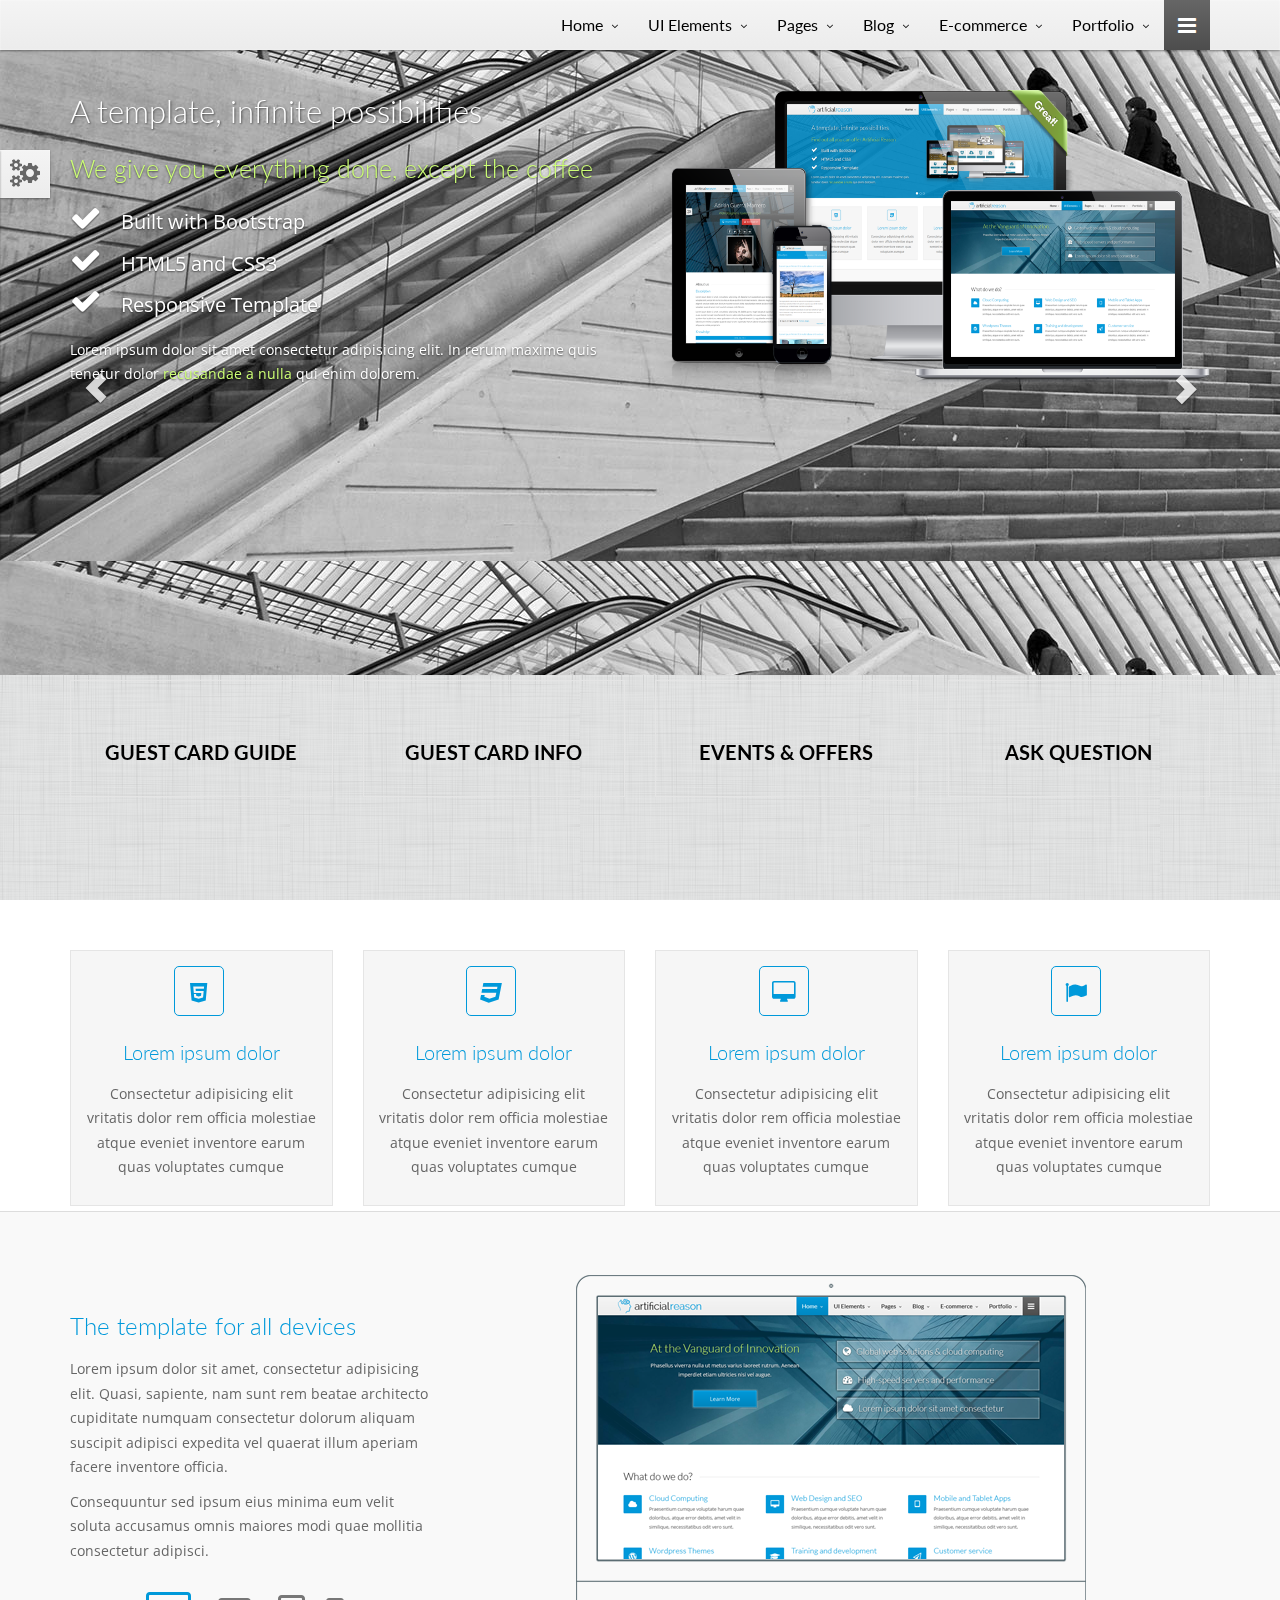
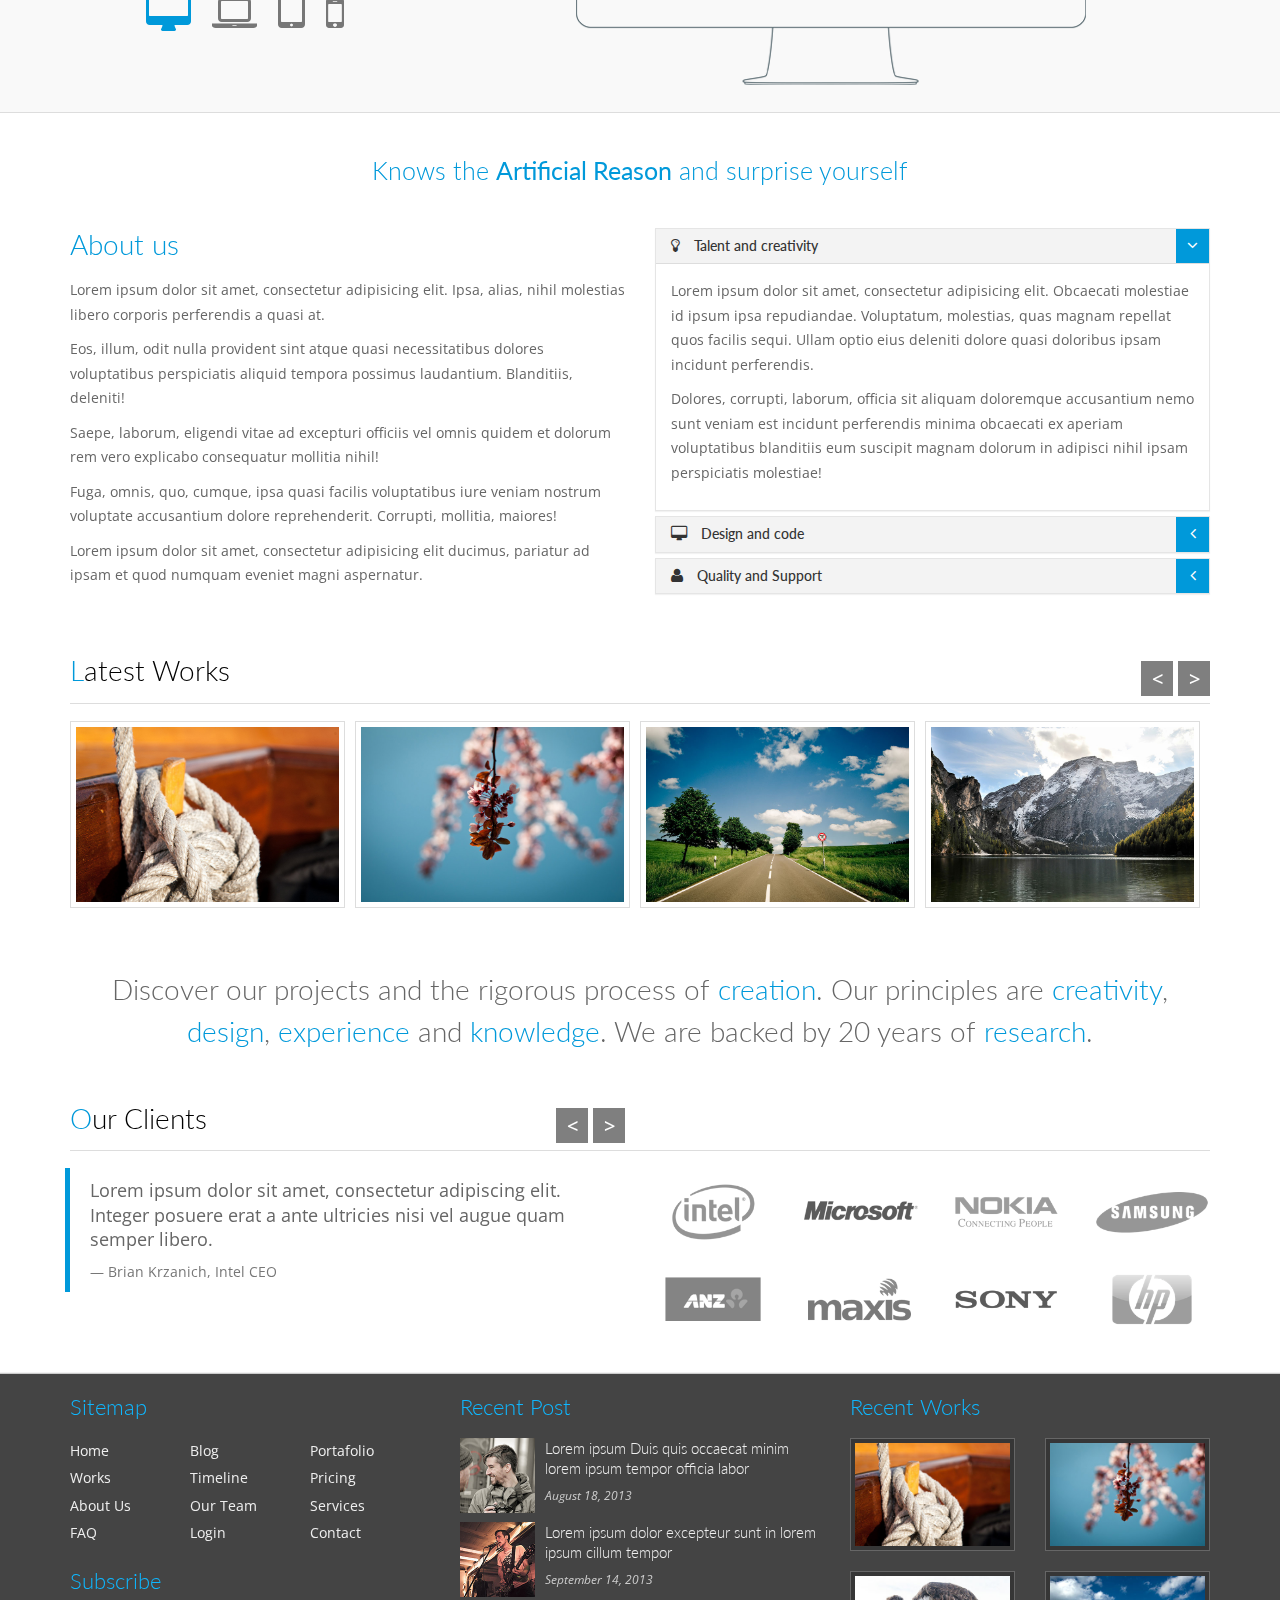
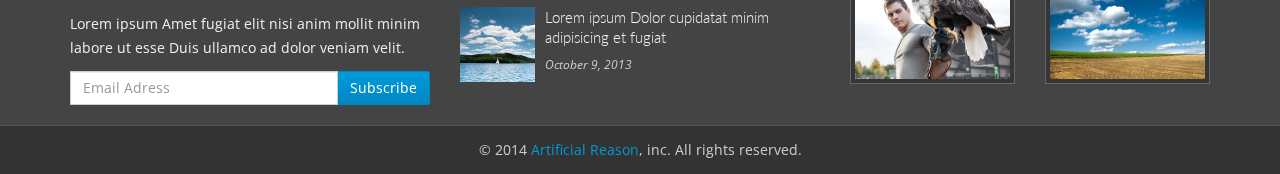
==== GC-selfin/web/index.html @ f117ae14 "index" ====
<!DOCTYPE html>
<html lang="en">

<head>
    <meta charset="UTF-8">
    <meta name="viewport" content="width=device-width, initial-scale=1">
    <meta name="viewport" content="width=device-width, initial-scale=1.0, minimum-scale=1.0, maximum-scale=1.0, user-scalable=no">

    <title>Guest Card</title>

    <link rel="shortcut icon" href="img/favicon.png">

    <meta name="description" content="">

    <!-- CSS -->
    <link href="css/preload.css" rel="stylesheet" media="screen">
    <link href="css/bootstrap.min.css" rel="stylesheet" media="screen">
    <link href="css/yamm.css" rel="stylesheet" media="screen">
    <link href="css/bootstrap-switch.min.css" rel="stylesheet" media="screen">
    <link href="css/font-awesome.min.css" rel="stylesheet" media="screen">
    <link href="css/animate.min.css" rel="stylesheet" media="screen">
    <link href="css/slidebars.css" rel="stylesheet" media="screen">
    <link href="css/lightbox.css" rel="stylesheet" media="screen">
    <link href="css/jquery.bxslider.css" rel="stylesheet">
    <link href="css/syntaxhighlighter/shCore.css" rel="stylesheet" media="screen">

    <link href="css/style-blue.css" rel="stylesheet" media="screen" title="default">
    <link href="css/width-full.css" rel="stylesheet" media="screen" title="default">

    <link href="css/buttons.css" rel="stylesheet" media="screen">
    <style>
    html, body, .boxed, #sb-site
    {
        padding: 0;
        margin: 0;
        height: 100%;
    }
    .rotate{
    -webkit-transition-duration: 0.8s;
    -moz-transition-duration: 0.8s;
    -o-transition-duration: 0.8s;
    transition-duration: 0.8s;
     
    -webkit-transition-property: -webkit-transform;
    -moz-transition-property: -moz-transform;
    -o-transition-property: -o-transform;
    transition-property: transform;
     
    overflow:hidden;
 
    }  
 
    .rotate.hovered,.rotate:hover
    {
        -webkit-transform:rotate(360deg);
        -moz-transform:rotate(360deg);
        -o-transform:rotate(360deg);
    }  
    #c{
    -webkit-transition-duration: 0.8s;
    -moz-transition-duration: 0.8s;
    -o-transition-duration: 0.8s;
    transition-duration: 0.8s;
     
    -webkit-transition-property: -webkit-transform;
    -moz-transition-property: -moz-transform;
    -o-transition-property: -o-transform;
    transition-property: transform;
     
    overflow:hidden;
    
 
    }  
    #a:hover #c
{
    -webkit-transform:rotate(180deg);
    -moz-transform:rotate(180deg);
    -o-transform:rotate(180deg);
}  

    #g{
    -webkit-transition-duration: 0.8s;
    -moz-transition-duration: 0.8s;
    -o-transition-duration: 0.8s;
    transition-duration: 0.8s;
     
    -webkit-transition-property: -webkit-transform;
    -moz-transition-property: -moz-transform;
    -o-transition-property: -o-transform;
    transition-property: transform;
     
    overflow:hidden;
    
    transition: 0.8s;
 
    }  
    #a:hover #g
    {
    -webkit-transform:rotate(360deg);
    -moz-transform:rotate(360deg);
    -o-transform:rotate(360deg);
    padding-right: 3px;
    }  
    </style>

    <!-- HTML5 shim and Respond.js IE8 support of HTML5 elementmedia queries -->
    <!--[if lt IE 9]>
        <script src="js/html5shiv.min.js"></script>
        <script src="js/respond.min.js"></script>
    <![endif]-->
</head>

<body>
<!-- Preloader -->
<div id="preloader">
    <div id="status">&nbsp;</div>
</div>



<div id="theme-options" class="hidden-xs">
    <div id="body-options">
        <div id="color-options">
            <h2 class="no-margin-top">Color Selector</h2>
            <a href="javascript:void(0);" rel="style-blue.css" class="color-box color-blue">blue</a>
            <a href="javascript:void(0);" rel="style-blue2.css" class="color-box color-blue2">blue2</a>
            <a href="javascript:void(0);" rel="style-blue3.css" class="color-box color-blue3">blue3</a>
            <a href="javascript:void(0);" rel="style-blue4.css" class="color-box color-blue4">blue4</a>
            <a href="javascript:void(0);" rel="style-blue5.css" class="color-box color-blue5">blue5</a>
            <a href="javascript:void(0);" rel="style-green.css" class="color-box color-green">green</a>
            <a href="javascript:void(0);" rel="style-green2.css" class="color-box color-green2">green2</a>
            <a href="javascript:void(0);" rel="style-green3.css" class="color-box color-green3">green3</a>
            <a href="javascript:void(0);" rel="style-green4.css" class="color-box color-green4">green4</a>
            <a href="javascript:void(0);" rel="style-green5.css" class="color-box color-green5">green5</a>
            <a href="javascript:void(0);" rel="style-red.css" class="color-box color-red">red</a>
            <a href="javascript:void(0);" rel="style-red2.css" class="color-box color-red2">red2</a>
            <a href="javascript:void(0);" rel="style-red3.css" class="color-box color-red3">red3</a>
            <a href="javascript:void(0);" rel="style-fuchsia.css" class="color-box color-fuchsia">fuchsia</a>
            <a href="javascript:void(0);" rel="style-pink.css" class="color-box color-pink">pink</a>
            <a href="javascript:void(0);" rel="style-yellow.css" class="color-box color-yellow">yellow</a>
            <a href="javascript:void(0);" rel="style-yellow2.css" class="color-box color-yellow2">yellow2</a>
            <a href="javascript:void(0);" rel="style-orange.css" class="color-box color-orange">orange</a>
            <a href="javascript:void(0);" rel="style-orange2.css" class="color-box color-orange2">orange2</a>
            <a href="javascript:void(0);" rel="style-orange3.css" class="color-box color-orange3">orange3</a>
            <a href="javascript:void(0);" rel="style-violet.css" class="color-box color-violet">violet</a>
            <a href="javascript:void(0);" rel="style-violet2.css" class="color-box color-violet2">violet2</a>
            <a href="javascript:void(0);" rel="style-violet3.css" class="color-box color-violet3">violet3</a>
            <a href="javascript:void(0);" rel="style-gray.css" class="color-box color-gray">gray</a>
            <a href="javascript:void(0);" rel="style-aqua.css" class="color-box color-aqua">aqua</a>
        </div>
        <div id="header-options">
            <h2>Header Style</h2>
            <div class="btn-group">
                <a href="configurator.html" class="btn btn-block btn-primary btn-ar">Go to the headers selector</a>
            </div>
        </div>
        <div id="width-options">
            <h2>Container Selector</h2>
            <div class="btn-group">
                <form>
                    <input type="checkbox" name="full-width-checkbox" data-label-width="80" data-label-text="Full Width" checked> 
                </form>
            </div>
        </div>
    </div>
    <div id="icon-options">
        <i class="fa fa-gears fa-2x fa-flip-horizontal"></i>
    </div>
</div>

<div id="sb-site">
<div class="boxed">


<nav class="navbar navbar-static-top navbar-default" role="navigation" id="header" style="position: fixed; width: 100%;">
    <div class="container">
        <!-- Brand and toggle get grouped for better mobile display -->
        <div class="navbar-header">
            <button type="button" class="navbar-toggle" data-toggle="collapse" data-target="#bs-example-navbar-collapse-1">
                <span class="sr-only">Toggle navigation</span>
                <i class="fa fa-bars"></i>
            </button>
            <a id="a" class="active" href="index.html"><img id="g" src="img/g.png" alt="" style="height: 27px; margin-top: 12px;"/><img id="c" src="img/C.png" alt="" style="height: 27px; margin-top: 12px; margin-left: -1px;"/><img id="text" src="img/logo-GCtext.png" alt="" style="margin-top: 12px; margin-left: 5px;"/></a>
        </div> <!-- navbar-header -->

        <!-- Collect the nav links, forms, and other content for toggling -->
        <div class="pull-right">
            <a href="javascript:void(0);" class="sb-icon-navbar sb-toggle-right"><i class="fa fa-bars"></i></a>
        </div>
        <div class="collapse navbar-collapse" id="bs-example-navbar-collapse-1">
            <ul class="nav navbar-nav navbar-right">
                <li class="dropdown">
                    <a href="javascript:void(0);" class="dropdown-toggle" data-toggle="dropdown">Home</a>
                     <ul class="dropdown-menu dropdown-menu-left">
                        <li><a href="index.html" class="active">Option 1: Default</a></li>
                        <li><a href="home_services.html">Option 2: Services</a></li>
                        <li><a href="home_full.html">Option 3: Full Intro</a></li>
                        <li><a href="home_only_full.html">Option 4: Only Full Intro</a></li>
                        <li><a href="home_news.html">Option 5: News</a></li>
                        <li><a href="home_profile.html">Option 6: Professional Profile</a></li>
                        <li><a href="home_plan.html">Option 7: Subscribe <span class="label label-success pull-right">New</span></a></li>
                        <li role="presentation" class="dropdown-header">Header Options</li>
                        <li><a href="configurator.html">Configurator<span class="label label-success pull-right">New</span></a></li>
                    </ul>
                </li>
                <li class="dropdown">
                    <a href="javascript:void(0);" class="dropdown-toggle" data-toggle="dropdown">UI Elements</a>
                     <ul class="dropdown-menu dropdown-menu-left">
                        <li class="dropdown-submenu">
                                <a href="javascript:void(0);" class="has_children">CSS</a>
                                <ul class="dropdown-menu dropdown-menu-left">
                                <li><a href="css_typography.html">Typography</a></li>
                                <li><a href="css_headers.html">Headers</a></li>
                                <li><a href="css_dividers.html">Dividers</a></li>
                                <li><a href="css_blockquotes.html">Blockquotes</a></li>
                                <li><a href="css_forms.html">Forms</a></li>
                                <li><a href="css_tables.html">Tables</a></li>
                            </ul>
                        </li>
                        <li class="dropdown-submenu">
                                <a href="javascript:void(0);" class="has_children">Buttons</a>
                                <ul class="dropdown-menu dropdown-menu-left">
                                <li><a href="btn_basic_buttons.html">Basic Buttons</a></li>
                                <li><a href="btn_library_buttons.html">Buttons Library</a></li>
                                <li><a href="btn_social_buttons.html">Social Buttons</a></li>
                            </ul>
                        </li>
                        <li class="dropdown-submenu">
                                <a href="javascript:void(0);" class="has_children">Icons</a>
                                <ul class="dropdown-menu dropdown-menu-left">
                                <li><a href="icons_artificial_reason.html">Artificial Reason Icons</a></li>
                                <li><a href="icons_glyph.html">Glyphicons Icons</a></li>
                                <li><a href="icons_awesome.html">Font Awesome</a></li>
                                <li><a href="icons_social.html">Social Icons</a></li>
                            </ul>
                        </li>
                        <li class="dropdown-submenu">
                                <a href="javascript:void(0);" class="has_children">Components</a>
                                <ul class="dropdown-menu dropdown-menu-left">
                                <li><a href="components_dropdowns.html">Components Dropdowns</a></li>
                                <li><a href="components_panels.html">Panels</a></li>
                                <li><a href="components_lists.html">Lists</a></li>
                                <li><a href="components_paginations.html">Paginations</a></li>
                                <li><a href="components_labels_badges.html">Labels and Badges</a></li>
                                <li><a href="components_alerts_wells.html">Alerts and Wells</a></li>
                                <li><a href="components_thumbnails.html">Thumbnails</a></li>
                                <li><a href="components_modals.html">Modals</a></li>
                                <li><a href="components_progress_bars.html">Progress Bars</a></li>
                                <li><a href="components_tooltip_popover.html">Tooltip &amp; Popover</a></li>
                            </ul>
                        </li>
                        <li><a href="collapses_tabs.html">Collapses &amp; Tabs</a></li>
                        <li><a href="components_vertical_tabs.html">Vertical Tabs <span class="label label-success pull-right">New</span></a></li>
                        <li><a href="components_switch.html">Switch Controls <span class="label label-success pull-right">New</span></a></li>
                        <li><a href="content_box.html">Contents Box</a></li>
                        <li><a href="carousels.html">Carousels</a></li>
                        <li><a href="charts.html">Charts &amp; CountDowns</a></li>
                    </ul>
                </li>
                <li class="dropdown">
                    <a href="javascript:void(0);" class="dropdown-toggle" data-toggle="dropdown">Pages</a>
                     <ul class="dropdown-menu dropdown-menu-left">
                        <li class="dropdown-submenu">
                                <a href="javascript:void(0);" class="has_children">About us &amp; Team</a>
                                <ul class="dropdown-menu dropdown-menu-left">
                                <li><a href="page_about.html">About us Option 1</a></li>
                                <li><a href="page_about2.html">About us Option 2</a></li>
                                <li><a href="page_about3.html">About us &amp; Team</a></li>
                                <li class="divider"></li>                                        
                                <li><a href="page_team.html">Our Team Option 1</a></li>
                                <li><a href="page_team2.html">Our Team Option 2</a></li>
                            </ul>
                        </li>
                        <li class="dropdown-submenu">
                                <a href="javascript:void(0);" class="has_children">Form</a>
                                <ul class="dropdown-menu dropdown-menu-left">
                                <li><a href="page_contact.html">Contact Option 1</a></li>
                                <li><a href="page_contact2.html">Contact Option 2</a></li>
                                <li class="divider"></li>                                        
                                <li><a href="page_login.html">Login Integrated</a></li>
                                <li><a href="page_login_full.html">Login Full Page</a></li>
                                <li class="divider"></li>                                        
                                <li><a href="page_login_register.html">Login and Register</a></li>
                                <li><a href="page_register.html">Register Option 1</a></li>
                            </ul>
                        </li>
                        <li class="dropdown-submenu">
                                <a href="javascript:void(0);" class="has_children">Profiles</a>
                                <ul class="dropdown-menu dropdown-menu-left">
                                <li><a href="page_profile.html">User Profile Option 1</a></li>
                                <li><a href="page_profile2.html">User Profile Option 2</a></li>
                            </ul>
                        </li>
                        <li class="dropdown-submenu">
                                <a href="javascript:void(0);" class="has_children">Error</a>
                                <ul class="dropdown-menu dropdown-menu-left">
                                <li><a href="page_404.html">Error 404 Full Page</a></li>
                                <li><a href="page_404_2.html">Error 404 Integrated</a></li>
                                <li><a href="page_500.html">Error 500 Full Page</a></li>
                                <li><a href="page_500_2.html">Error 500 Integrated</a></li>
                            </ul>
                        </li>
                        <li class="dropdown-submenu">
                                <a href="javascript:void(0);" class="has_children">Bussiness &amp; Products</a>
                                <ul class="dropdown-menu dropdown-menu-left">
                                <li><a href="page_testimonial.html">Testimonials</a></li>
                                <li><a href="page_clients.html">Our Clients</a></li>
                                <li><a href="page_product.html">Products</a></li>
                                <li><a href="page_services.html">Services</a></li>
                            </ul>
                        </li>
                        <li class="dropdown-submenu">
                                <a href="javascript:void(0);" class="has_children">Pricing</a>
                                <ul class="dropdown-menu dropdown-menu-left">
                                <li><a href="page_pricing.html">Pricing Box</a></li>
                                <li><a href="page_pricing-mega.html">Pricing Mega Table</a></li>
                            </ul>
                        </li>
                        <li class="dropdown-submenu">
                                <a href="javascript:void(0);" class="has_children">FAQ &amp; Support</a>
                                <ul class="dropdown-menu dropdown-menu-left">
                                <li><a href="page_support.html">Support Center</a></li>
                                <li><a href="page_faq.html">FAQ Option 1</a></li>
                                <li><a href="page_faq2.html">FAQ Option 2</a></li>
                            </ul>
                        </li>
                        <li class="dropdown-submenu">
                                <a href="javascript:void(0);" class="has_children">Coming Soon</a>
                                <ul class="dropdown-menu dropdown-menu-left">
                                <li><a href="page_coming.html">Coming Soon Option 1</a></li>
                                <li><a href="page_coming2.html">Coming Soon Option 2</a></li>
                            </ul>
                        </li>
                        <li class="dropdown-submenu">
                                <a href="javascript:void(0);" class="has_children">Timeline</a>
                                <ul class="dropdown-menu dropdown-menu-left">
                                <li><a href="page_timeline_left.html">Timeline Left</a></li>
                                <li><a href="page_timeline.html">Timeline Center</a></li>
                            </ul>
                        </li>
                    </ul>
                </li>
                <li class="dropdown">
                    <a href="javascript:void(0);" class="dropdown-toggle" data-toggle="dropdown">Blog</a>
                     <ul class="dropdown-menu dropdown-menu-left">
                        <li><a href="blog.html">Blog Right Sidebar</a></li>
                        <li><a href="blog_left.html">Blog Left Sidebar</a></li>
                        <li><a href="blog_full.html">Blog Full</a></li>
                        <li><a href="blog2.html">Other Option</a></li>
                        <li class="divider"></li>
                        <li><a href="single.html">Blog Item</a></li>
                        <li><a href="single_full.html">Blog Item Full</a></li>
                    </ul>
                </li>
                <li class="dropdown">
                    <a href="javascript:void(0);" class="dropdown-toggle" data-toggle="dropdown">E-commerce</a>
                     <ul class="dropdown-menu dropdown-menu-left">
                        <li><a href="e-commerce_home.html">E-commerce Home</a></li>
                        <li><a href="e-commerce.html">E-commerce Filters</a></li>
                        <li><a href="e-commerce_product.html">Product</a></li>
                        <li><a href="e-commerce_cart.html">Cart</a></li>
                    </ul>
                </li>
                <li class="dropdown">
                    <a href="javascript:void(0);" class="dropdown-toggle" data-toggle="dropdown">Portfolio</a>
                     <ul class="dropdown-menu dropdown-menu-left">
                        <li><a href="portfolio_sidebar.html">Portfolio sidebar filters</a></li>
                        <li><a href="portfolio_topbar.html">Portfolio topbar filters</a></li>
                        <li><a href="portfolio_caption_hover.html">Portfolio with captions</a></li>
                        <li class="divider"></li>
                        <li><a href="portfolio_item.html">Portfolio item</a></li>
                        <li><a href="portfolio_item_devices.html">Portfolio item device</a></li>
                    </ul>
                </li>
             </ul>
        </div><!-- navbar-collapse -->
    </div><!-- container -->
</nav>


<section class="carousel-section" style="height: 75%; margin-bottom: 0px;">
    <div class="container" style="position: absolute; width: 100%; margin: 0px; padding: 0px; margin-top: 50px;">
    <video autoplay  poster="https://s3-us-west-2.amazonaws.com/s.cdpn.io/4273/polina.jpg" id="bgvid" loop style="width: 100%; z-index: 0;">
      <!-- WCAG general accessibility recommendation is that media such as background video play through only once. Loop turned on for the purposes of illustration; if removed, the end of the video will fade in the same way created by pressing the "Pause" button  -->
    <source src="//demosthenes.info/assets/videos/polina.webm" type="video/webm">
    <source src="//demosthenes.info/assets/videos/polina.mp4" type="video/mp4">
    </video>
    </div>
    <div id="carousel-example-generic" class="carousel carousel-razon slide" data-ride="carousel" data-interval="5000" style="height: 100%; background: none;">
        <!-- Indicators -->
        <ol class="carousel-indicators">
            <li data-target="#carousel-example-generic" data-slide-to="0" class="active"></li>
            <li data-target="#carousel-example-generic" data-slide-to="1"></li>
            <li data-target="#carousel-example-generic" data-slide-to="2"></li>
        </ol>

        <!-- Wrapper for slides -->
        <div class="carousel-inner" style="height: 100%; margin-top: 50px;">
            <div class="item active">
                <div class="container" style="height: 100%;">
                    <div class="row">
                        <div class="col-md-6 col-sm-7">
                            <div class="carousel-caption">
                                <div class="carousel-text">
                                   <h1 class="animated fadeInDownBig animation-delay-7 carousel-title">A template, infinite possibilities</h1>
                                   <h2 class="animated fadeInDownBig animation-delay-5  crousel-subtitle">We give you everything done, except the coffee</h2>
                                   <ul class="list-unstyled carousel-list">
                                       <li class="animated bounceInLeft animation-delay-11"><i class="fa fa-check"></i>Built with Bootstrap</li>
                                       <li class="animated bounceInLeft animation-delay-13"><i class="fa fa-check"></i>HTML5 and CSS3</li>
                                       <li class="animated bounceInLeft animation-delay-15"><i class="fa fa-check"></i>Responsive Template</li>
                                   </ul>
                                   <p class="animated fadeInUpBig animation-delay-17">Lorem ipsum dolor sit amet consectetur adipisicing elit. In rerum maxime quis tenetur dolor <span>recusandae a nulla</span> qui enim dolorem.</p>
                               </div>
                            </div>
                        </div>
                        <div class="col-md-6 col-sm-5 hidden-xs carousel-img-wrap">
                            <div class="carousel-img">
                                <img src="img/demo/pre.png" class="img-responsive animated bounceInUp animation-delay-3" alt="Image" style="height: 80%;">
                            </div>
                        </div>
                    </div>
                </div>
            </div>
            <div class="item">
                <div class="container">
                    <div class="row">
                        <div class="col-md-6 col-sm-8">
                            <div class="carousel-caption">
                                <div class="carousel-text">
                                   <h1 class="animated fadeInDownBig animation-delay-7 carousel-title">Customization extremes</h1>
                                   <h2 class="animated fadeInDownBig animation-delay-5  crousel-subtitle">Configure your own template in few easy steps</h2>
                                   <ul class="list-unstyled carousel-list">
                                       <li class="animated bounceInLeft animation-delay-11"><i class="fa fa-check"></i>25 default colors</li>
                                       <li class="animated bounceInLeft animation-delay-13"><i class="fa fa-check"></i>Variables less for all colors</li>
                                       <li class="animated bounceInLeft animation-delay-15"><i class="fa fa-check"></i>Full width and boxed mode</li>
                                   </ul>
                                   <p class="animated fadeInUpBig animation-delay-17">Lorem ipsum dolor sit amet consectetur adipisicing elit. In rerum maxime quis tenetur dolor <span>recusandae a nulla</span> qui enim dolorem.</p>
                               </div>
                            </div>
                        </div>
                        <div class="col-md-6 col-sm-4 hidden-xs carousel-img-wrap">
                            <div class="carousel-img">
                                <img src="img/demo/pre2.png" class="img-responsive animated bounceInUp animation-delay-3" alt="Image">
                            </div>
                        </div>
                    </div>
                </div>
            </div>
            <div class="item">
                <div class="container">
                    <div class="row">
                        <div class="col-lg-6 col-md-7 col-sm-9">
                            <div class="carousel-caption">
                                <div class="carousel-text">
                                   <h1 class="animated fadeInDownBig animation-delay-7 carousel-title">Templates for almost everything</h1>
                                   <h2 class="animated fadeInDownBig animation-delay-5  crousel-subtitle">Artificial Reason include over 80 HTML templates</h2>
                                   <ul class="list-unstyled carousel-list">
                                       <li class="animated bounceInLeft animation-delay-11"><i class="fa fa-check"></i>84 HTML Templates</li>
                                       <li class="animated bounceInLeft animation-delay-13"><i class="fa fa-check"></i>More than 50 components</li>
                                       <li class="animated bounceInLeft animation-delay-15"><i class="fa fa-check"></i>Extra CSS classes</li>
                                   </ul>
                                   <p class="animated fadeInUpBig animation-delay-17">Lorem ipsum dolor sit amet consectetur adipisicing elit. In rerum maxime quis tenetur dolor <span>recusandae a nulla</span> qui enim dolorem.</p>
                               </div>
                            </div>
                        </div>
                        <div class="col-lg-6 col-md-5 col-sm-3 hidden-xs carousel-img-wrap">
                            <div class="carousel-img">
                                <img src="img/demo/pre3.png" class="img-responsive animated bounceInUp animation-delay-3" alt="Image">
                            </div>
                        </div>
                    </div>
                </div>
            </div>
        </div>

        <!-- Controls -->
        <a class="left carousel-control" href="#carousel-example-generic" data-slide="prev">
            <span class="glyphicon glyphicon-chevron-left"></span>
        </a>
        <a class="right carousel-control" href="#carousel-example-generic" data-slide="next">
            <span class="glyphicon glyphicon-chevron-right"></span>
        </a>
    </div>
</section> <!-- carousel -->

<section class="margin-bottom" style="min-height: 25%; padding: 5px; position: relative; background-image: url(img/back.png); margin-bottom: 0px;">
    <div class="container" style="height: 100%;">
        <div class="row" style="height: 100%;">
            <a id="move1" href="#guide">
            <div class="col-md-3 col-sm-6" style="height: 100%;">
                <div class="content-box box-default animated fadeInUp animation-delay-10" style="height: 100%; background: none;">
                    <span><img src="img/guide.png" alt=""/></span>
                    <h4 class="content-box-title" style="color: black;"><b>GUEST CARD GUIDE</b></h4>
                </div>
            </div>
            </a>
            <a id="move2" href="#guide">
            <div class="col-md-3 col-sm-6" style="height: 100%;">
                <div class="content-box box-default animated fadeInUp animation-delay-10" style="height: 100%; background: none;">
                    <span><img src="img/info.png" alt=""/></span>
                    <h4 class="content-box-title" style="color: black;"><b>GUEST CARD INFO</b></h4>
                </div>
            </div>
            </a>
            <a id="move3" href="#guide">
            <div class="col-md-3 col-sm-6" style="height: 100%;">
                <div class="content-box box-default animated fadeInUp animation-delay-10" style="height: 100%; background: none;">
                    <span><img src="img/events.png" alt=""/></span>
                    <h4 class="content-box-title" style="color: black;"><b>EVENTS & OFFERS</b></h4>
                </div>
            </div>
            </a>
            <a id="move4" href="#guide">
            <div class="col-md-3 col-sm-6" style="height: 100%;">
                <div class="content-box box-default animated fadeInUp animation-delay-10" style="height: 100%; background: none;">
                    <span><img src="img/ask.png" alt=""/></span>
                    <h4 class="content-box-title" style="color: black;"><b>ASK QUESTION</b></h4>
                </div>
            </div>
            </a>

        </div>
    </div>
</section>



<section id="guide" class="margin-bottom" style="position: relative; background-color: white; margin-bottom: 0px; padding-top: 50px;">
    <div class="container">
        <div class="row">
            <div class="col-md-3 col-sm-6">
                <div class="content-box box-default animated fadeInUp animation-delay-10">
                    <span class="icon-ar icon-ar-lg icon-ar-round icon-ar-inverse"><i class="fa fa-html5"></i></span>
                    <h4 class="content-box-title">Lorem ipsum dolor</h4>
                    <p>Consectetur adipisicing elit vritatis dolor rem officia molestiae atque eveniet inventore earum quas voluptates cumque</p>
                </div>
            </div>
            <div class="col-md-3 col-sm-6">
                <div class="content-box box-default animated fadeInUp animation-delay-14">
                    <span class="icon-ar icon-ar-lg icon-ar-round icon-ar-inverse"><i class="fa fa-css3"></i></span>
                    <h4 class="content-box-title">Lorem ipsum dolor</h4>
                    <p>Consectetur adipisicing elit vritatis dolor rem officia molestiae atque eveniet inventore earum quas voluptates cumque</p>
                </div>
            </div>
            <div class="col-md-3 col-sm-6">
                <div class="content-box box-default animated fadeInUp animation-delay-16">
                    <span class="icon-ar icon-ar-lg icon-ar-round icon-ar-inverse"><i class="fa fa-desktop"></i></span>
                    <h4 class="content-box-title">Lorem ipsum dolor</h4>
                    <p>Consectetur adipisicing elit vritatis dolor rem officia molestiae atque eveniet inventore earum quas voluptates cumque</p>
                </div>
            </div>
            <div class="col-md-3 col-sm-6">
                <div class="content-box box-default animated fadeInUp animation-delay-12">
                    <span class="icon-ar icon-ar-lg icon-ar-round icon-ar-inverse"><i class="fa fa-flag"></i></span>
                    <h4 class="content-box-title">Lorem ipsum dolor</h4>
                    <p>Consectetur adipisicing elit vritatis dolor rem officia molestiae atque eveniet inventore earum quas voluptates cumque</p>
                </div>
            </div>
        </div>
    </div>
</section>

<section class="section-lines">
    <div class="container">
        <div class="row">
            <div class="col-md-4">
                <div class="home-devices">
                    <h3>The template for all devices</h3>
                    <p>Lorem ipsum dolor sit amet, consectetur adipisicing elit. Quasi, sapiente, nam sunt rem beatae architecto cupiditate numquam consectetur dolorum aliquam suscipit adipisci expedita vel quaerat illum aperiam facere inventore officia.</p>
                    <p>Consequuntur sed ipsum eius minima eum velit soluta accusamus omnis maiores modi quae mollitia consectetur adipisci.</p>
                    <ul class="icon-devices">
                        <li class="active"><a href="#desktop" data-toggle="tab"><i class="fa fa-desktop"></i></a></li>
                        <li><a href="#laptop" data-toggle="tab"><i class="fa fa-laptop"></i></a></li>
                        <li><a href="#tablet" data-toggle="tab"><i class="fa fa-tablet"></i></a></li>
                        <li><a href="#mobile" data-toggle="tab"><i class="fa fa-mobile"></i></a></li>
                    </ul>

                </div>
            </div>
            <div class="col-md-8">
                <div class="tab-content">
                    <div class="tab-pane active" id="desktop">
                        <img src="img/demo/mac.png" alt="" class="img-responsive">
                    </div>
                    <div class="tab-pane" id="laptop">
                        <img src="img/demo/macpro.png" alt="" class="img-responsive">
                    </div>
                    <div class="tab-pane" id="tablet">
                        <img src="img/demo/ipad.png" alt="" class="img-responsive">
                    </div>
                    <div class="tab-pane" id="mobile">
                        <img src="img/demo/iphone.png" alt="" class="img-responsive">
                    </div>
                </div>
            </div>
        </div>
    </div>
</section>

<div class="container">
    <section class="margin-bottom">
        <p class="lead lead-lg text-center primary-color margin-bottom">Knows the <strong>Artificial Reason</strong> and surprise yourself</p>
       <div class="row">
            <div class="col-md-6">
                <h2 class="no-margin-top">About us</h2>
                <p>Lorem ipsum dolor sit amet, consectetur adipisicing elit. Ipsa, alias, nihil molestias libero corporis perferendis a quasi at.</p>
                <p>Eos, illum, odit nulla provident sint atque quasi necessitatibus dolores voluptatibus perspiciatis aliquid tempora possimus laudantium. Blanditiis, deleniti!</p>
                <p>Saepe, laborum, eligendi vitae ad excepturi officiis vel omnis quidem et dolorum rem vero explicabo consequatur mollitia nihil!</p>
                <p>Fuga, omnis, quo, cumque, ipsa quasi facilis voluptatibus iure veniam nostrum voluptate accusantium dolore reprehenderit. Corrupti, mollitia, maiores!</p>
                <p>Lorem ipsum dolor sit amet, consectetur adipisicing elit ducimus, pariatur ad ipsam et quod numquam eveniet magni aspernatur.</p>

            </div>
            <div class="col-md-6">
                <div class="panel-group" id="accordion">
                  <div class="panel panel-default">
                    <div class="panel-heading panel-heading-link">
                        <a data-toggle="collapse" data-parent="#accordion" href="#collapseOne">
                          <i class="fa fa-lightbulb-o"></i> Talent and creativity
                        </a>
                    </div>
                    <div id="collapseOne" class="panel-collapse collapse in">
                      <div class="panel-body">
                        <p>Lorem ipsum dolor sit amet, consectetur adipisicing elit. Obcaecati molestiae id ipsum ipsa repudiandae. Voluptatum, molestias, quas magnam repellat quos facilis sequi. Ullam optio eius deleniti dolore quasi doloribus ipsam incidunt perferendis.</p>
                        <p>Dolores, corrupti, laborum, officia sit aliquam doloremque accusantium nemo sunt veniam est incidunt perferendis minima obcaecati ex aperiam voluptatibus blanditiis eum suscipit magnam dolorum in adipisci nihil ipsam perspiciatis molestiae!</p>
                      </div>
                    </div>
                  </div>
                  <div class="panel panel-default">
                    <div class="panel-heading panel-heading-link">
                        <a data-toggle="collapse" data-parent="#accordion" href="#collapseTwo" class="collapsed">
                          <i class="fa fa-desktop"></i> Design and code
                        </a>
                    </div>
                    <div id="collapseTwo" class="panel-collapse collapse">
                      <div class="panel-body">
                        <p>Lorem ipsum dolor sit amet, consectetur adipisicing elit. Suscipit dignissimos inventore cupiditate expedita saepe enim nobis nostrum? Laborum, laudantium, maiores, cupiditate, perspiciatis at ad accusamus corporis sed ipsam et velit!</p>
                        <p>Incidunt, harum itaque voluptatum asperiores recusandae explicabo maiores. Alias, quos, ex impedit at error id laborum fugit architecto qui beatae molestiae dolorum rem veritatis quia aliquam totam accusamus perferendis. Nulla!</p>
                      </div>
                    </div>
                  </div>
                  <div class="panel panel-default">
                    <div class="panel-heading panel-heading-link">
                        <a data-toggle="collapse" data-parent="#accordion" href="#collapseThree" class="collapsed">
                          <i class="fa fa-user"></i> Quality and Support
                        </a>
                    </div>
                    <div id="collapseThree" class="panel-collapse collapse">
                      <div class="panel-body">
                        <p>Lorem ipsum dolor sit amet, consectetur adipisicing elit. Mollitia, rerum unde doloribus accusamus pariatur non expedita quibusdam velit totam obcaecati. Consequatur, deserunt, asperiores quam nisi earum voluptates animi labore tempore!</p>
                        <p>Dolorum, aliquam, totam labore saepe error a eum culpa assumenda sint laudantium ipsa iure ullam et dicta nesciunt repellendus optio voluptatibus reprehenderit odit officia fugiat necessitatibus recusandae architecto ad neque?</p>
                      </div>
                    </div>
                  </div>
                </div>
            </div>


       </div>
   </section>

   <section class="margin-bottom">
       <h2 class="section-title">Latest Works</h2>
       <div class="bxslider-controls">
            <span id="bx-prev4"></span>
            <span id="bx-next4"></span>
        </div>
        <ul class="bxslider" id="latest-works">
          <li>
            <div class="img-caption-ar">
                <img src="img/demo/w1.jpg" class="img-responsive" alt="Image">
                <div class="caption-ar">
                    <div class="caption-content">
                        <a href="#" class="animated fadeInDown"><i class="fa fa-search"></i>More info</a>
                        <h4 class="caption-title">Title Caption</h4>
                    </div>
                </div>
            </div>
        </li>
        <li>
            <div class="img-caption-ar">
                <img src="img/demo/w2.jpg" class="img-responsive" alt="Image">
                <div class="caption-ar">
                    <div class="caption-content">
                        <a href="#" class="animated fadeInDown"><i class="fa fa-search"></i>More info</a>
                        <h4 class="caption-title">Title Caption</h4>
                    </div>
                </div>
            </div>
          </li>
          <li>
            <div class="img-caption-ar">
                <img src="img/demo/w3.jpg" class="img-responsive" alt="Image">
                <div class="caption-ar">
                    <div class="caption-content">
                        <a href="#" class="animated fadeInDown"><i class="fa fa-search"></i>More info</a>
                        <h4 class="caption-title">Title Caption</h4>
                    </div>
                </div>
            </div>
        </li>
        <li>
            <div class="img-caption-ar">
                <img src="img/demo/w4.jpg" class="img-responsive" alt="Image">
                <div class="caption-ar">
                    <div class="caption-content">
                        <a href="#" class="animated fadeInDown"><i class="fa fa-search"></i>More info</a>
                        <h4 class="caption-title">Title Caption</h4>
                    </div>
                </div>
            </div>
          </li>
          <li>
            <div class="img-caption-ar">
                <img src="img/demo/w5.jpg" class="img-responsive" alt="Image">
                <div class="caption-ar">
                    <div class="caption-content">
                        <a href="#" class="animated fadeInDown"><i class="fa fa-search"></i>More info</a>
                        <h4 class="caption-title">Title Caption</h4>
                    </div>
                </div>
            </div>
        </li>
        <li>
            <div class="img-caption-ar">
                <img src="img/demo/w6.jpg" class="img-responsive" alt="Image">
                <div class="caption-ar">
                    <div class="caption-content">
                        <a href="#" class="animated fadeInDown"><i class="fa fa-search"></i>More info</a>
                        <h4 class="caption-title">Title Caption</h4>
                    </div>
                </div>
            </div>
          </li>
          <li>
            <div class="img-caption-ar">
                <img src="img/demo/w7.jpg" class="img-responsive" alt="Image">
                <div class="caption-ar">
                    <div class="caption-content">
                        <a href="#" class="animated fadeInDown"><i class="fa fa-search"></i>More info</a>
                        <h4 class="caption-title">Title Caption</h4>
                    </div>
                </div>
            </div>
        </li>
        <li>
            <div class="img-caption-ar">
                <img src="img/demo/w8.jpg" class="img-responsive" alt="Image">
                <div class="caption-ar">
                    <div class="caption-content">
                        <a href="#" class="animated fadeInDown"><i class="fa fa-search"></i>More info</a>
                        <h4 class="caption-title">Title Caption</h4>
                    </div>
                </div>
            </div>
          </li>
          <li>
            <div class="img-caption-ar">
                <img src="img/demo/w9.jpg" class="img-responsive" alt="Image">
                <div class="caption-ar">
                    <div class="caption-content">
                        <a href="#" class="animated fadeInDown"><i class="fa fa-search"></i>More info</a>
                        <h4 class="caption-title">Title Caption</h4>
                    </div>
                </div>
            </div>
        </li>
        <li>
            <div class="img-caption-ar">
                <img src="img/demo/w10.jpg" class="img-responsive" alt="Image">
                <div class="caption-ar">
                    <div class="caption-content">
                        <a href="#" class="animated fadeInDown"><i class="fa fa-search"></i>More info</a>
                        <h4 class="caption-title">Title Caption</h4>
                    </div>
                </div>
            </div>
          </li>
          <li>
            <div class="img-caption-ar">
                <img src="img/demo/w11.jpg" class="img-responsive" alt="Image">
                <div class="caption-ar">
                    <div class="caption-content">
                        <a href="#" class="animated fadeInDown"><i class="fa fa-search"></i>More info</a>
                        <h4 class="caption-title">Title Caption</h4>
                    </div>
                </div>
            </div>
        </li>
        <li>
            <div class="img-caption-ar">
                <img src="img/demo/w12.jpg" class="img-responsive" alt="Image">
                <div class="caption-ar">
                    <div class="caption-content">
                        <a href="#" class="animated fadeInDown"><i class="fa fa-search"></i>More info</a>
                        <h4 class="caption-title">Title Caption</h4>
                    </div>
                </div>
            </div>
          </li>
        </ul>
   </section>

   <section>
       <p class="slogan text-center">Discover our projects and the rigorous process of <span>creation</span>. Our principles are <span>creativity</span>, <span>design</span>, <span>experience</span> and <span>knowledge</span>. We are backed by 20 years of <span>research</span>.</p>
        <h2 class="section-title">Our Clients</h2>
        <div class="row">
            <div class="col-md-6">
                <div class="bxslider-controls">
                     <span id="bx-prev5"></span>
                     <span id="bx-next5"></span>
                 </div>
                 <ul class="bxslider" id="home-block">
                    <li>
                        <blockquote class="blockquote-color">
                            <p>Lorem ipsum dolor sit amet, consectetur adipiscing elit. Integer posuere erat a ante ultricies nisi vel augue quam semper libero.</p>
                            <footer>Brian Krzanich, Intel CEO</footer>
                        </blockquote>
                    </li>
                    <li>
                        <blockquote class="blockquote-color">
                            <p>Lorem ipsum dolor sit amet, consectetur adipiscing elit. Integer posuere erat a ante ultricies nisi vel augue quam semper libero.</p>
                            <footer>Brian Krzanich, Intel CEO</footer>
                        </blockquote>
                    </li>
                    <li>
                        <blockquote class="blockquote-color">
                            <p>Dolore totam at ea reiciendis suscipit a tempore cum nisi aspernatur nisi alias posuere erat a ante posuere erat a ante ultricies ultricies nisi vel augue quam semper conse erat quuntur.</p>
                            <footer>Sheldon Cooper, Physical Quantum</footer>
                        </blockquote>
                    </li>
                    <li>
                        <blockquote class="blockquote-color">
                            <p>Lorem ipsum dolor sit amet, consectetur adipiscing elit. Integer posuere erat a ante ultricies nisi vel augue quam semper libero.</p>
                            <footer>Brian Krzanich, Intel CEO</footer>
                        </blockquote>
                    </li>
                </ul>
            </div>
            <div class="col-md-6">
                <div class="row">
                    <div class="col-md-3 col-sm-3 col-xs-6"><img src="img/demo/intel.png" alt="" class="img-responsive"></div>
                    <div class="col-md-3 col-sm-3 col-xs-6"><img src="img/demo/microsoft.png" alt="" class="img-responsive"></div>
                    <div class="col-md-3 col-sm-3 col-xs-6"><img src="img/demo/nokia.png" alt="" class="img-responsive"></div>
                    <div class="col-md-3 col-sm-3 col-xs-6"><img src="img/demo/samsung.png" alt="" class="img-responsive"></div>
                </div>
                <div class="row">
                    <div class="col-md-3 col-sm-3 col-xs-6"><img src="img/demo/anz.png" alt="" class="img-responsive"></div>
                    <div class="col-md-3 col-sm-3 col-xs-6"><img src="img/demo/maxis.png" alt="" class="img-responsive"></div>
                    <div class="col-md-3 col-sm-3 col-xs-6"><img src="img/demo/sony.png" alt="" class="img-responsive"></div>
                    <div class="col-md-3 col-sm-3 col-xs-6"><img src="img/demo/hp.png" alt="" class="img-responsive"></div>
                </div>
            </div>
        </div>
   </section>

</div>

<aside id="footer-widgets">
    <div class="container">
        <div class="row">
            <div class="col-md-4">
                <h3 class="footer-widget-title">Sitemap</h3>
                <ul class="list-unstyled three_cols">
                    <li><a href="index.html" class="active">Home</a></li>
                    <li><a href="blog.html">Blog</a></li>
                    <li><a href="portfolio_sidebar.html">Portafolio</a></li>
                    <li><a href="portfolio_topvar.html">Works</a></li>
                    <li><a href="page_timeline_left.html">Timeline</a></li>
                    <li><a href="page_pricing.html">Pricing</a></li>
                    <li><a href="page_about2.html">About Us</a></li>
                    <li><a href="page_team.html">Our Team</a></li>
                    <li><a href="page_services.html">Services</a></li>
                    <li><a href="page_support.html">FAQ</a></li>
                    <li><a href="page_login_full.html">Login</a></li>
                    <li><a href="page_contact.html">Contact</a></li>
                </ul>
                <h3 class="footer-widget-title">Subscribe</h3>
                <p>Lorem ipsum Amet fugiat elit nisi anim mollit minim labore ut esse Duis ullamco ad dolor veniam velit.</p>
                <div class="input-group">
                    <input type="text" class="form-control" placeholder="Email Adress">
                    <span class="input-group-btn">
                        <button class="btn btn-ar btn-primary" type="button">Subscribe</button>
                    </span>
                </div><!-- /input-group -->
            </div>
            <div class="col-md-4">
                <div class="footer-widget">
                    <h3 class="footer-widget-title">Recent Post</h3>
                    <div class="media">
                        <a class="pull-left" href="#"><img class="media-object" src="img/demo/m2.jpg" width="75" height="75" alt="image"></a>
                        <div class="media-body">
                            <h4 class="media-heading"><a href="#">Lorem ipsum Duis quis occaecat minim lorem ipsum tempor officia labor</a></h4>
                            <small>August 18, 2013</small>
                        </div>
                    </div>
                    <div class="media">
                        <a class="pull-left" href="#"><img class="media-object" src="img/demo/m11.jpg" width="75" height="75" alt="image"></a>
                        <div class="media-body">
                            <h4 class="media-heading"><a href="#">Lorem ipsum dolor excepteur sunt in lorem ipsum cillum tempor</a></h4>
                            <small>September 14, 2013</small>
                        </div>
                    </div>
                    <div class="media">
                        <a class="pull-left" href="#"><img class="media-object" src="img/demo/m4.jpg" width="75" height="75" alt="image"></a>
                        <div class="media-body">
                            <h4 class="media-heading"><a href="#">Lorem ipsum Dolor cupidatat minim adipisicing et fugiat</a></h4>
                            <small>October 9, 2013</small>
                        </div>
                    </div>
                </div>
            </div>
            <div class="col-md-4">
                <div class="footer-widget">
                    <h3 class="footer-widget-title">Recent Works</h3>
                    <div class="row">
                        <div class="col-lg-6 col-md-6 col-sm-3 col-xs-6">
                            <a href="#" class="thumbnail"><img src="img/demo/wf1.jpg" class="img-responsive" alt="Image"></a>
                        </div>
                        <div class="col-lg-6 col-md-6 col-sm-3 col-xs-6">
                            <a href="#" class="thumbnail"><img src="img/demo/wf2.jpg" class="img-responsive" alt="Image"></a>
                        </div>
                        <div class="col-lg-6 col-md-6 col-sm-3 col-xs-6">
                            <a href="#" class="thumbnail"><img src="img/demo/wf3.jpg" class="img-responsive" alt="Image"></a>
                        </div>
                        <div class="col-lg-6 col-md-6 col-sm-3 col-xs-6">
                            <a href="#" class="thumbnail"><img src="img/demo/wf4.jpg" class="img-responsive" alt="Image"></a>
                        </div>
                    </div>
                </div>
            </div>
        </div> <!-- row -->
    </div> <!-- container -->
</aside> <!-- footer-widgets -->

<footer id="footer">
    <p>&copy; 2014 <a href="#">Artificial Reason</a>, inc. All rights reserved.</p>
</footer>


</div> <!-- boxed -->
</div> <!-- sb-site -->

<div class="sb-slidebar sb-right">
    <div class="input-group">
        <input type="text" class="form-control" placeholder="Search...">
        <span class="input-group-btn">
            <button class="btn btn-default" type="button"><i class="fa fa-search"></i></button>
        </span>
    </div><!-- /input-group -->

    <h2 class="slidebar-header no-margin-bottom">Navigation</h2>
    <ul class="slidebar-menu">
        <li><a href="index.html" class="active">Home</a></li>
        <li><a href="portfolio_topbar.html">Portfolio</a></li>
        <li><a href="page_about3.html">About us</a></li>
        <li><a href="blog.html">Blog</a></li>
        <li><a href="page_contact.html">Contact</a></li>
    </ul>

    <h2 class="slidebar-header">Social Media</h2>
    <div class="slidebar-social-icons">
        <a href="#" class="social-icon-ar rss"><i class="fa fa-rss"></i></a>
        <a href="#" class="social-icon-ar facebook"><i class="fa fa-facebook"></i></a>
        <a href="#" class="social-icon-ar twitter"><i class="fa fa-twitter"></i></a>
        <a href="#" class="social-icon-ar pinterest"><i class="fa fa-pinterest"></i></a>
        <a href="#" class="social-icon-ar instagram"><i class="fa fa-instagram"></i></a>
        <a href="#" class="social-icon-ar wordpress"><i class="fa fa-wordpress"></i></a>
        <a href="#" class="social-icon-ar linkedin"><i class="fa fa-linkedin"></i></a>
        <a href="#" class="social-icon-ar flickr"><i class="fa fa-flickr"></i></a>
        <a href="#" class="social-icon-ar vine"><i class="fa fa-vine"></i></a>
        <a href="#" class="social-icon-ar dribbble"><i class="fa fa-dribbble"></i></a>
    </div>
</div> <!-- sb-slidebar sb-right -->

<div id="back-top">
    <a href="#header"><i class="fa fa-chevron-up"></i></a>
</div>

<!-- Scripts -->
<script src="js/jquery.min.js"></script>
<script src="js/jquery.cookie.js"></script>
<script src="js/bootstrap.min.js"></script>
<script src="js/bootstrap-switch.min.js"></script>
<script src="js/wow.min.js"></script>
<script src="js/slidebars.js"></script>
<script src="js/jquery.bxslider.min.js"></script>
<script src="js/holder.js"></script>
<script src="js/buttons.js"></script>
<script src="js/styleswitcher.js"></script>
<script src="js/jquery.mixitup.min.js"></script>
<script src="js/circles.min.js"></script>

<!-- Syntaxhighlighter -->
<script src="js/syntaxhighlighter/shCore.js"></script>
<script src="js/syntaxhighlighter/shBrushXml.js"></script>
<script src="js/syntaxhighlighter/shBrushJScript.js"></script>

<script src="js/app.js"></script>

<script src="js/index.js"></script>
<script>
    $('#move1, #move2, #move3, #move4[href*=#]:not([href=#])').click(function() {
    if (location.pathname.replace(/^\//,'') == this.pathname.replace(/^\//,'') 
        || location.hostname == this.hostname) {

        var target = $(this.hash);
        target = target.length ? target : $('[name=' + this.hash.slice(1) +']');
           if (target.length) {
             $('html,body').animate({
                 scrollTop: target.offset().top
            }, 1000);
            return false;
        }
    }
});
</script>

</body>

</html>
---- GC-selfin/web/css/preload.css ----
body {
    overflow: hidden;
}

/* Preloader */

#preloader {
    position:fixed;
    top:0;
    left:0;
    right:0;
    bottom:0;
    background-color:#fff; /* change if the mask should have another color then white */
    z-index:99; /* makes sure it stays on top */
}

#status {
    width:200px;
    height:200px;
    position:absolute;
    left:50%; /* centers the loading animation horizontally one the screen */
    top:50%; /* centers the loading animation vertically one the screen */
    background-image:url(../img/bx_loader.gif); /* path to your loading animation */
    background-repeat:no-repeat;
    background-position:center;
    margin:-100px 0 0 -100px; /* is width and height divided by two */
}
---- GC-selfin/web/css/yamm.css ----
/*!
 * Yamm!3 - Yet another megamenu for Bootstrap 3
 * http://geedmo.github.com/yamm3
 * 
 * @geedmo - Licensed under the MIT license
 */
.yamm .nav,
.yamm .collapse,
.yamm .dropup,
.yamm .dropdown {
  position: static;
}
.yamm .container {
  position: relative;
}
.yamm .dropdown-menu {
  left: auto;
}
.yamm .yamm-content {
  padding: 20px 30px;
}
.yamm .dropdown.yamm-fw .dropdown-menu {
  left: 0;
  right: 0;
}
---- GC-selfin/web/css/slidebars.css ----
/* -----------------------------------
 * Slidebars
 * Version 0.10.2
 * http://plugins.adchsm.me/slidebars/
 *
 * Written by Adam Smith
 * http://www.adchsm.me/
 *
 * Released under MIT License
 * http://plugins.adchsm.me/slidebars/license.txt
 *
 * -------------------
 * Slidebars CSS Index
 *
 * 001 - Box Model, Html & Body
 * 002 - Site
 * 003 - Slidebars
 * 004 - Animation
 * 005 - Helper Classes
 *
 * ----------------------------
 * 001 - Box Model, Html & Body
 */

html, body, #sb-site, .sb-site-container, .sb-slidebar {
	/* Set box model to prevent any user added margins or paddings from altering the widths or heights. */
	margin: 0;
	padding: 0;
	-webkit-box-sizing: border-box;
	   -moz-box-sizing: border-box;
	        box-sizing: border-box;
}

html, body {
	width: 100%;
	overflow-x: hidden; /* Stops horizontal scrolling. */
}

html {
	height: 100%; /* Site is as tall as device. */
}

body {
	min-height: 100%;
	height: auto;
	position: relative; /* Required for static Slidebars to function properly. */
}

/* Site scroll locking - prevent site from scrolling when a Slidebar is open, except when static Slidebars are only available. */
html.sb-scroll-lock.sb-active:not(.sb-static) {
	overflow: hidden;
}

/* ----------
 * 002 - Site
 */

#sb-site, .sb-site-container {
	/* You may now use class .sb-site-container instead of #sb-site and use your own id. However please make sure you don't set any of the following styles any differently on your id. */
	width: 100%;
	position: relative;
	z-index: 1; /* Site sits above Slidebars */
	background-color: #ffffff; /* Default background colour, overwrite this with your own css. I suggest moving your html or body background styling here. Making this transparent will allow the Slidebars beneath to be visible. */
}

/* ---------------
 * 003 - Slidebars
 */

.sb-slidebar {
	height: 100%;
	overflow-y: auto; /* Enable vertical scrolling on Slidebars when needed. */
	position: fixed;
	top: 0;
	z-index: 0; /* Slidebars sit behind sb-site. */
	display: none; /* Initially hide the Slidebars. Changed from visibility to display to allow -webkit-overflow-scrolling. */
	background-color: #222222; /* Default Slidebars background colour, overwrite this with your own css. */
	-webkit-transform: translate(0px); /* Fixes issues with translated and z-indexed elements on iOS 7. */
}

.sb-left {
	left: 0; /* Set Slidebar to the left. */
}

.sb-right {
	right: 0; /* Set Slidebar to the right. */
}

html.sb-static .sb-slidebar,
.sb-slidebar.sb-static {
	position: absolute; /* Makes Slidebars scroll naturally with the site, and unfixes them for Android Browser < 3 and iOS < 5. */
}

.sb-slidebar.sb-active {
	display: block; /* Makes Slidebars visibile when open. Changed from visibility to display to allow -webkit-overflow-scrolling. */
}

.sb-style-overlay {
	z-index: 9999; /* Set z-index high to ensure it overlays any other site elements. */
}

.sb-momentum-scrolling {
	-webkit-overflow-scrolling: touch; /* Adds native momentum scrolling for iOS & Android devices. */
}

/* Slidebar widths for browsers/devices that don't support media queries. */
	.sb-slidebar {
		width: 30%;
	}
	
	.sb-width-thin {
		width: 15%;
	}
	
	.sb-width-wide {
		width: 45%;
	}

@media (max-width: 480px) { /* Slidebar widths on extra small screens. */
	.sb-slidebar {
		width: 70%;
	}
	
	.sb-width-thin {
		width: 55%;
	}
	
	.sb-width-wide {
		width: 85%;
	}
}

@media (min-width: 481px) { /* Slidebar widths on small screens. */
	.sb-slidebar {
		width: 55%;
	}
	
	.sb-width-thin {
		width: 40%;
	}
	
	.sb-width-wide {
		width: 70%;
	}
}

@media (min-width: 768px) { /* Slidebar widths on medium screens. */
	.sb-slidebar {
		width: 40%;
	}
	
	.sb-width-thin {
		width: 25%;
	}
	
	.sb-width-wide {
		width: 55%;
	}
}

@media (min-width: 992px) { /* Slidebar widths on large screens. */
	.sb-slidebar {
		width: 30%;
	}
	
	.sb-width-thin {
		width: 15%;
	}
	
	.sb-width-wide {
		width: 45%;
	}
}

@media (min-width: 1200px) { /* Slidebar widths on extra large screens. */
	.sb-slidebar {
		width: 20%;
	}
	
	.sb-width-thin {
		width: 5%;
	}
	
	.sb-width-wide {
		width: 35%;
	}
}

/* ---------------
 * 004 - Animation
 */

.sb-slide, #sb-site, .sb-site-container, .sb-slidebar {
	-webkit-transition: -webkit-transform 400ms ease;
	   -moz-transition: -moz-transform 400ms ease;
	     -o-transition: -o-transform 400ms ease;
	        transition: transform 400ms ease;
	-webkit-transition-property: -webkit-transform, left, right; /* Add left/right for Android < 4.4. */
	-webkit-backface-visibility: hidden; /* Prevents flickering. This is non essential, and you may remove it if your having problems with fixed background images in Chrome. */
}

/* --------------------
 * 005 - Helper Classes
 */
 
.sb-hide { 
	display: none; /* Optionally applied to control classes when Slidebars is disabled over a certain width. */
}
---- GC-selfin/web/css/syntaxhighlighter/shCore.css ----
/**
 * SyntaxHighlighter
 * http://alexgorbatchev.com/SyntaxHighlighter
 *
 * SyntaxHighlighter is donationware. If you are using it, please donate.
 * http://alexgorbatchev.com/SyntaxHighlighter/donate.html
 *
 * @version
 * 3.0.83 (July 02 2010)
 * 
 * @copyright
 * Copyright (C) 2004-2010 Alex Gorbatchev.
 *
 * @license
 * Dual licensed under the MIT and GPL licenses.
 */
.syntaxhighlighter a,
.syntaxhighlighter div,
.syntaxhighlighter code,
.syntaxhighlighter table,
.syntaxhighlighter table td,
.syntaxhighlighter table tr,
.syntaxhighlighter table tbody,
.syntaxhighlighter table thead,
.syntaxhighlighter table caption,
.syntaxhighlighter textarea {
  -moz-border-radius: 0 0 0 0 !important;
  -webkit-border-radius: 0 0 0 0 !important;
  background: none !important;
  border: 0 !important;
  bottom: auto !important;
  float: none !important;
  height: auto !important;
  left: auto !important;
  line-height: 1.1em !important;
  margin: 0 !important;
  outline: 0 !important;
  overflow: visible !important;
  padding: 0 !important;
  position: static !important;
  right: auto !important;
  text-align: left !important;
  top: auto !important;
  vertical-align: baseline !important;
  width: auto !important;
  box-sizing: content-box !important;
  font-family: "Consolas", "Bitstream Vera Sans Mono", "Courier New", Courier, monospace !important;
  font-weight: normal !important;
  font-style: normal !important;
  font-size: 1em !important;
  min-height: inherit !important;
  min-height: auto !important;
}

.syntaxhighlighter {
  width: 100% !important;
  margin: 1em 0 1em 0 !important;
  position: relative !important;
  overflow: auto !important;
  font-size: 1em !important;
}
.syntaxhighlighter.source {
  overflow: hidden !important;
}
.syntaxhighlighter .bold {
  font-weight: bold !important;
}
.syntaxhighlighter .italic {
  font-style: italic !important;
}
.syntaxhighlighter .line {
  white-space: pre !important;
}
.syntaxhighlighter table {
  width: 100% !important;
}
.syntaxhighlighter table caption {
  text-align: left !important;
  padding: .5em 0 0.5em 1em !important;
}
.syntaxhighlighter table td.code {
  width: 100% !important;
}
.syntaxhighlighter table td.code .container {
  position: relative !important;
}
.syntaxhighlighter table td.code .container textarea {
  box-sizing: border-box !important;
  position: absolute !important;
  left: 0 !important;
  top: 0 !important;
  width: 100% !important;
  height: 100% !important;
  border: none !important;
  background: white !important;
  padding-left: 1em !important;
  overflow: hidden !important;
  white-space: pre !important;
}
.syntaxhighlighter table td.gutter .line {
  text-align: right !important;
  padding: 0 0.5em 0 1em !important;
}
.syntaxhighlighter table td.code .line {
  padding: 0 1em !important;
}
.syntaxhighlighter.nogutter td.code .container textarea, .syntaxhighlighter.nogutter td.code .line {
  padding-left: 0em !important;
}
.syntaxhighlighter.show {
  display: block !important;
}
.syntaxhighlighter.collapsed table {
  display: none !important;
}
.syntaxhighlighter.collapsed .toolbar {
  padding: 0.1em 0.8em 0em 0.8em !important;
  font-size: 1em !important;
  position: static !important;
  width: auto !important;
  height: auto !important;
}
.syntaxhighlighter.collapsed .toolbar span {
  display: inline !important;
  margin-right: 1em !important;
}
.syntaxhighlighter.collapsed .toolbar span a {
  padding: 0 !important;
  display: none !important;
}
.syntaxhighlighter.collapsed .toolbar span a.expandSource {
  display: inline !important;
}
.syntaxhighlighter .toolbar {
  position: absolute !important;
  right: 1px !important;
  top: 1px !important;
  width: 11px !important;
  height: 11px !important;
  font-size: 10px !important;
  z-index: 10 !important;
}
.syntaxhighlighter .toolbar span.title {
  display: inline !important;
}
.syntaxhighlighter .toolbar a {
  display: block !important;
  text-align: center !important;
  text-decoration: none !important;
  padding-top: 1px !important;
}
.syntaxhighlighter .toolbar a.expandSource {
  display: none !important;
}
.syntaxhighlighter.ie {
  font-size: .9em !important;
  padding: 1px 0 1px 0 !important;
}
.syntaxhighlighter.ie .toolbar {
  line-height: 8px !important;
}
.syntaxhighlighter.ie .toolbar a {
  padding-top: 0px !important;
}
.syntaxhighlighter.printing .line.alt1 .content,
.syntaxhighlighter.printing .line.alt2 .content,
.syntaxhighlighter.printing .line.highlighted .number,
.syntaxhighlighter.printing .line.highlighted.alt1 .content,
.syntaxhighlighter.printing .line.highlighted.alt2 .content {
  background: none !important;
}
.syntaxhighlighter.printing .line .number {
  color: #bbbbbb !important;
}
.syntaxhighlighter.printing .line .content {
  color: black !important;
}
.syntaxhighlighter.printing .toolbar {
  display: none !important;
}
.syntaxhighlighter.printing a {
  text-decoration: none !important;
}
.syntaxhighlighter.printing .plain, .syntaxhighlighter.printing .plain a {
  color: black !important;
}
.syntaxhighlighter.printing .comments, .syntaxhighlighter.printing .comments a {
  color: #008200 !important;
}
.syntaxhighlighter.printing .string, .syntaxhighlighter.printing .string a {
  color: blue !important;
}
.syntaxhighlighter.printing .keyword {
  color: #006699 !important;
  font-weight: bold !important;
}
.syntaxhighlighter.printing .preprocessor {
  color: gray !important;
}
.syntaxhighlighter.printing .variable {
  color: #aa7700 !important;
}
.syntaxhighlighter.printing .value {
  color: #009900 !important;
}
.syntaxhighlighter.printing .functions {
  color: #ff1493 !important;
}
.syntaxhighlighter.printing .constants {
  color: #0066cc !important;
}
.syntaxhighlighter.printing .script {
  font-weight: bold !important;
}
.syntaxhighlighter.printing .color1, .syntaxhighlighter.printing .color1 a {
  color: gray !important;
}
.syntaxhighlighter.printing .color2, .syntaxhighlighter.printing .color2 a {
  color: #ff1493 !important;
}
.syntaxhighlighter.printing .color3, .syntaxhighlighter.printing .color3 a {
  color: red !important;
}
.syntaxhighlighter.printing .break, .syntaxhighlighter.printing .break a {
  color: black !important;
}
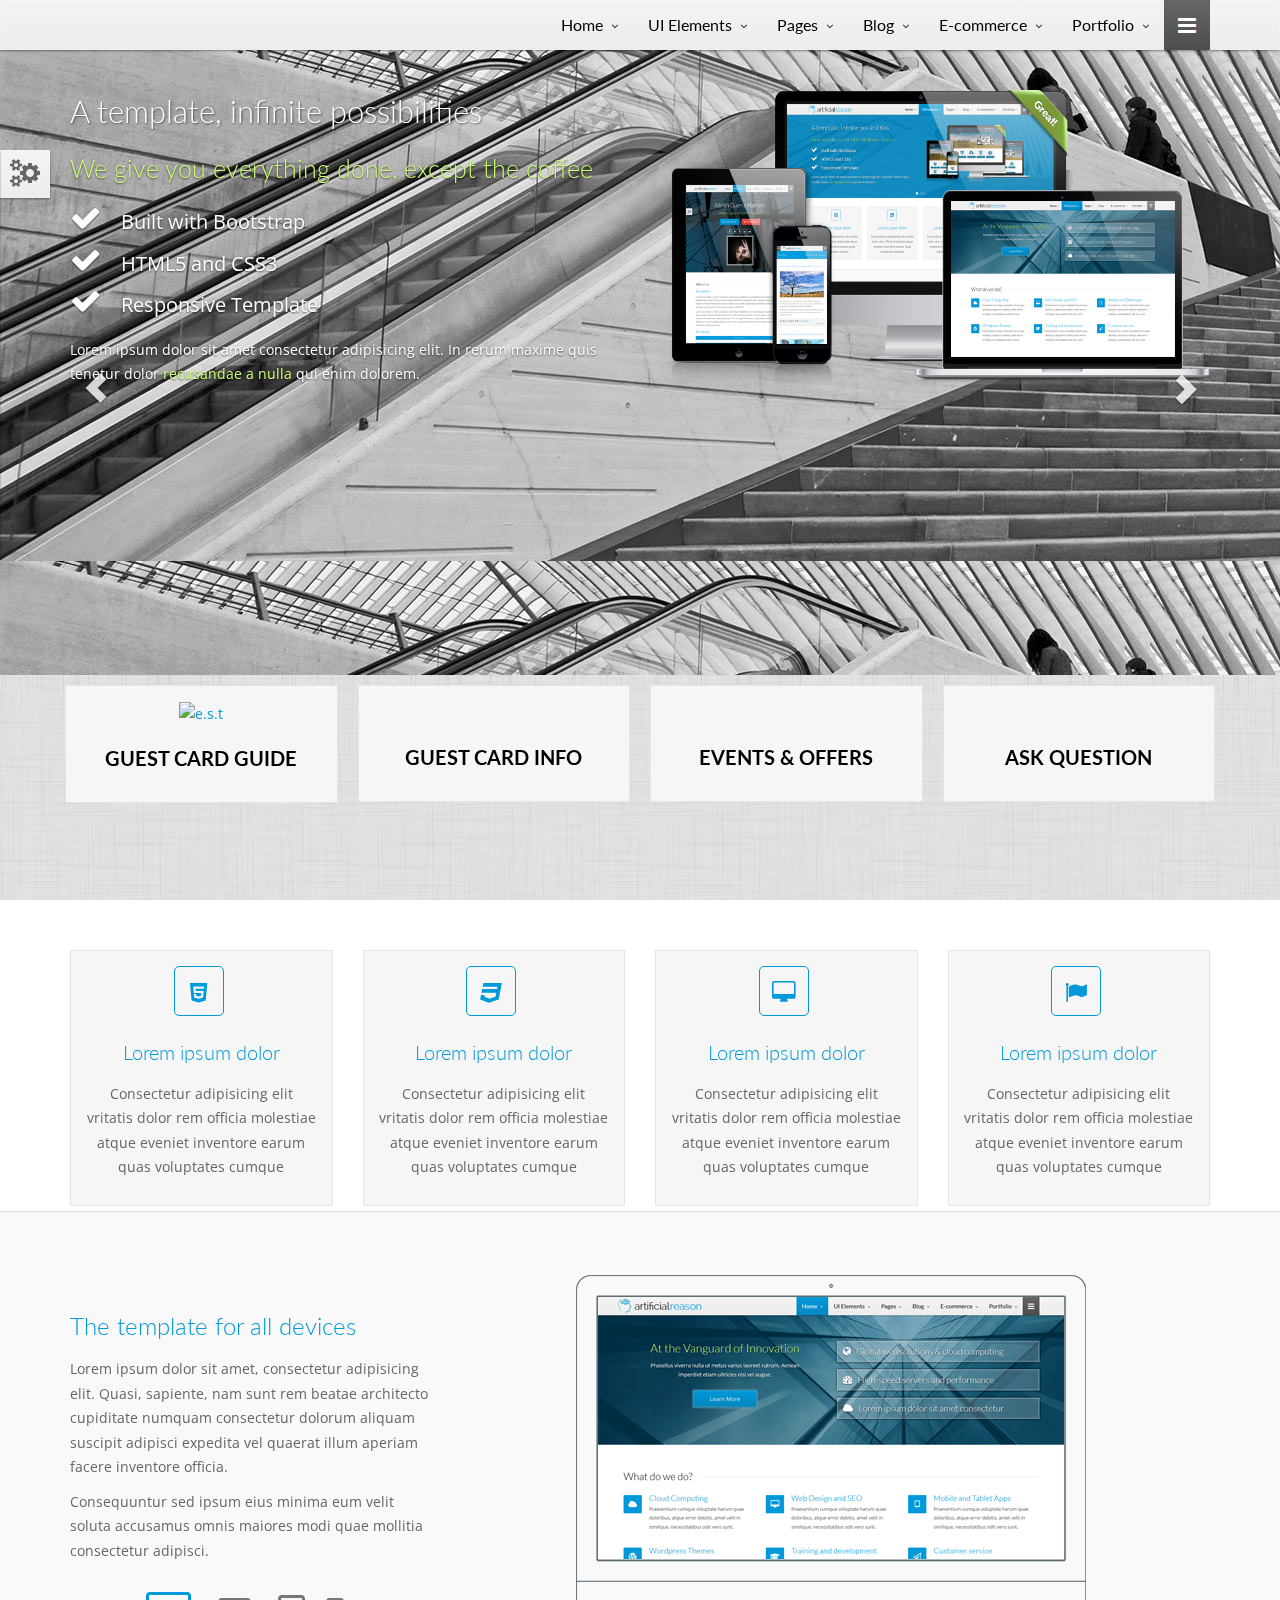
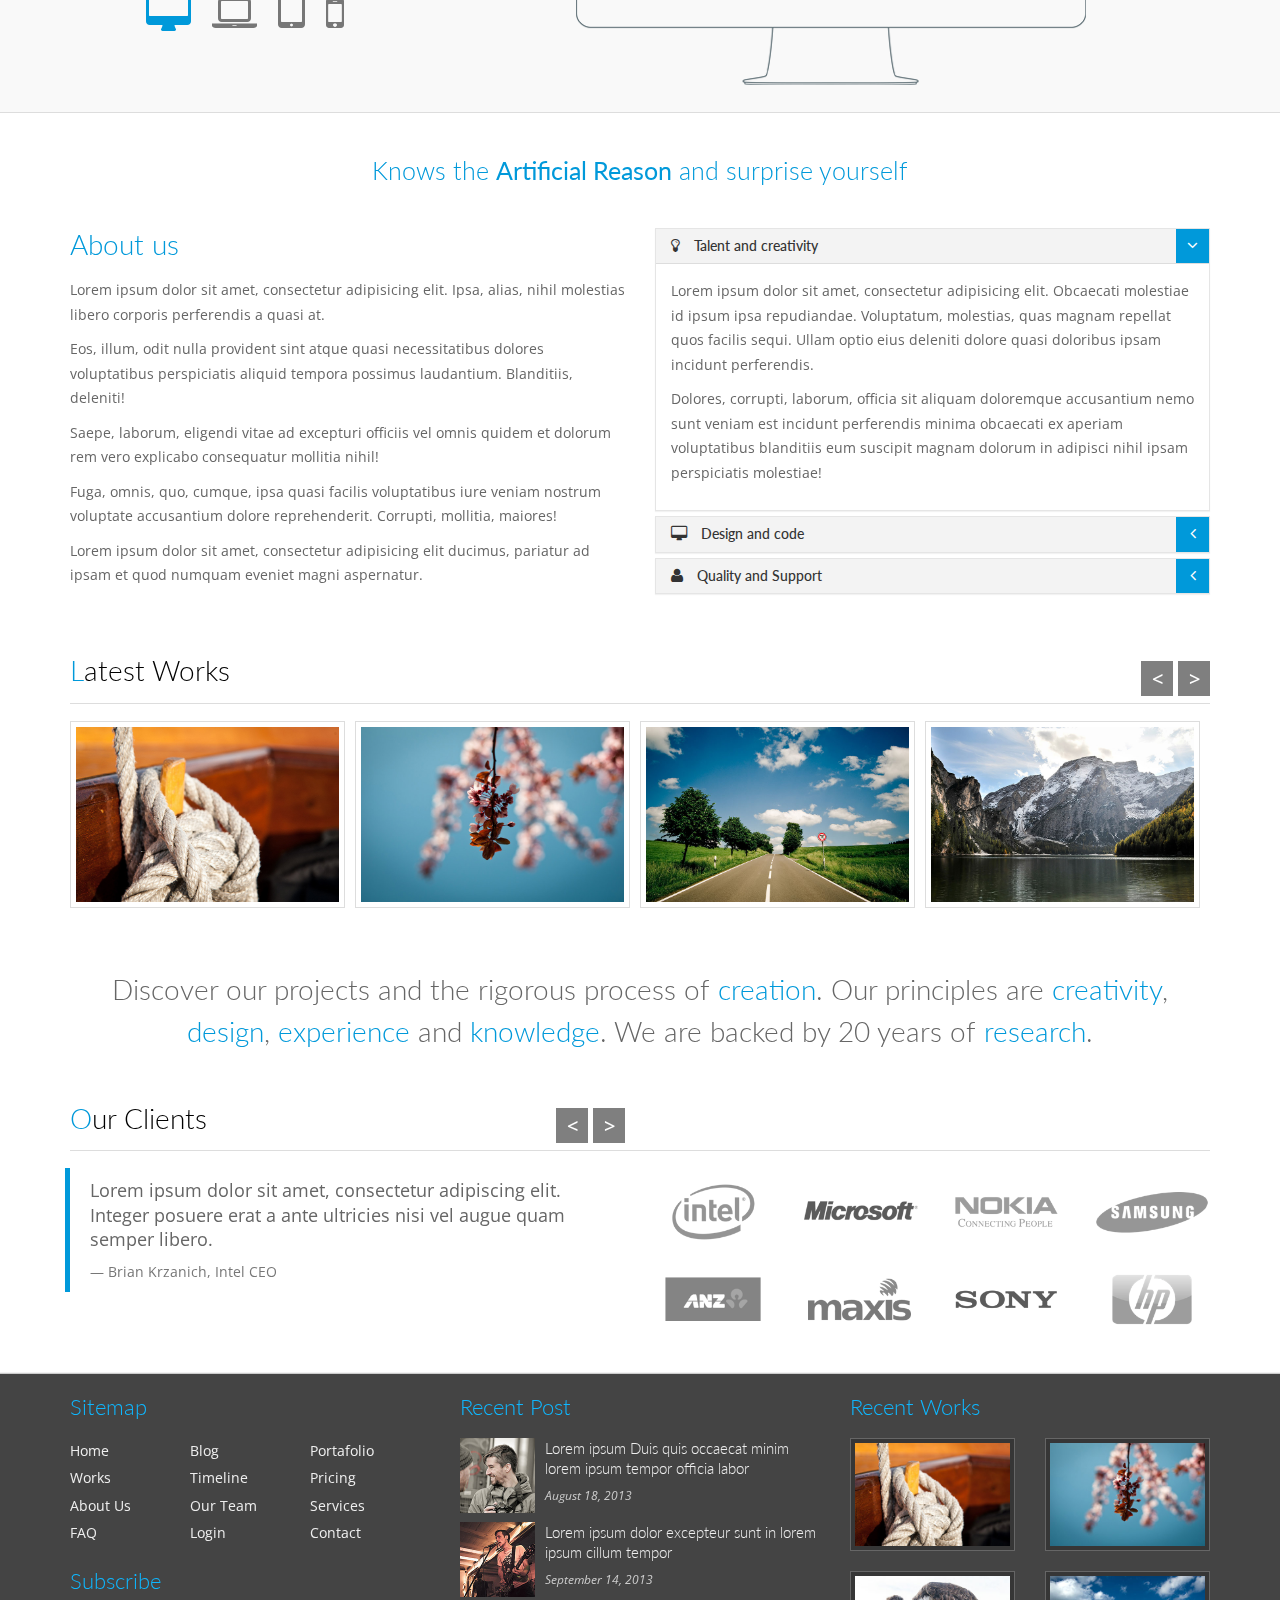
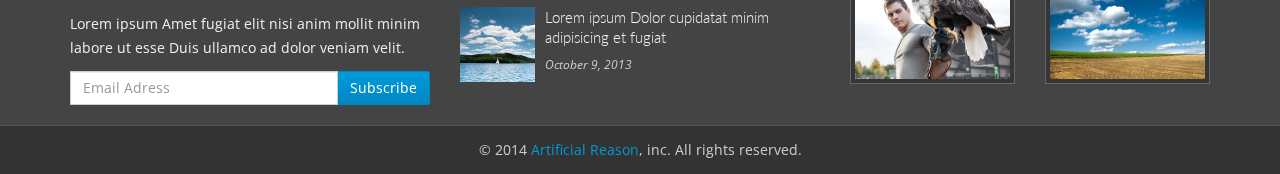
==== commit 8613596e: "index" ====
--- a/GC-selfin/web/index.html
+++ b/GC-selfin/web/index.html
@@ -100,7 +100,51 @@
     -moz-transform:rotate(360deg);
     -o-transform:rotate(360deg);
     padding-right: 3px;
-    }  
+    }
+    
+    @media (max-width: 767px) {
+    #a {
+      padding-left: 50px;
+    }
+    }
+
+    #move1:hover #color1{
+    color: #07a0e0 !important;
+    }
+    
+    #move2:hover #color2{
+    color: #ff780b !important;
+    }
+    
+    #move3:hover #color3{
+    color: #35a04e !important;
+    }
+    
+    #move4:hover #color4{
+        color: #e811b3 !important; 
+    } 
+    
+    @media (max-height: 700px) {
+    #color1, #color2, #color3, #color4 {
+      font-size: 14px;
+      margin-top: 10px !important;
+    }
+    #hover1, #hover2, #hover3, #hover4 {
+        height: 50px;
+    }
+    }
+    
+    @media (max-height: 520px) {
+    #color1, #color2, #color3, #color4 {
+        display: none;
+    }
+    }
+    
+    @media (max-height: 600px) {
+    #color1, #color2, #color3, #color4 {
+        margin-bottom: 5px;
+    }
+    }
     </style>
 
     <!-- HTML5 shim and Respond.js IE8 support of HTML5 elementmedia queries -->
@@ -483,38 +527,38 @@
     </div>
 </section> <!-- carousel -->
 
-<section class="margin-bottom" style="min-height: 25%; padding: 5px; position: relative; background-image: url(img/back.png); margin-bottom: 0px;">
-    <div class="container" style="height: 100%;">
+<section class="margin-bottom" style="min-height: 25%; position: relative; background-image: url(img/back.png); margin-bottom: 0px;">
+    <div class="container" style="height: 100%; margin: auto; left: 0; right: 0;">
         <div class="row" style="height: 100%;">
-            <a id="move1" href="#guide">
-            <div class="col-md-3 col-sm-6" style="height: 100%;">
-                <div class="content-box box-default animated fadeInUp animation-delay-10" style="height: 100%; background: none;">
-                    <span><img src="img/guide.png" alt=""/></span>
-                    <h4 class="content-box-title" style="color: black;"><b>GUEST CARD GUIDE</b></h4>
+            <a id="move1" data-img="img/guide-hover.png" href="#guide">
+            <div class="col-md-3 col-sm-6" style="height: 100%; padding: 10px;">
+                <div class="content-box box-default animated fadeInUp animation-delay-10" style="height: 100%; background-image: url(img/back-GC.png); padding-left: 0; padding-right: 0;">
+                    <span><img id="hover1" src="img/guide.png" data-original="img/guide.png" alt="e.s.t"/></span>
+                    <h4 id="color1" class="content-box-title" style="color: black;"><b>GUEST CARD GUIDE</b></h4>
                 </div>
             </div>
             </a>
-            <a id="move2" href="#guide">
-            <div class="col-md-3 col-sm-6" style="height: 100%;">
-                <div class="content-box box-default animated fadeInUp animation-delay-10" style="height: 100%; background: none;">
-                    <span><img src="img/info.png" alt=""/></span>
-                    <h4 class="content-box-title" style="color: black;"><b>GUEST CARD INFO</b></h4>
+            <a id="move2" data-img="img/info-hover.png" href="#guide">
+            <div class="col-md-3 col-sm-6" style="height: 100%; padding: 10px;">
+                <div class="content-box box-default animated fadeInUp animation-delay-10" style="height: 100%; background-image: url(img/back-GC.png);">
+                    <span><img id="hover2" src="img/info.png" data-original="img/info.png" alt=""/></span>
+                    <h4 id="color2" class="content-box-title" style="color: black;"><b>GUEST CARD INFO</b></h4>
                 </div>
             </div>
             </a>
-            <a id="move3" href="#guide">
-            <div class="col-md-3 col-sm-6" style="height: 100%;">
-                <div class="content-box box-default animated fadeInUp animation-delay-10" style="height: 100%; background: none;">
-                    <span><img src="img/events.png" alt=""/></span>
-                    <h4 class="content-box-title" style="color: black;"><b>EVENTS & OFFERS</b></h4>
+            <a id="move3" data-img="img/event-hover.png" href="#guide">
+            <div class="col-md-3 col-sm-6" style="height: 100%; padding: 10px;">
+                <div class="content-box box-default animated fadeInUp animation-delay-10" style="height: 100%; background-image: url(img/back-GC.png);">
+                    <span><img id="hover3" src="img/events.png" data-original="img/events.png" alt=""/></span>
+                    <h4 id="color3" class="content-box-title" style="color: black;"><b>EVENTS & OFFERS</b></h4>
                 </div>
             </div>
             </a>
-            <a id="move4" href="#guide">
-            <div class="col-md-3 col-sm-6" style="height: 100%;">
-                <div class="content-box box-default animated fadeInUp animation-delay-10" style="height: 100%; background: none;">
-                    <span><img src="img/ask.png" alt=""/></span>
-                    <h4 class="content-box-title" style="color: black;"><b>ASK QUESTION</b></h4>
+            <a id="move4" data-img="img/ask-hover.png" href="#guide">
+            <div class="col-md-3 col-sm-6" style="height: 100%; padding: 10px;">
+                <div class="content-box box-default animated fadeInUp animation-delay-10" style="height: 100%; background-image: url(img/back-GC.png);">
+                    <span><img id="hover4" src="img/ask.png" data-original="img/ask.png" alt=""/></span>
+                    <h4 id="color4" class="content-box-title" style="color: black;"><b>ASK QUESTION</b></h4>
                 </div>
             </div>
             </a>
@@ -1014,6 +1058,39 @@
     }
 });
 </script>
+<script>
+$(document).ready(function() {
+    $("#move1").mouseover(function() {
+        $("#hover1").attr("src", $(this).data("img"));
+    }).mouseout(function() {
+        $("#hover1").attr("src", $("#hover1").data("original"));
+    });
+});
+
+$(document).ready(function() {
+    $("#move2").mouseover(function() {
+        $("#hover2").attr("src", $(this).data("img"));
+    }).mouseout(function() {
+        $("#hover2").attr("src", $("#hover2").data("original"));
+    });
+});
+
+$(document).ready(function() {
+    $("#move3").mouseover(function() {
+        $("#hover3").attr("src", $(this).data("img"));
+    }).mouseout(function() {
+        $("#hover3").attr("src", $("#hover3").data("original"));
+    });
+});
+
+$(document).ready(function() {
+    $("#move4").mouseover(function() {
+        $("#hover4").attr("src", $(this).data("img"));
+    }).mouseout(function() {
+        $("#hover4").attr("src", $("#hover4").data("original"));
+    });
+});
+</script>
 
 </body>
 
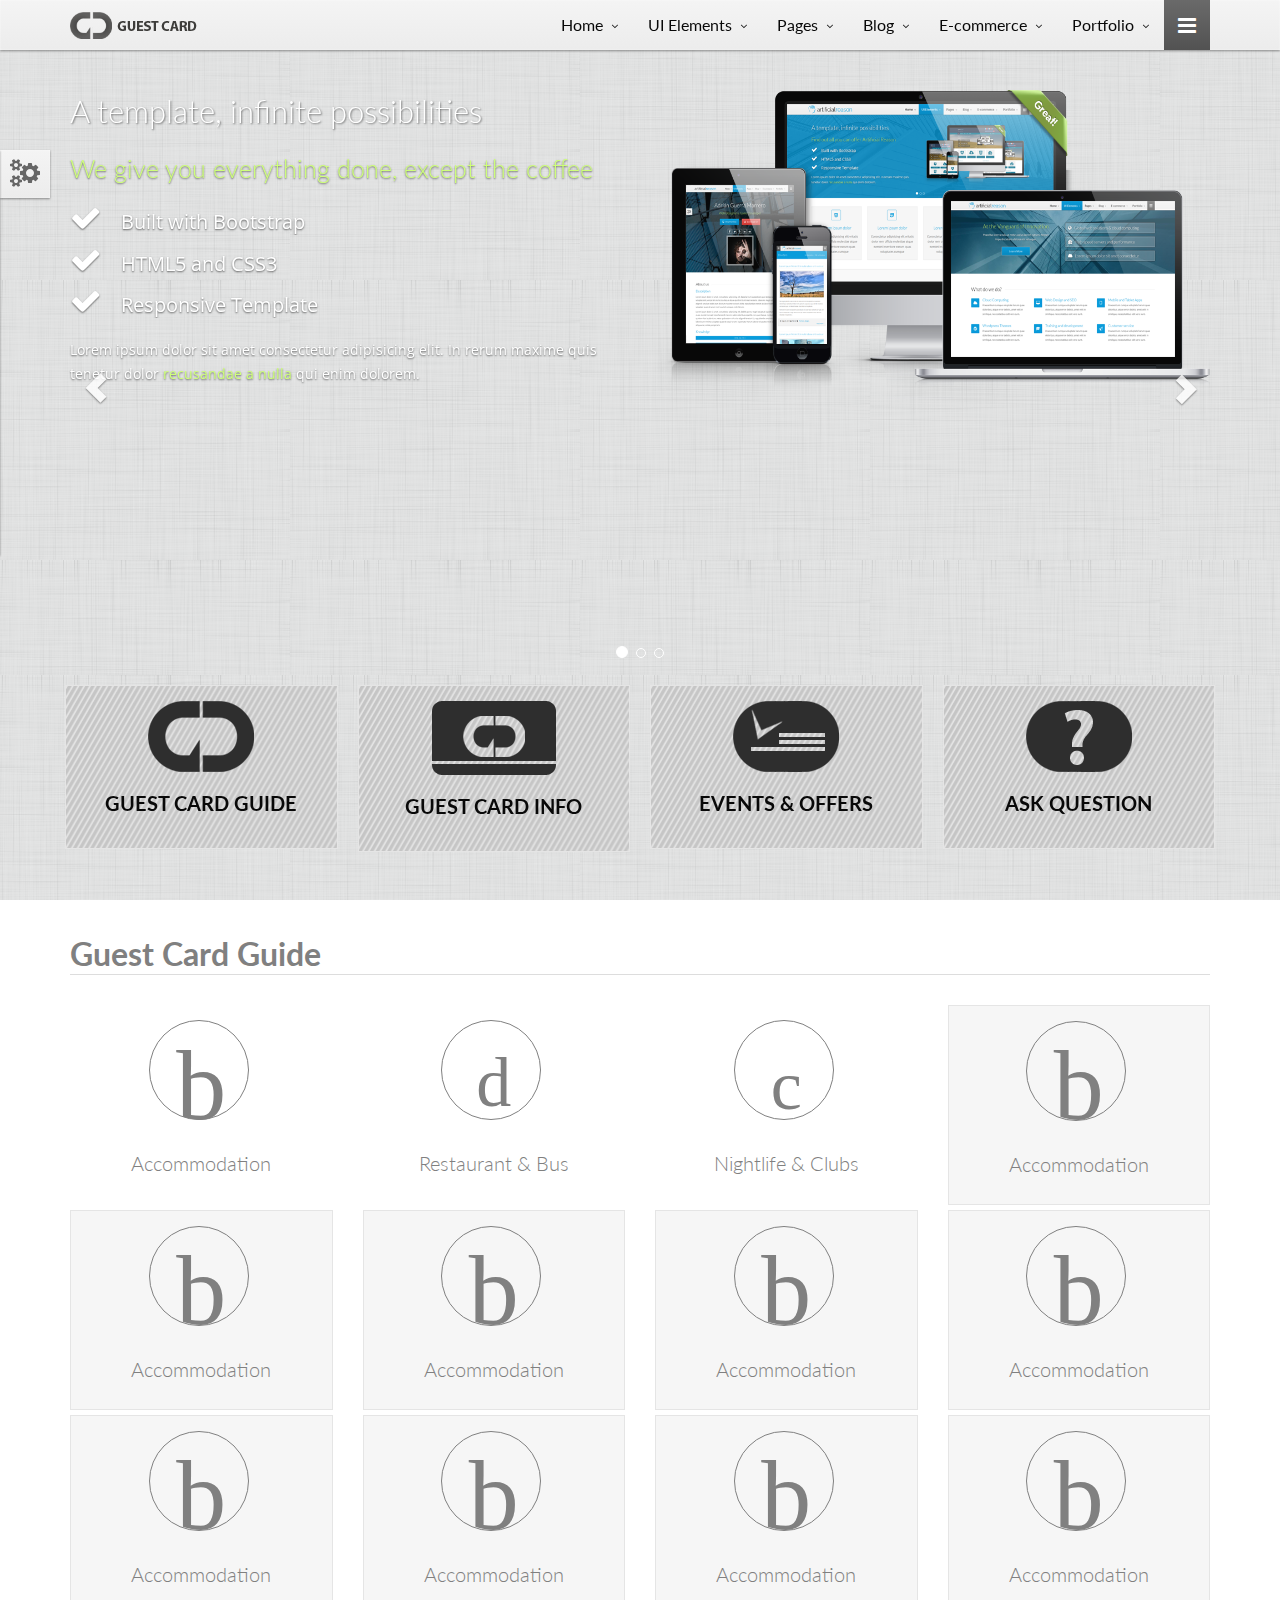
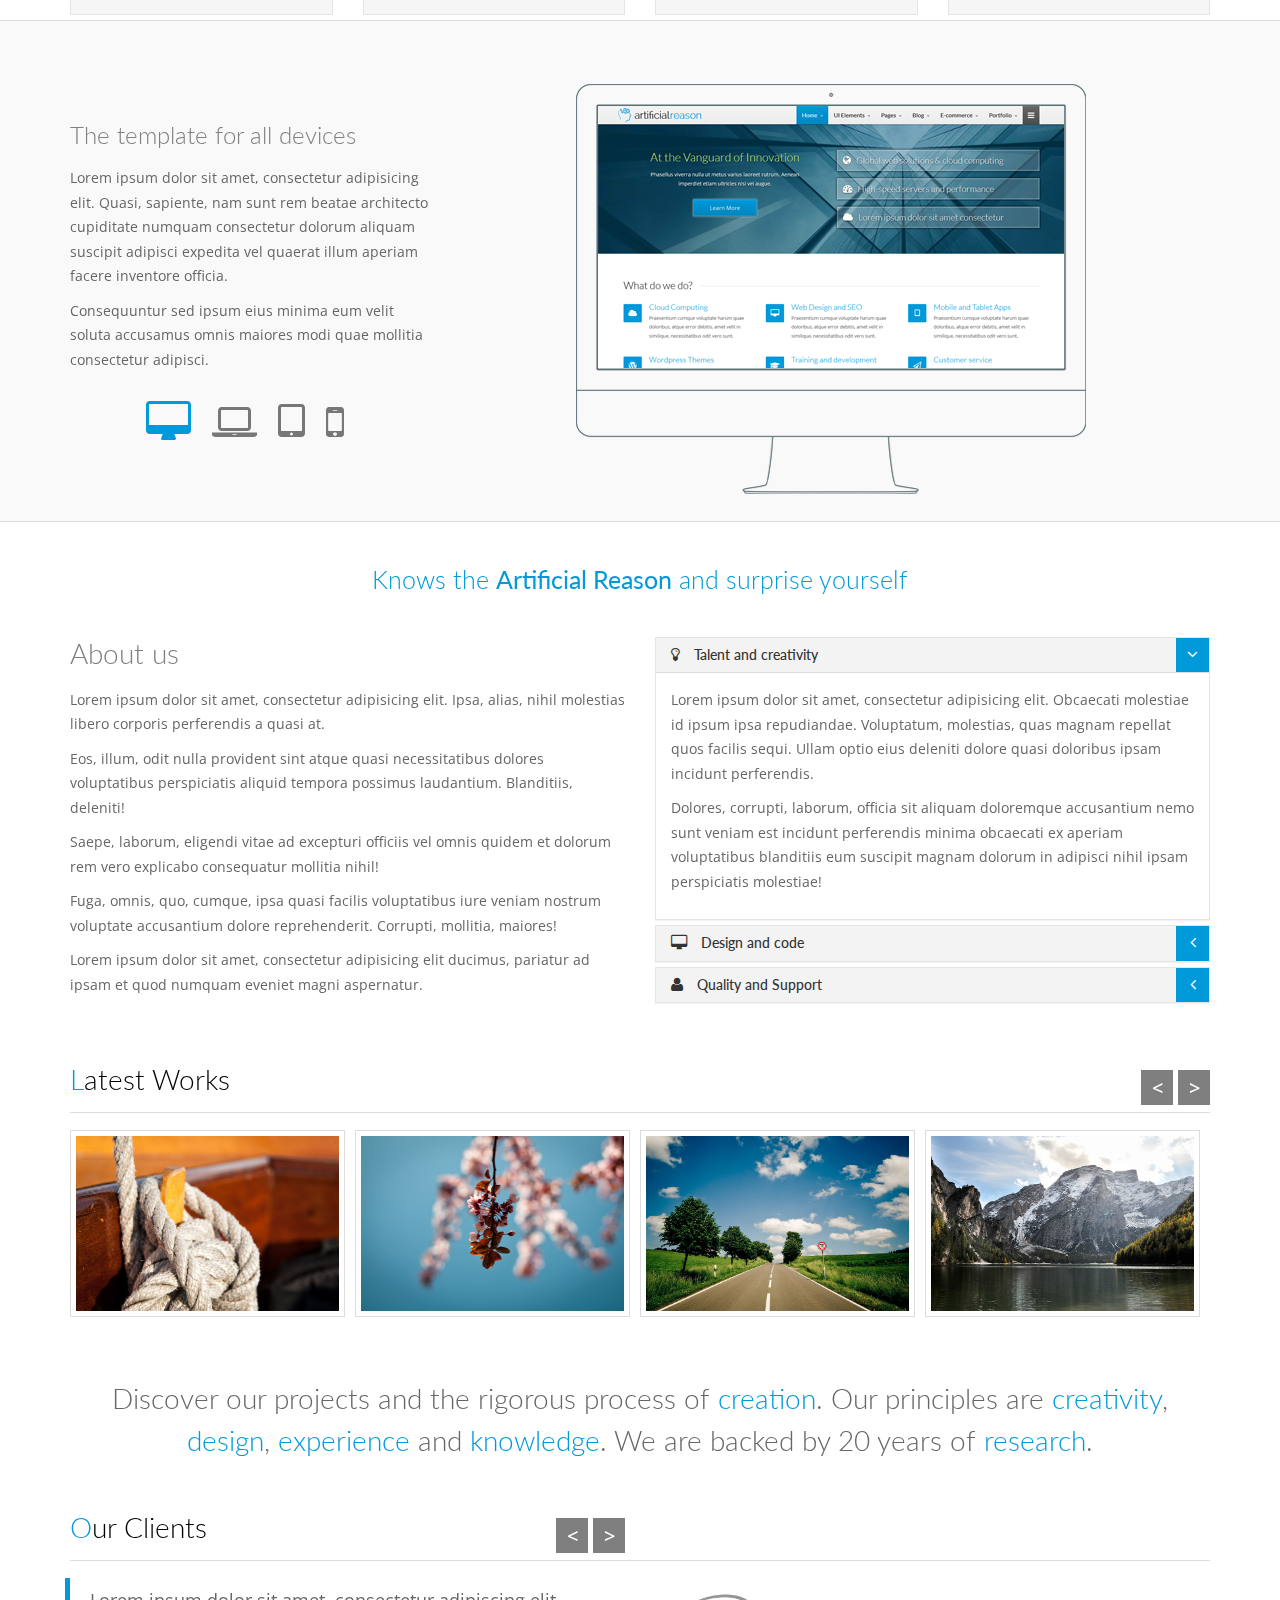
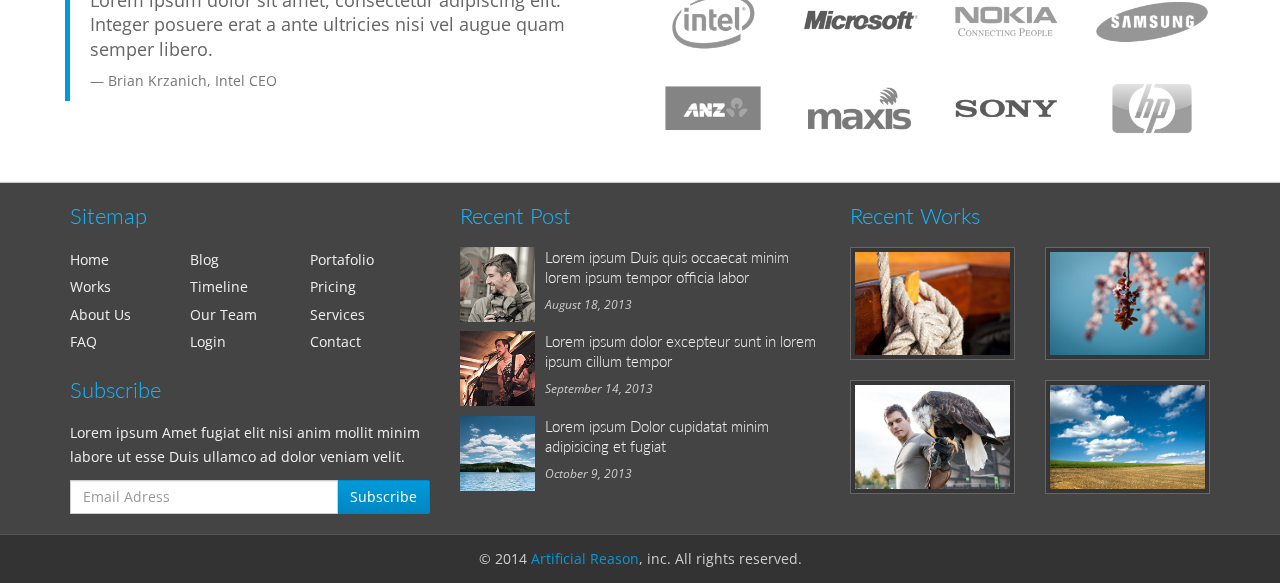
==== commit 591c55e6: "index" ====
--- a/GC-selfin/web/index.html
+++ b/GC-selfin/web/index.html
@@ -23,6 +23,8 @@
     <link href="css/lightbox.css" rel="stylesheet" media="screen">
     <link href="css/jquery.bxslider.css" rel="stylesheet">
     <link href="css/syntaxhighlighter/shCore.css" rel="stylesheet" media="screen">
+    <link href="fonts/styles.css" rel="stylesheet" type="text/css"/>
+    <link href="https://fontastic.s3.amazonaws.com/yViyDPPuGYAYzq4mp23dMQ/icons.css" rel="stylesheet">
 
     <link href="css/style-blue.css" rel="stylesheet" media="screen" title="default">
     <link href="css/width-full.css" rel="stylesheet" media="screen" title="default">
@@ -124,6 +126,7 @@
         color: #e811b3 !important; 
     } 
     
+    
     @media (max-height: 700px) {
     #color1, #color2, #color3, #color4 {
       font-size: 14px;
@@ -134,17 +137,79 @@
     }
     }
     
+    
     @media (max-height: 520px) {
     #color1, #color2, #color3, #color4 {
         display: none;
     }
     }
     
+    
     @media (max-height: 600px) {
     #color1, #color2, #color3, #color4 {
         margin-bottom: 5px;
     }
     }
+    
+    
+    
+    
+    #icon-hover:hover .icon-accommodation-o {
+        color: white !important; 
+        font-size: 120px !important;
+        top: -45px !important;
+    }
+    #icon-hover:hover #span-hover {
+        width: 120px !important;
+        height: 120px !important;
+        background-color: green !important; 
+        border-color: green !important;
+    }
+    #icon-hover:hover #h4-hover {
+        color: green !important;
+        margin-top: 0px !important;
+    }
+    
+
+    #icon-hover2:hover .icon-rest {
+        color: white !important; 
+        font-size: 90px !important;
+        top: -12px !important;
+    }
+    #icon-hover2:hover #span-hover2 {
+        width: 120px !important;
+        height: 120px !important;
+        background-color: #ff780b !important;
+        border-color: #ff780b !important;
+    }
+    #icon-hover2:hover #h4-hover2 {
+        color: #ff780b !important;
+        margin-top: 0px !important;
+    }    
+    
+    
+    
+    #icon-hover3:hover .icon-night {
+        color: white !important; 
+        font-size: 90px !important;
+        top: -10px !important;
+    }
+    #icon-hover3:hover #span-hover3 {
+        width: 120px !important;
+        height: 120px !important;
+        background-color: #ff7070 !important;
+        border-color: #ff7070 !important;
+    }
+    #icon-hover3:hover #h4-hover3 {
+        color: #ff7070 !important;
+        margin-top: 0px !important;
+    }
+    
+    
+    
+    #span-hover, .icon-accommodation-o, #h4-hover , #span-hover2, .icon-rest, #h4-hover2 , #span-hover3, .icon-night, #h4-hover3{
+    transition: all .5s ease-in-out;
+    }  
     </style>
 
     <!-- HTML5 shim and Respond.js IE8 support of HTML5 elementmedia queries -->
@@ -567,39 +632,108 @@
     </div>
 </section>
 
-
-
-<section id="guide" class="margin-bottom" style="position: relative; background-color: white; margin-bottom: 0px; padding-top: 50px;">
+<a id="guide" style="position: relative; top: -42px;"></a>
+
+<section class="margin-bottom" style="position: relative; background-color: white; margin-bottom: 0px; padding-top: 15px;">
     <div class="container">
+        <h1 style="border-bottom: 1px solid #ddd; margin-bottom: 30px;"><b>Guest Card Guide</b></h1>
         <div class="row">
-            <div class="col-md-3 col-sm-6">
-                <div class="content-box box-default animated fadeInUp animation-delay-10">
-                    <span class="icon-ar icon-ar-lg icon-ar-round icon-ar-inverse"><i class="fa fa-html5"></i></span>
-                    <h4 class="content-box-title">Lorem ipsum dolor</h4>
-                    <p>Consectetur adipisicing elit vritatis dolor rem officia molestiae atque eveniet inventore earum quas voluptates cumque</p>
-                </div>
-            </div>
-            <div class="col-md-3 col-sm-6">
-                <div class="content-box box-default animated fadeInUp animation-delay-14">
-                    <span class="icon-ar icon-ar-lg icon-ar-round icon-ar-inverse"><i class="fa fa-css3"></i></span>
-                    <h4 class="content-box-title">Lorem ipsum dolor</h4>
-                    <p>Consectetur adipisicing elit vritatis dolor rem officia molestiae atque eveniet inventore earum quas voluptates cumque</p>
-                </div>
-            </div>
-            <div class="col-md-3 col-sm-6">
-                <div class="content-box box-default animated fadeInUp animation-delay-16">
-                    <span class="icon-ar icon-ar-lg icon-ar-round icon-ar-inverse"><i class="fa fa-desktop"></i></span>
-                    <h4 class="content-box-title">Lorem ipsum dolor</h4>
-                    <p>Consectetur adipisicing elit vritatis dolor rem officia molestiae atque eveniet inventore earum quas voluptates cumque</p>
-                </div>
-            </div>
-            <div class="col-md-3 col-sm-6">
-                <div class="content-box box-default animated fadeInUp animation-delay-12">
-                    <span class="icon-ar icon-ar-lg icon-ar-round icon-ar-inverse"><i class="fa fa-flag"></i></span>
-                    <h4 class="content-box-title">Lorem ipsum dolor</h4>
-                    <p>Consectetur adipisicing elit vritatis dolor rem officia molestiae atque eveniet inventore earum quas voluptates cumque</p>
-                </div>
-            </div>
+            <a href="#">
+            <div id="icon-hover" class="col-md-3 col-sm-6">
+                <div class="content-box animated fadeInUp animation-delay-10" style="max-height: 200px;">
+                    <span id="span-hover" class="icon-ar icon-ar-lg icon-ar-round icon-ar-inverse" style="width: 100px; height: 100px; border-radius: 100%;"><i class="icon-accommodation-o" style="font-size: 100px; position: absolute; left: 0; right: 0; top: -35px;"></i></span>
+                    <h4 id="h4-hover" class="content-box-title">Accommodation</h4>
+                </div>
+            </div>
+            </a>
+            <a href="#">
+            <div id="icon-hover2" class="col-md-3 col-sm-6">
+                <div class="content-box animated fadeInUp animation-delay-10" style="max-height: 200px;">
+                    <span id="span-hover2" class="icon-ar icon-ar-lg icon-ar-round icon-ar-inverse" style="width: 100px; height: 100px; border-radius: 100%;"><i class="icon-rest" style="font-size: 70px; position: absolute; left: 0; right: 0; top: -3px;"></i></span>
+                    <h4 id="h4-hover2" class="content-box-title">Restaurant & Bus</h4>
+                </div>
+            </div>
+            </a>
+            <a href="#"> 
+            <div id="icon-hover3" class="col-md-3 col-sm-6">
+                <div class="content-box animated fadeInUp animation-delay-10" style="max-height: 200px;">
+                    <span id="span-hover3" class="icon-ar icon-ar-lg icon-ar-round icon-ar-inverse" style="width: 100px; height: 100px; border-radius: 100%;"><i class="icon-night" style="font-size: 70px; position: absolute; left: 0; right: 0; top: 0px;"></i></span>
+                    <h4 id="h4-hover3" class="content-box-title">Nightlife & Clubs</h4>
+                </div>
+            </div>
+            </a>
+            <a href="#">   
+            <div id="icon-hover4" class="col-md-3 col-sm-6">
+                <div class="content-box box-default animated fadeInUp animation-delay-10" style="max-height: 200px;">
+                    <span id="span-hover4" class="icon-ar icon-ar-lg icon-ar-round icon-ar-inverse" style="width: 100px; height: 100px; border-radius: 100%;"><i class="icon-accommodation-o" style="font-size: 100px; position: absolute; left: 0; right: 0; top: -35px;"></i></span>
+                    <h4 id="h4-hover4" class="content-box-title">Accommodation</h4>
+                </div>
+            </div>
+            </a>    
+            <a href="#">    
+            <div id="icon-hover5" class="col-md-3 col-sm-6">
+                <div class="content-box box-default animated fadeInUp animation-delay-10" style="max-height: 200px;">
+                    <span id="span-hover5" class="icon-ar icon-ar-lg icon-ar-round icon-ar-inverse" style="width: 100px; height: 100px; border-radius: 100%;"><i class="icon-accommodation-o" style="font-size: 100px; position: absolute; left: 0; right: 0; top: -35px;"></i></span>
+                    <h4 id="h4-hover5" class="content-box-title">Accommodation</h4>
+                </div>
+            </div>
+            </a>    
+            <a href="#">
+            <div id="icon-hover6" class="col-md-3 col-sm-6">
+                <div class="content-box box-default animated fadeInUp animation-delay-10" style="max-height: 200px;">
+                    <span id="span-hover6" class="icon-ar icon-ar-lg icon-ar-round icon-ar-inverse" style="width: 100px; height: 100px; border-radius: 100%;"><i class="icon-accommodation-o" style="font-size: 100px; position: absolute; left: 0; right: 0; top: -35px;"></i></span>
+                    <h4 id="h4-hover6" class="content-box-title">Accommodation</h4>
+                </div>
+            </div>
+            </a>    
+            <a href="#">
+            <div id="icon-hover7" class="col-md-3 col-sm-6">
+                <div class="content-box box-default animated fadeInUp animation-delay-10" style="max-height: 200px;">
+                    <span id="span-hover7" class="icon-ar icon-ar-lg icon-ar-round icon-ar-inverse" style="width: 100px; height: 100px; border-radius: 100%;"><i class="icon-accommodation-o" style="font-size: 100px; position: absolute; left: 0; right: 0; top: -35px;"></i></span>
+                    <h4 id="h4-hover7" class="content-box-title">Accommodation</h4>
+                </div>
+            </div>
+            </a>    
+            <a href="#">
+            <div id="icon-hover8" class="col-md-3 col-sm-6">
+                <div class="content-box box-default animated fadeInUp animation-delay-10" style="max-height: 200px;">
+                    <span id="span-hover8" class="icon-ar icon-ar-lg icon-ar-round icon-ar-inverse" style="width: 100px; height: 100px; border-radius: 100%;"><i class="icon-accommodation-o" style="font-size: 100px; position: absolute; left: 0; right: 0; top: -35px;"></i></span>
+                    <h4 id="h4-hover8" class="content-box-title">Accommodation</h4>
+                </div>
+            </div>
+            </a>    
+            <a href="#">    
+            <div id="icon-hover9" class="col-md-3 col-sm-6">
+                <div class="content-box box-default animated fadeInUp animation-delay-10" style="max-height: 200px;">
+                    <span id="span-hover9" class="icon-ar icon-ar-lg icon-ar-round icon-ar-inverse" style="width: 100px; height: 100px; border-radius: 100%;"><i class="icon-accommodation-o" style="font-size: 100px; position: absolute; left: 0; right: 0; top: -35px;"></i></span>
+                    <h4 id="h4-hover9" class="content-box-title">Accommodation</h4>
+                </div>
+            </div>
+            </a>    
+            <a href="#">    
+            <div id="icon-hover10" class="col-md-3 col-sm-6">
+                <div class="content-box box-default animated fadeInUp animation-delay-10" style="max-height: 200px;">
+                    <span id="span-hover10" class="icon-ar icon-ar-lg icon-ar-round icon-ar-inverse" style="width: 100px; height: 100px; border-radius: 100%;"><i class="icon-accommodation-o" style="font-size: 100px; position: absolute; left: 0; right: 0; top: -35px;"></i></span>
+                    <h4 id="h4-hover10" class="content-box-title">Accommodation</h4>
+                </div>
+            </div>
+            </a>    
+            <a href="#">    
+            <div id="icon-hover11" class="col-md-3 col-sm-6">
+                <div class="content-box box-default animated fadeInUp animation-delay-10" style="max-height: 200px;">
+                    <span id="span-hover11" class="icon-ar icon-ar-lg icon-ar-round icon-ar-inverse" style="width: 100px; height: 100px; border-radius: 100%;"><i class="icon-accommodation-o" style="font-size: 100px; position: absolute; left: 0; right: 0; top: -35px;"></i></span>
+                    <h4 id="h4-hover11" class="content-box-title">Accommodation</h4>
+                </div>
+            </div>
+            </a>    
+            <a href="#">    
+            <div id="icon-hover12" class="col-md-3 col-sm-6">
+                <div class="content-box box-default animated fadeInUp animation-delay-10" style="max-height: 200px;">
+                    <span id="span-hover12" class="icon-ar icon-ar-lg icon-ar-round icon-ar-inverse" style="width: 100px; height: 100px; border-radius: 100%;"><i class="icon-accommodation-o" style="font-size: 100px; position: absolute; left: 0; right: 0; top: -35px;"></i></span>
+                    <h4 id="h4-hover12" class="content-box-title">Accommodation</h4>
+                </div>
+            </div>
+            </a>    
         </div>
     </div>
 </section>
--- a/GC-selfin/web/fonts/styles.css
+++ b/GC-selfin/web/fonts/styles.css
@@ -0,0 +1,52 @@
+@charset "UTF-8";
+
+@font-face {
+  font-family: "selfin";
+  src:url("fonts/selfin.eot");
+  src:url("fonts/selfin.eot?#iefix") format("embedded-opentype"),
+    url("fonts/selfin.woff") format("woff"),
+    url("fonts/selfin.ttf") format("truetype"),
+    url("fonts/selfin.svg#selfin") format("svg");
+  font-weight: normal;
+  font-style: normal;
+
+}
+
+[data-icon]:before {
+  font-family: "selfin" !important;
+  content: attr(data-icon);
+  font-style: normal !important;
+  font-weight: normal !important;
+  font-variant: normal !important;
+  text-transform: none !important;
+  speak: none;
+  line-height: 1;
+  -webkit-font-smoothing: antialiased;
+  -moz-osx-font-smoothing: grayscale;
+}
+
+[class^="icon-"]:before,
+[class*=" icon-"]:before {
+  font-family: "selfin" !important;
+  font-style: normal !important;
+  font-weight: normal !important;
+  font-variant: normal !important;
+  text-transform: none !important;
+  speak: none;
+  line-height: 1;
+  -webkit-font-smoothing: antialiased;
+  -moz-osx-font-smoothing: grayscale;
+}
+
+.icon-accommodation:before {
+  content: "a";
+}
+.icon-accommodation-o:before {
+  content: "b";
+}
+.icon-night:before {
+  content: "c";
+}
+.icon-rest:before {
+  content: "d";
+}
--- a/GC-selfin/web/css/style-blue.css
+++ b/GC-selfin/web/css/style-blue.css
@@ -982,7 +982,7 @@
   font-family: "Lato", sans-serif;
   font-weight: 300;
   line-height: 120%;
-  color: #0099da;
+  color: gray;
   margin: 20px 0 17px 0;
 }
 h1 {
@@ -2032,8 +2032,8 @@
 }
 .icon-ar.icon-ar-inverse {
   background-color: transparent;
-  color: #0099da;
-  border: solid 1px #0099da;
+  color: gray;
+  border: solid 1px gray;
 }
 .icon-ar.icon-ar-sm {
   width: 32px;
@@ -3653,7 +3653,7 @@
   margin: 0 2px;
 }
 .carousel-section {
-  background-image: url("../img/slide_back.jpg");
+  background-image: url("../img/back.png");
   margin-bottom: 40px;
   overflow: hidden;
 }
@@ -3683,7 +3683,7 @@
   width: 100%;
 }
 .carousel-razon .carousel-indicators {
-  bottom: 0px !important;
+  bottom: 50px !important;
 }
 .carousel-razon .carousel-indicators li {
   margin: 0 2px;
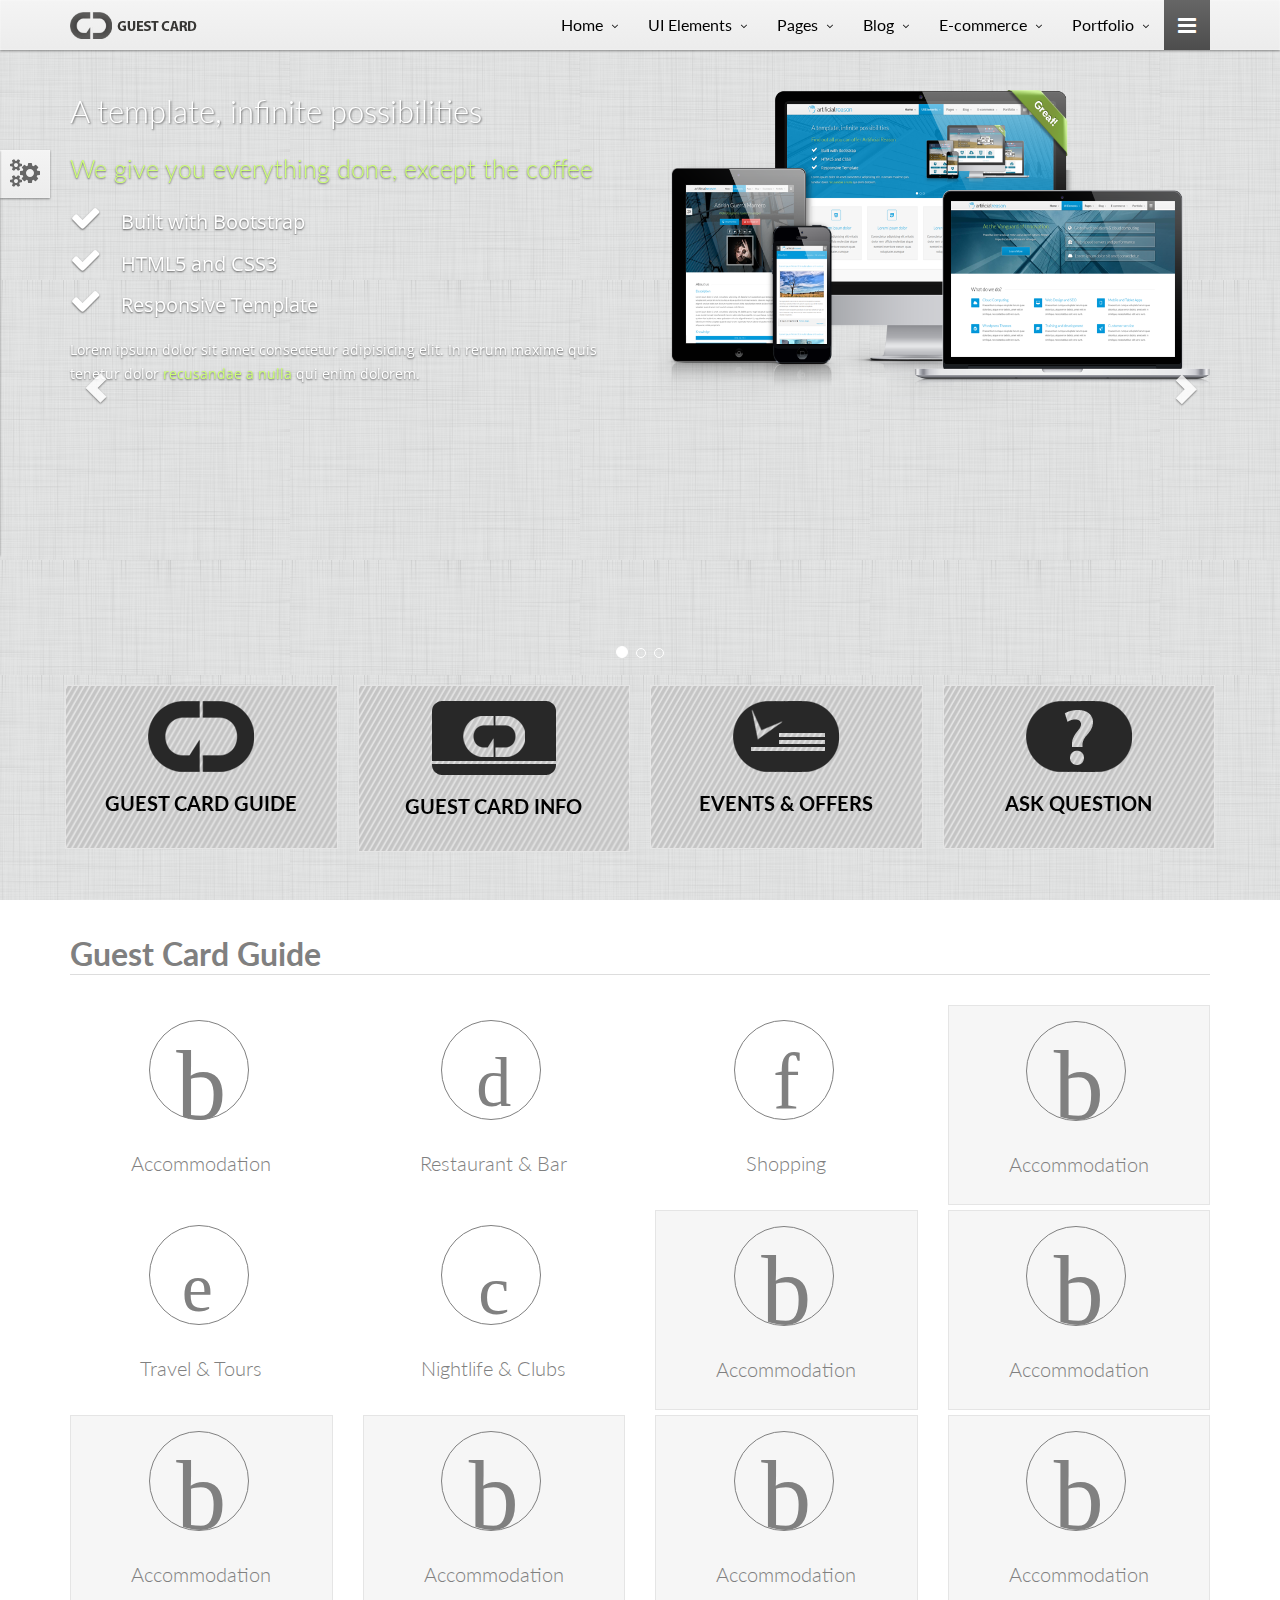
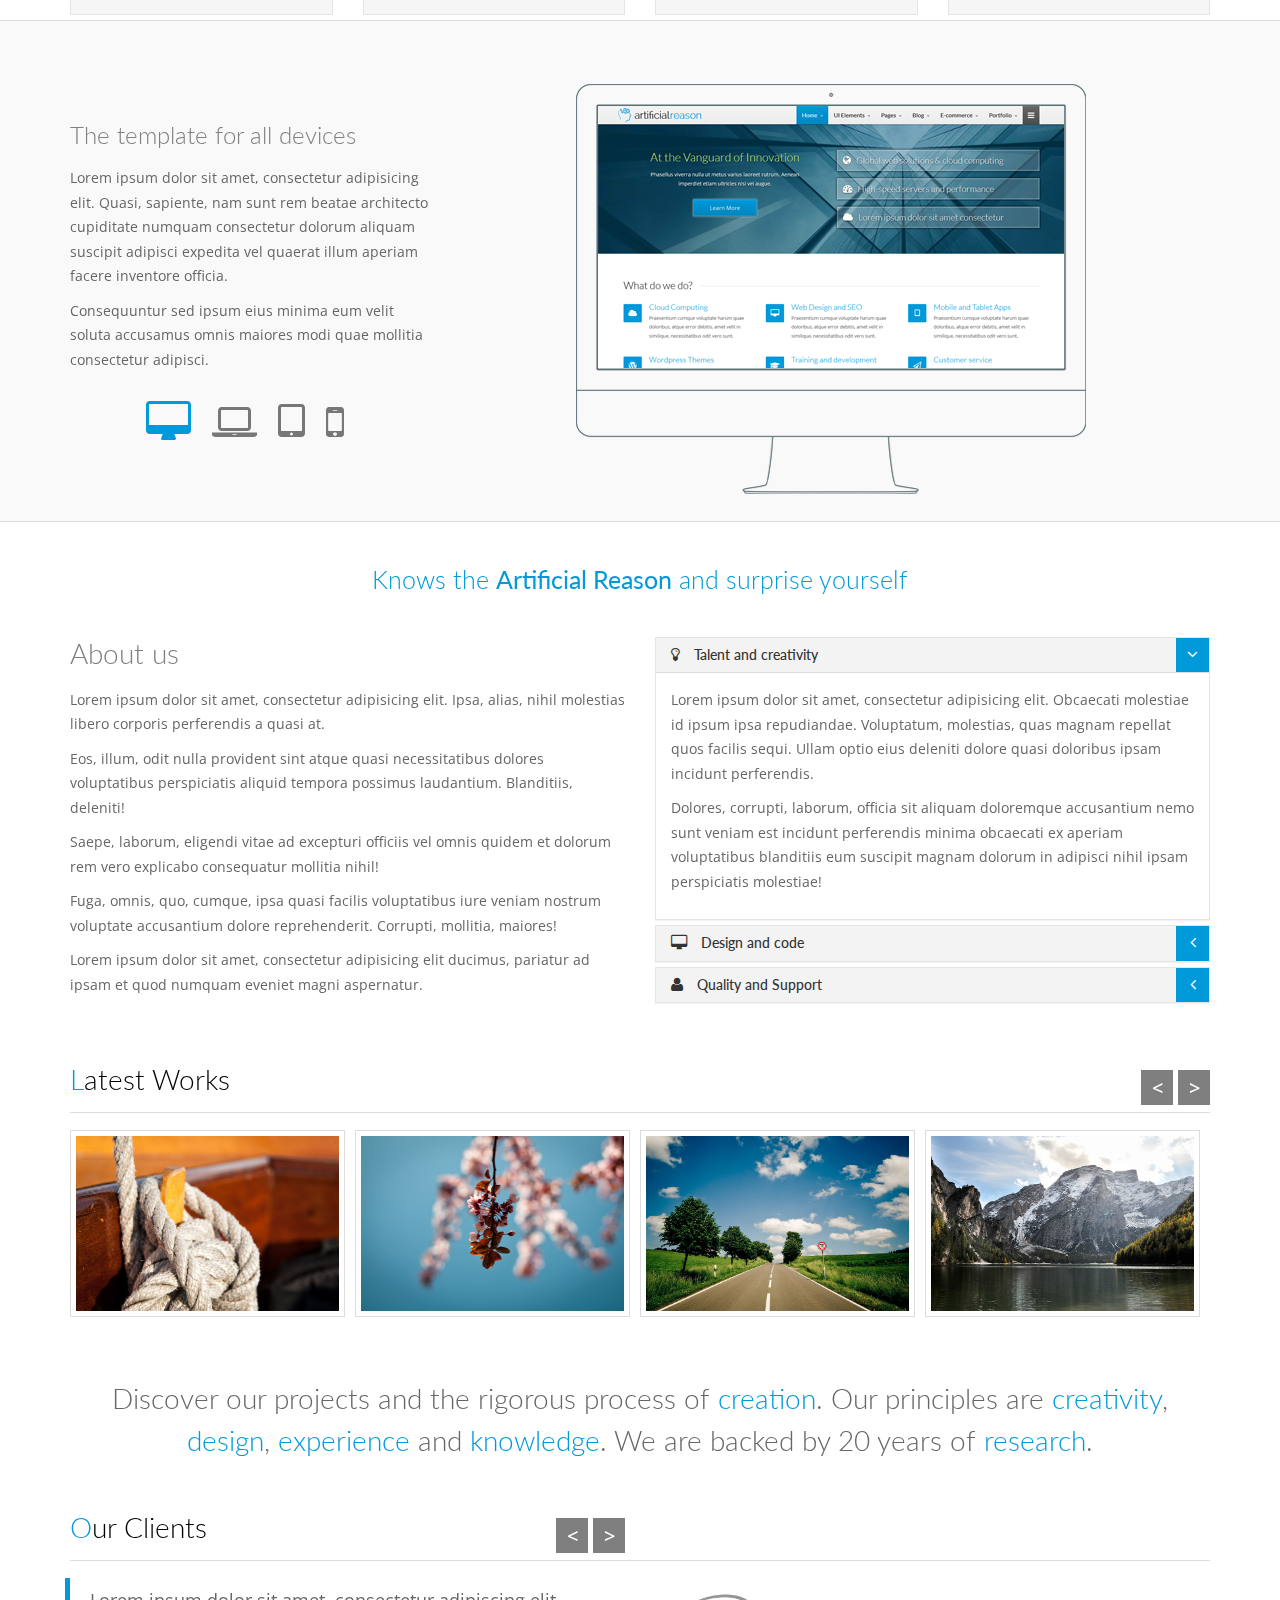
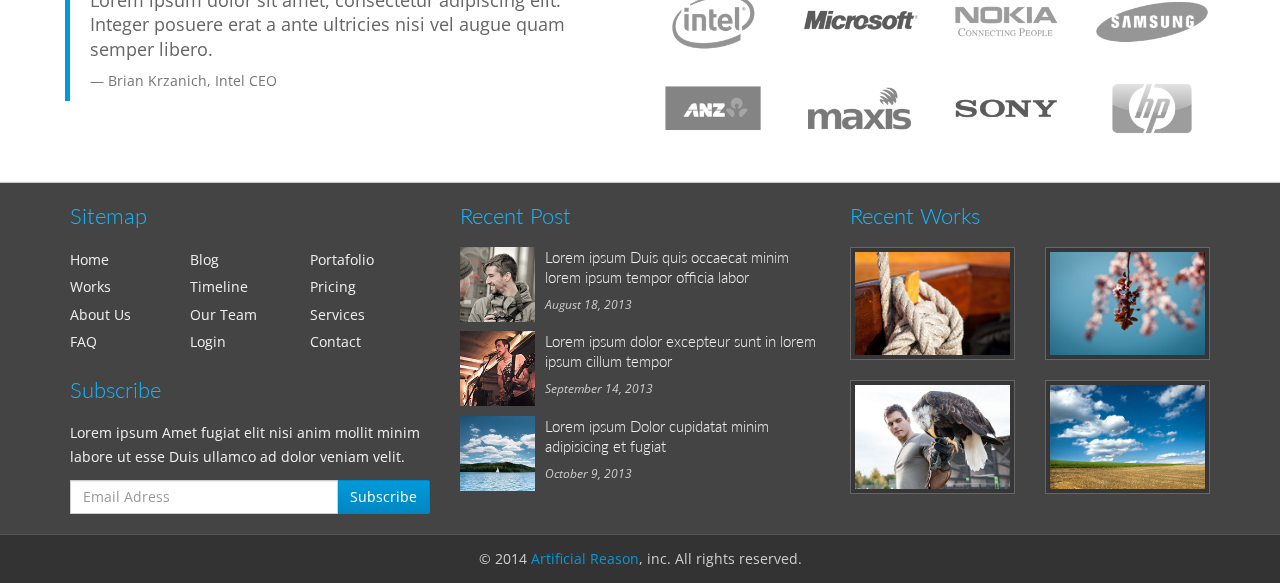
==== commit e18ef707: "index" ====
--- a/GC-selfin/web/index.html
+++ b/GC-selfin/web/index.html
@@ -207,7 +207,42 @@
     
     
     
-    #span-hover, .icon-accommodation-o, #h4-hover , #span-hover2, .icon-rest, #h4-hover2 , #span-hover3, .icon-night, #h4-hover3{
+    #icon-hover4:hover .icon-shopping {
+        color: white !important; 
+        font-size: 105px !important;
+        top: -28px !important;
+    }
+    #icon-hover4:hover #span-hover4 {
+        width: 120px !important;
+        height: 120px !important;
+        background-color: #ff2e7e !important;
+        border-color: #ff2e7e !important;
+    }
+    #icon-hover4:hover #h4-hover4 {
+        color: #ff2e7e !important;
+        margin-top: 0px !important;
+    }
+    
+    
+        #icon-hover6:hover .icon-travel {
+        color: white !important; 
+        font-size: 90px !important;
+        top: -10px !important;
+    }
+    #icon-hover6:hover #span-hover6 {
+        width: 120px !important;
+        height: 120px !important;
+        background-color: #ffcb00 !important;
+        border-color: #ffcb00 !important;
+    }
+    #icon-hover6:hover #h4-hover6 {
+        color: #ffcb00 !important;
+        margin-top: 0px !important;
+    }
+    
+    
+    
+    #span-hover, .icon-accommodation-o, #h4-hover , #span-hover2, .icon-rest, #h4-hover2, #span-hover3, .icon-night, #h4-hover3, #span-hover6, .icon-travel, #h4-hover6, #h4-hover4, #span-hover4, .icon-shopping, #h4-hover4{
     transition: all .5s ease-in-out;
     }  
     </style>
@@ -640,7 +675,7 @@
         <div class="row">
             <a href="#">
             <div id="icon-hover" class="col-md-3 col-sm-6">
-                <div class="content-box animated fadeInUp animation-delay-10" style="max-height: 200px;">
+                <div class="content-box animated animation-delay-6" style="max-height: 200px;">
                     <span id="span-hover" class="icon-ar icon-ar-lg icon-ar-round icon-ar-inverse" style="width: 100px; height: 100px; border-radius: 100%;"><i class="icon-accommodation-o" style="font-size: 100px; position: absolute; left: 0; right: 0; top: -35px;"></i></span>
                     <h4 id="h4-hover" class="content-box-title">Accommodation</h4>
                 </div>
@@ -648,47 +683,47 @@
             </a>
             <a href="#">
             <div id="icon-hover2" class="col-md-3 col-sm-6">
-                <div class="content-box animated fadeInUp animation-delay-10" style="max-height: 200px;">
+                <div class="content-box animated animation-delay-8" style="max-height: 200px;">
                     <span id="span-hover2" class="icon-ar icon-ar-lg icon-ar-round icon-ar-inverse" style="width: 100px; height: 100px; border-radius: 100%;"><i class="icon-rest" style="font-size: 70px; position: absolute; left: 0; right: 0; top: -3px;"></i></span>
-                    <h4 id="h4-hover2" class="content-box-title">Restaurant & Bus</h4>
+                    <h4 id="h4-hover2" class="content-box-title">Restaurant & Bar</h4>
+                </div>
+            </div>
+            </a>
+            <a href="#">   
+            <div id="icon-hover4" class="col-md-3 col-sm-6">
+                <div class="content-box animated animation-delay-10" style="max-height: 200px;">
+                    <span id="span-hover4" class="icon-ar icon-ar-lg icon-ar-round icon-ar-inverse" style="width: 100px; height: 100px; border-radius: 100%;"><i class="icon-shopping" style="font-size: 80px; position: absolute; left: 0; right: 0; top: -15px;"></i></span>
+                    <h4 id="h4-hover4" class="content-box-title">Shopping</h4>
+                </div>
+            </div>
+            </a>    
+            <a href="#">    
+            <div id="icon-hover5" class="col-md-3 col-sm-6">
+                <div class="content-box box-default animated animation-delay-12" style="max-height: 200px;">
+                    <span id="span-hover5" class="icon-ar icon-ar-lg icon-ar-round icon-ar-inverse" style="width: 100px; height: 100px; border-radius: 100%;"><i class="icon-accommodation-o" style="font-size: 100px; position: absolute; left: 0; right: 0; top: -35px;"></i></span>
+                    <h4 id="h4-hover5" class="content-box-title">Accommodation</h4>
+                </div>
+            </div>
+            </a>    
+            <a href="#">
+            <div id="icon-hover6" class="col-md-3 col-sm-6">
+                <div class="content-box animated animation-delay-6" style="max-height: 200px;">
+                    <span id="span-hover6" class="icon-ar icon-ar-lg icon-ar-round icon-ar-inverse" style="width: 100px; height: 100px; border-radius: 100%;"><i class="icon-travel" style="font-size: 70px; position: absolute; left: -8px; right: 0; top: -3px;"></i></span>
+                    <h4 id="h4-hover6" class="content-box-title">Travel & Tours</h4>
                 </div>
             </div>
             </a>
             <a href="#"> 
             <div id="icon-hover3" class="col-md-3 col-sm-6">
-                <div class="content-box animated fadeInUp animation-delay-10" style="max-height: 200px;">
+                <div class="content-box animated animation-delay-8" style="max-height: 200px;">
                     <span id="span-hover3" class="icon-ar icon-ar-lg icon-ar-round icon-ar-inverse" style="width: 100px; height: 100px; border-radius: 100%;"><i class="icon-night" style="font-size: 70px; position: absolute; left: 0; right: 0; top: 0px;"></i></span>
                     <h4 id="h4-hover3" class="content-box-title">Nightlife & Clubs</h4>
                 </div>
             </div>
             </a>
-            <a href="#">   
-            <div id="icon-hover4" class="col-md-3 col-sm-6">
-                <div class="content-box box-default animated fadeInUp animation-delay-10" style="max-height: 200px;">
-                    <span id="span-hover4" class="icon-ar icon-ar-lg icon-ar-round icon-ar-inverse" style="width: 100px; height: 100px; border-radius: 100%;"><i class="icon-accommodation-o" style="font-size: 100px; position: absolute; left: 0; right: 0; top: -35px;"></i></span>
-                    <h4 id="h4-hover4" class="content-box-title">Accommodation</h4>
-                </div>
-            </div>
-            </a>    
-            <a href="#">    
-            <div id="icon-hover5" class="col-md-3 col-sm-6">
-                <div class="content-box box-default animated fadeInUp animation-delay-10" style="max-height: 200px;">
-                    <span id="span-hover5" class="icon-ar icon-ar-lg icon-ar-round icon-ar-inverse" style="width: 100px; height: 100px; border-radius: 100%;"><i class="icon-accommodation-o" style="font-size: 100px; position: absolute; left: 0; right: 0; top: -35px;"></i></span>
-                    <h4 id="h4-hover5" class="content-box-title">Accommodation</h4>
-                </div>
-            </div>
-            </a>    
-            <a href="#">
-            <div id="icon-hover6" class="col-md-3 col-sm-6">
-                <div class="content-box box-default animated fadeInUp animation-delay-10" style="max-height: 200px;">
-                    <span id="span-hover6" class="icon-ar icon-ar-lg icon-ar-round icon-ar-inverse" style="width: 100px; height: 100px; border-radius: 100%;"><i class="icon-accommodation-o" style="font-size: 100px; position: absolute; left: 0; right: 0; top: -35px;"></i></span>
-                    <h4 id="h4-hover6" class="content-box-title">Accommodation</h4>
-                </div>
-            </div>
-            </a>    
             <a href="#">
             <div id="icon-hover7" class="col-md-3 col-sm-6">
-                <div class="content-box box-default animated fadeInUp animation-delay-10" style="max-height: 200px;">
+                <div class="content-box box-default animated animation-delay-10" style="max-height: 200px;">
                     <span id="span-hover7" class="icon-ar icon-ar-lg icon-ar-round icon-ar-inverse" style="width: 100px; height: 100px; border-radius: 100%;"><i class="icon-accommodation-o" style="font-size: 100px; position: absolute; left: 0; right: 0; top: -35px;"></i></span>
                     <h4 id="h4-hover7" class="content-box-title">Accommodation</h4>
                 </div>
@@ -696,7 +731,7 @@
             </a>    
             <a href="#">
             <div id="icon-hover8" class="col-md-3 col-sm-6">
-                <div class="content-box box-default animated fadeInUp animation-delay-10" style="max-height: 200px;">
+                <div class="content-box box-default animated animation-delay-12" style="max-height: 200px;">
                     <span id="span-hover8" class="icon-ar icon-ar-lg icon-ar-round icon-ar-inverse" style="width: 100px; height: 100px; border-radius: 100%;"><i class="icon-accommodation-o" style="font-size: 100px; position: absolute; left: 0; right: 0; top: -35px;"></i></span>
                     <h4 id="h4-hover8" class="content-box-title">Accommodation</h4>
                 </div>
@@ -704,7 +739,7 @@
             </a>    
             <a href="#">    
             <div id="icon-hover9" class="col-md-3 col-sm-6">
-                <div class="content-box box-default animated fadeInUp animation-delay-10" style="max-height: 200px;">
+                <div class="content-box box-default animated animation-delay-6" style="max-height: 200px;">
                     <span id="span-hover9" class="icon-ar icon-ar-lg icon-ar-round icon-ar-inverse" style="width: 100px; height: 100px; border-radius: 100%;"><i class="icon-accommodation-o" style="font-size: 100px; position: absolute; left: 0; right: 0; top: -35px;"></i></span>
                     <h4 id="h4-hover9" class="content-box-title">Accommodation</h4>
                 </div>
@@ -712,7 +747,7 @@
             </a>    
             <a href="#">    
             <div id="icon-hover10" class="col-md-3 col-sm-6">
-                <div class="content-box box-default animated fadeInUp animation-delay-10" style="max-height: 200px;">
+                <div class="content-box box-default animated animation-delay-8" style="max-height: 200px;">
                     <span id="span-hover10" class="icon-ar icon-ar-lg icon-ar-round icon-ar-inverse" style="width: 100px; height: 100px; border-radius: 100%;"><i class="icon-accommodation-o" style="font-size: 100px; position: absolute; left: 0; right: 0; top: -35px;"></i></span>
                     <h4 id="h4-hover10" class="content-box-title">Accommodation</h4>
                 </div>
@@ -720,7 +755,7 @@
             </a>    
             <a href="#">    
             <div id="icon-hover11" class="col-md-3 col-sm-6">
-                <div class="content-box box-default animated fadeInUp animation-delay-10" style="max-height: 200px;">
+                <div class="content-box box-default animated animation-delay-10" style="max-height: 200px;">
                     <span id="span-hover11" class="icon-ar icon-ar-lg icon-ar-round icon-ar-inverse" style="width: 100px; height: 100px; border-radius: 100%;"><i class="icon-accommodation-o" style="font-size: 100px; position: absolute; left: 0; right: 0; top: -35px;"></i></span>
                     <h4 id="h4-hover11" class="content-box-title">Accommodation</h4>
                 </div>
@@ -728,7 +763,7 @@
             </a>    
             <a href="#">    
             <div id="icon-hover12" class="col-md-3 col-sm-6">
-                <div class="content-box box-default animated fadeInUp animation-delay-10" style="max-height: 200px;">
+                <div class="content-box box-default animated animation-delay-12" style="max-height: 200px;">
                     <span id="span-hover12" class="icon-ar icon-ar-lg icon-ar-round icon-ar-inverse" style="width: 100px; height: 100px; border-radius: 100%;"><i class="icon-accommodation-o" style="font-size: 100px; position: absolute; left: 0; right: 0; top: -35px;"></i></span>
                     <h4 id="h4-hover12" class="content-box-title">Accommodation</h4>
                 </div>
@@ -1225,6 +1260,41 @@
     });
 });
 </script>
+<script>
+    // Returns true if the specified element has been scrolled into the viewport.
+function isElementInViewport(elem) {
+    var $elem = $(elem);
+
+    // Get the scroll position of the page.
+    var scrollElem = ((navigator.userAgent.toLowerCase().indexOf('webkit') != -1) ? 'body' : 'html');
+    var viewportTop = $(scrollElem).scrollTop();
+    var viewportBottom = viewportTop + $(window).height();
+
+    // Get the position of the element on the page.
+    var elemTop = Math.round( $elem.offset().top );
+    var elemBottom = elemTop + $elem.height();
+
+    return ((elemTop < viewportBottom) && (elemBottom > viewportTop));
+}
+
+// Check if it's time to start the animation.
+function checkAnimation() {
+    var $elem = $('#icon-hover .content-box,#icon-hover2 .content-box,#icon-hover3 .content-box,#icon-hover4 .content-box,#icon-hover5 .content-box,#icon-hover6 .content-box,#icon-hover7 .content-box,#icon-hover8 .content-box,#icon-hover9 .content-box,#icon-hover10 .content-box,#icon-hover11 .content-box,#icon-hover12 .content-box');
+
+    // If the animation has already been started
+    if ($elem.hasClass('fadeInUp')) return;
+
+    if (isElementInViewport($elem)) {
+        // Start the animation
+        $elem.addClass('fadeInUp');
+    }
+}
+
+// Capture scroll events
+$(window).scroll(function(){
+    checkAnimation();
+});
+</script>
 
 </body>
 
--- a/GC-selfin/web/fonts/styles.css
+++ b/GC-selfin/web/fonts/styles.css
@@ -50,3 +50,9 @@
 .icon-rest:before {
   content: "d";
 }
+.icon-travel:before {
+  content: "e";
+}
+.icon-shopping:before {
+  content: "f";
+}
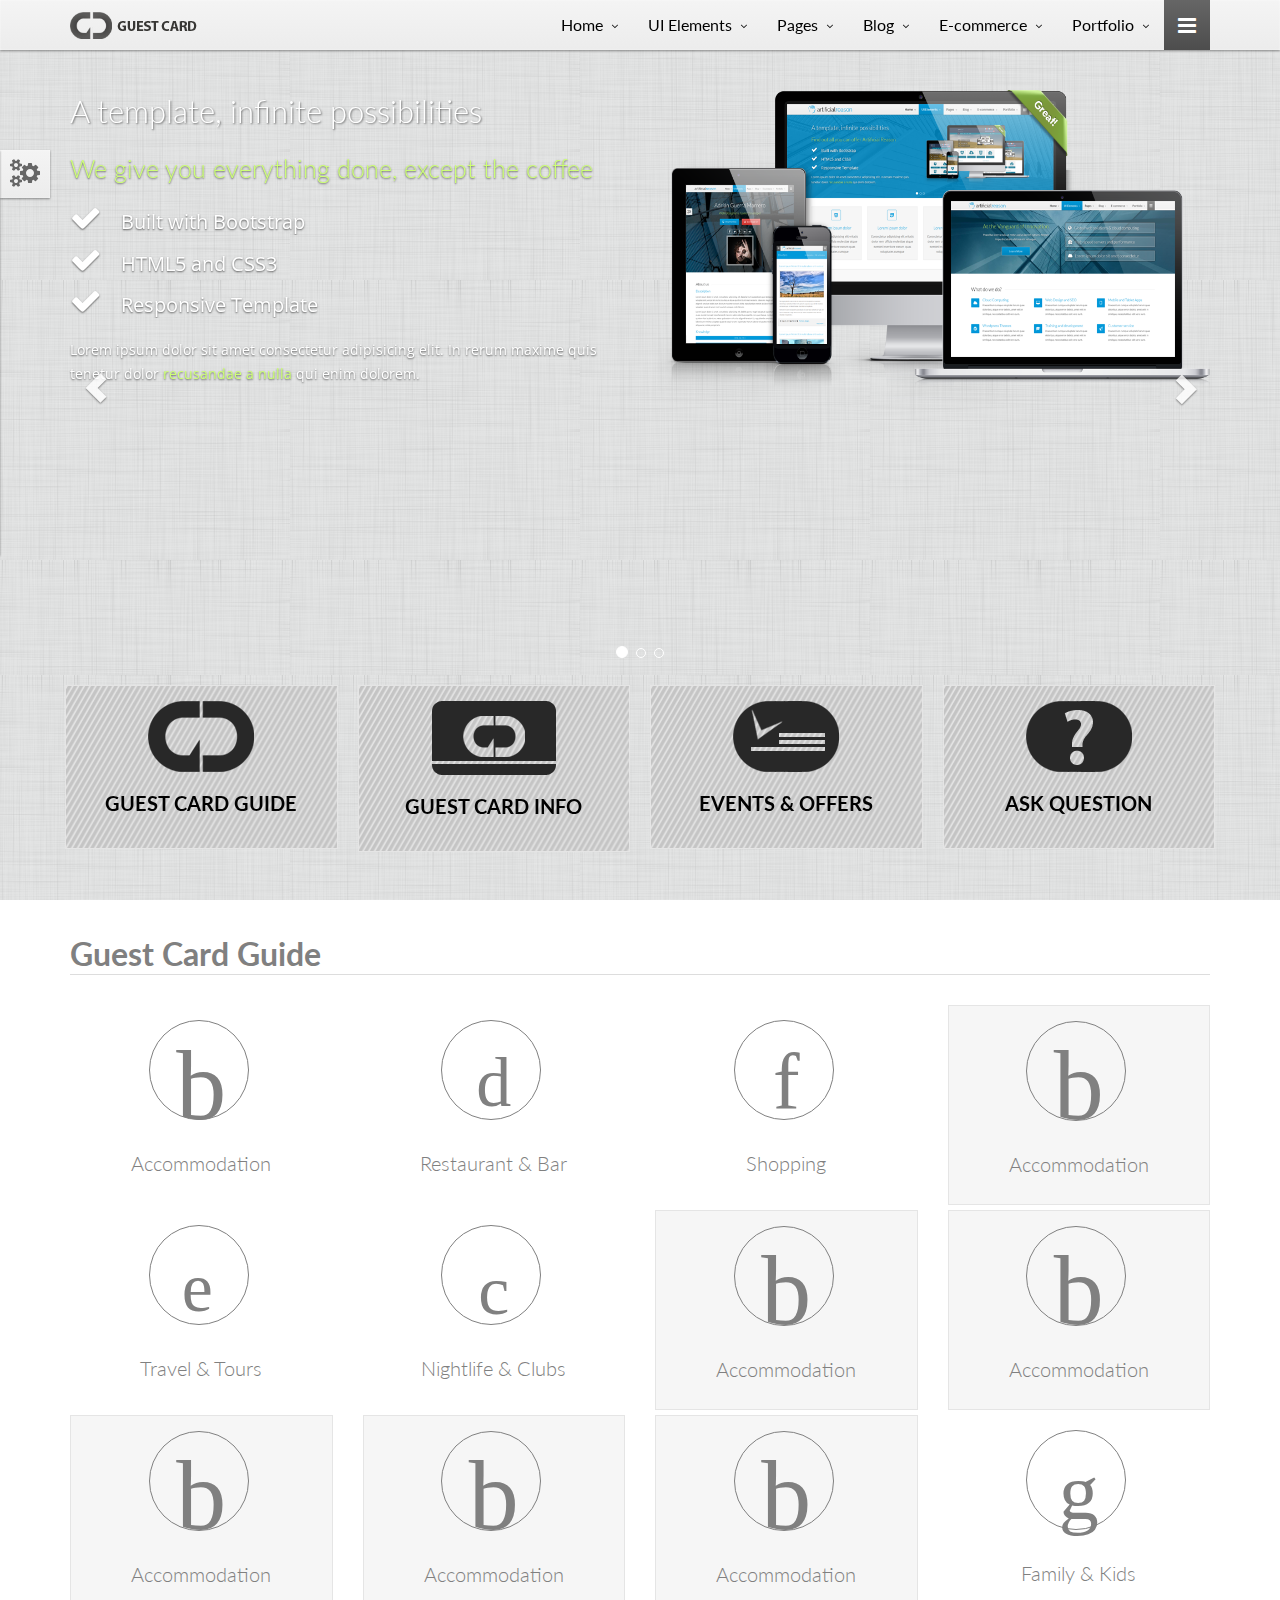
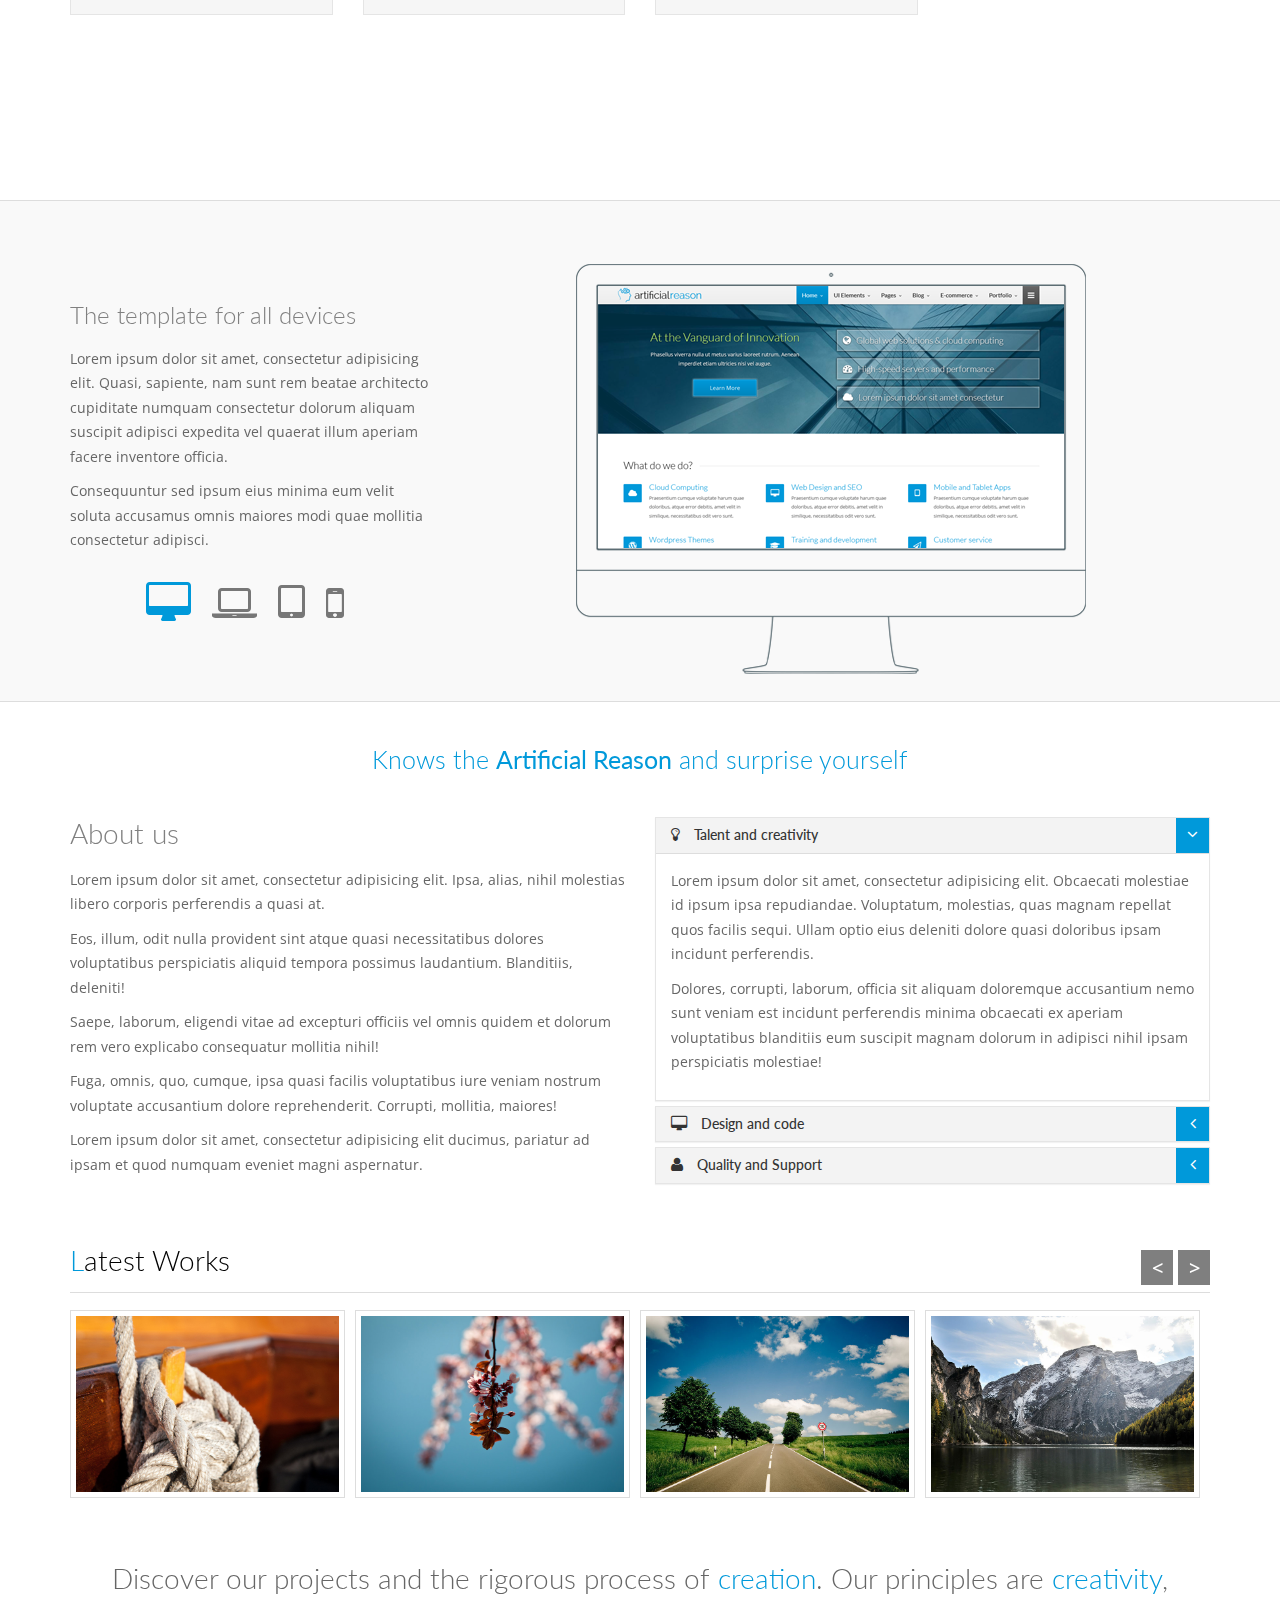
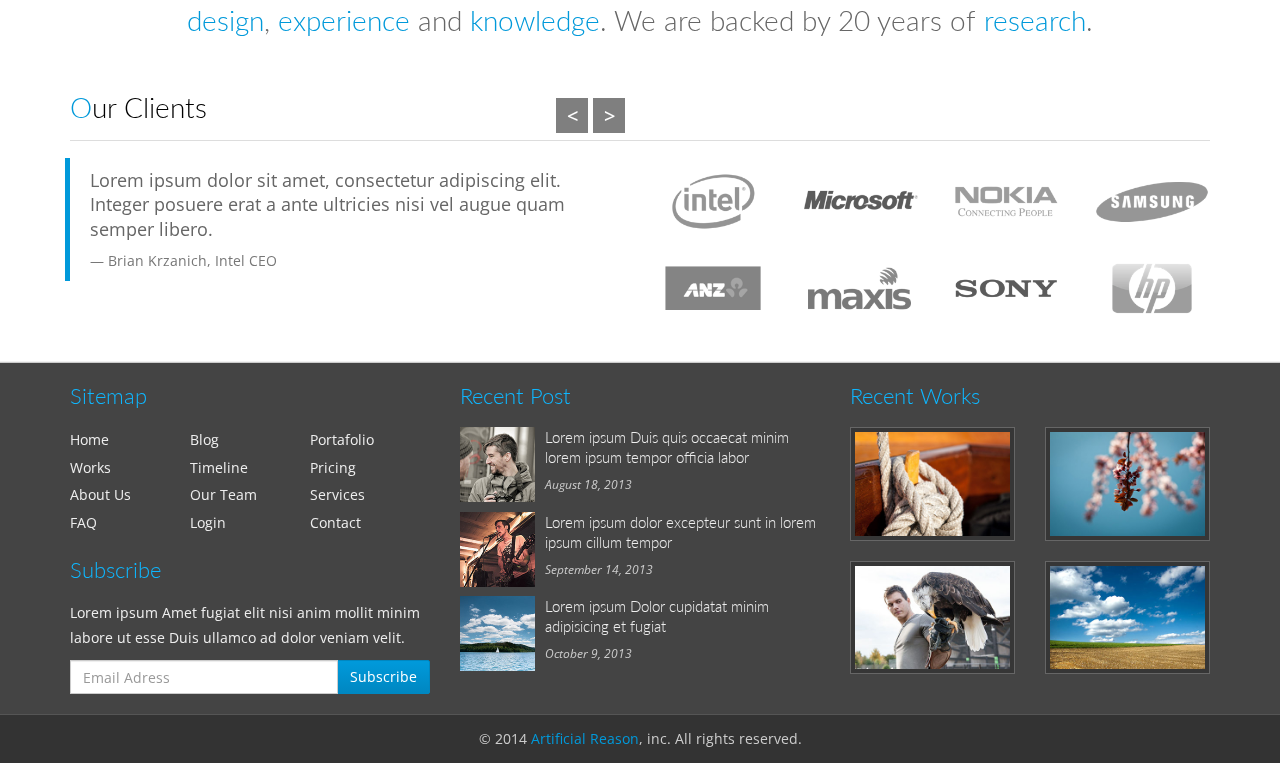
==== commit e683a08c: "index" ====
--- a/GC-selfin/web/index.html
+++ b/GC-selfin/web/index.html
@@ -224,10 +224,10 @@
     }
     
     
-        #icon-hover6:hover .icon-travel {
-        color: white !important; 
-        font-size: 90px !important;
-        top: -10px !important;
+    #icon-hover6:hover .icon-travel {
+    color: white !important; 
+    font-size: 90px !important;
+    top: -10px !important;
     }
     #icon-hover6:hover #span-hover6 {
         width: 120px !important;
@@ -241,8 +241,25 @@
     }
     
     
-    
-    #span-hover, .icon-accommodation-o, #h4-hover , #span-hover2, .icon-rest, #h4-hover2, #span-hover3, .icon-night, #h4-hover3, #span-hover6, .icon-travel, #h4-hover6, #h4-hover4, #span-hover4, .icon-shopping, #h4-hover4{
+    #icon-hover12:hover .icon-family {
+    color: white !important; 
+    font-size: 95px !important;
+    top: -20px !important;
+    }
+    #icon-hover12:hover #span-hover12 {
+        width: 120px !important;
+        height: 120px !important;
+        background-color: #07a0e0 !important;
+        border-color: #07a0e0 !important;
+    }
+    #icon-hover12:hover #h4-hover12 {
+        color: #07a0e0 !important;
+        margin-top: 0px !important;
+    }    
+    
+    
+    
+    #span-hover, .icon-accommodation-o, #h4-hover , #span-hover2, .icon-rest, #h4-hover2, #span-hover3, .icon-night, #h4-hover3, #span-hover6, .icon-travel, #h4-hover6, #h4-hover4, #span-hover4, .icon-shopping, #h4-hover4, #h4-hover12, #span-hover12, .icon-family, #h4-hover12{
     transition: all .5s ease-in-out;
     }  
     </style>
@@ -316,7 +333,7 @@
 <div class="boxed">
 
 
-<nav class="navbar navbar-static-top navbar-default" role="navigation" id="header" style="position: fixed; width: 100%;">
+<nav class="navbar navbar-static-top navbar-default" role="navigation" id="header" style="position: fixed; width: 100%;"> 
     <div class="container">
         <!-- Brand and toggle get grouped for better mobile display -->
         <div class="navbar-header">
@@ -669,7 +686,7 @@
 
 <a id="guide" style="position: relative; top: -42px;"></a>
 
-<section class="margin-bottom" style="position: relative; background-color: white; margin-bottom: 0px; padding-top: 15px;">
+<section class="margin-bottom" style="position: relative; background-color: white; margin-bottom: 0px; padding-top: 15px; min-height: 100%;">
     <div class="container">
         <h1 style="border-bottom: 1px solid #ddd; margin-bottom: 30px;"><b>Guest Card Guide</b></h1>
         <div class="row">
@@ -763,10 +780,10 @@
             </a>    
             <a href="#">    
             <div id="icon-hover12" class="col-md-3 col-sm-6">
-                <div class="content-box box-default animated animation-delay-12" style="max-height: 200px;">
-                    <span id="span-hover12" class="icon-ar icon-ar-lg icon-ar-round icon-ar-inverse" style="width: 100px; height: 100px; border-radius: 100%;"><i class="icon-accommodation-o" style="font-size: 100px; position: absolute; left: 0; right: 0; top: -35px;"></i></span>
-                    <h4 id="h4-hover12" class="content-box-title">Accommodation</h4>
-                </div>
+                <div class="content-box animated animation-delay-12" style="max-height: 200px;">
+                    <span id="span-hover12" class="icon-ar icon-ar-lg icon-ar-round icon-ar-inverse" style="width: 100px; height: 100px; border-radius: 100%;"><i class="icon-family" style="font-size: 80px; position: absolute; left: 0; right: 0; top: -15px;"></i></span>
+                    <h4 id="h4-hover12" class="content-box-title">Family & Kids</h4>
+                </div> 
             </div>
             </a>    
         </div>
--- a/GC-selfin/web/fonts/styles.css
+++ b/GC-selfin/web/fonts/styles.css
@@ -56,3 +56,6 @@
 .icon-shopping:before {
   content: "f";
 }
+.icon-family:before {
+  content: "g";
+}
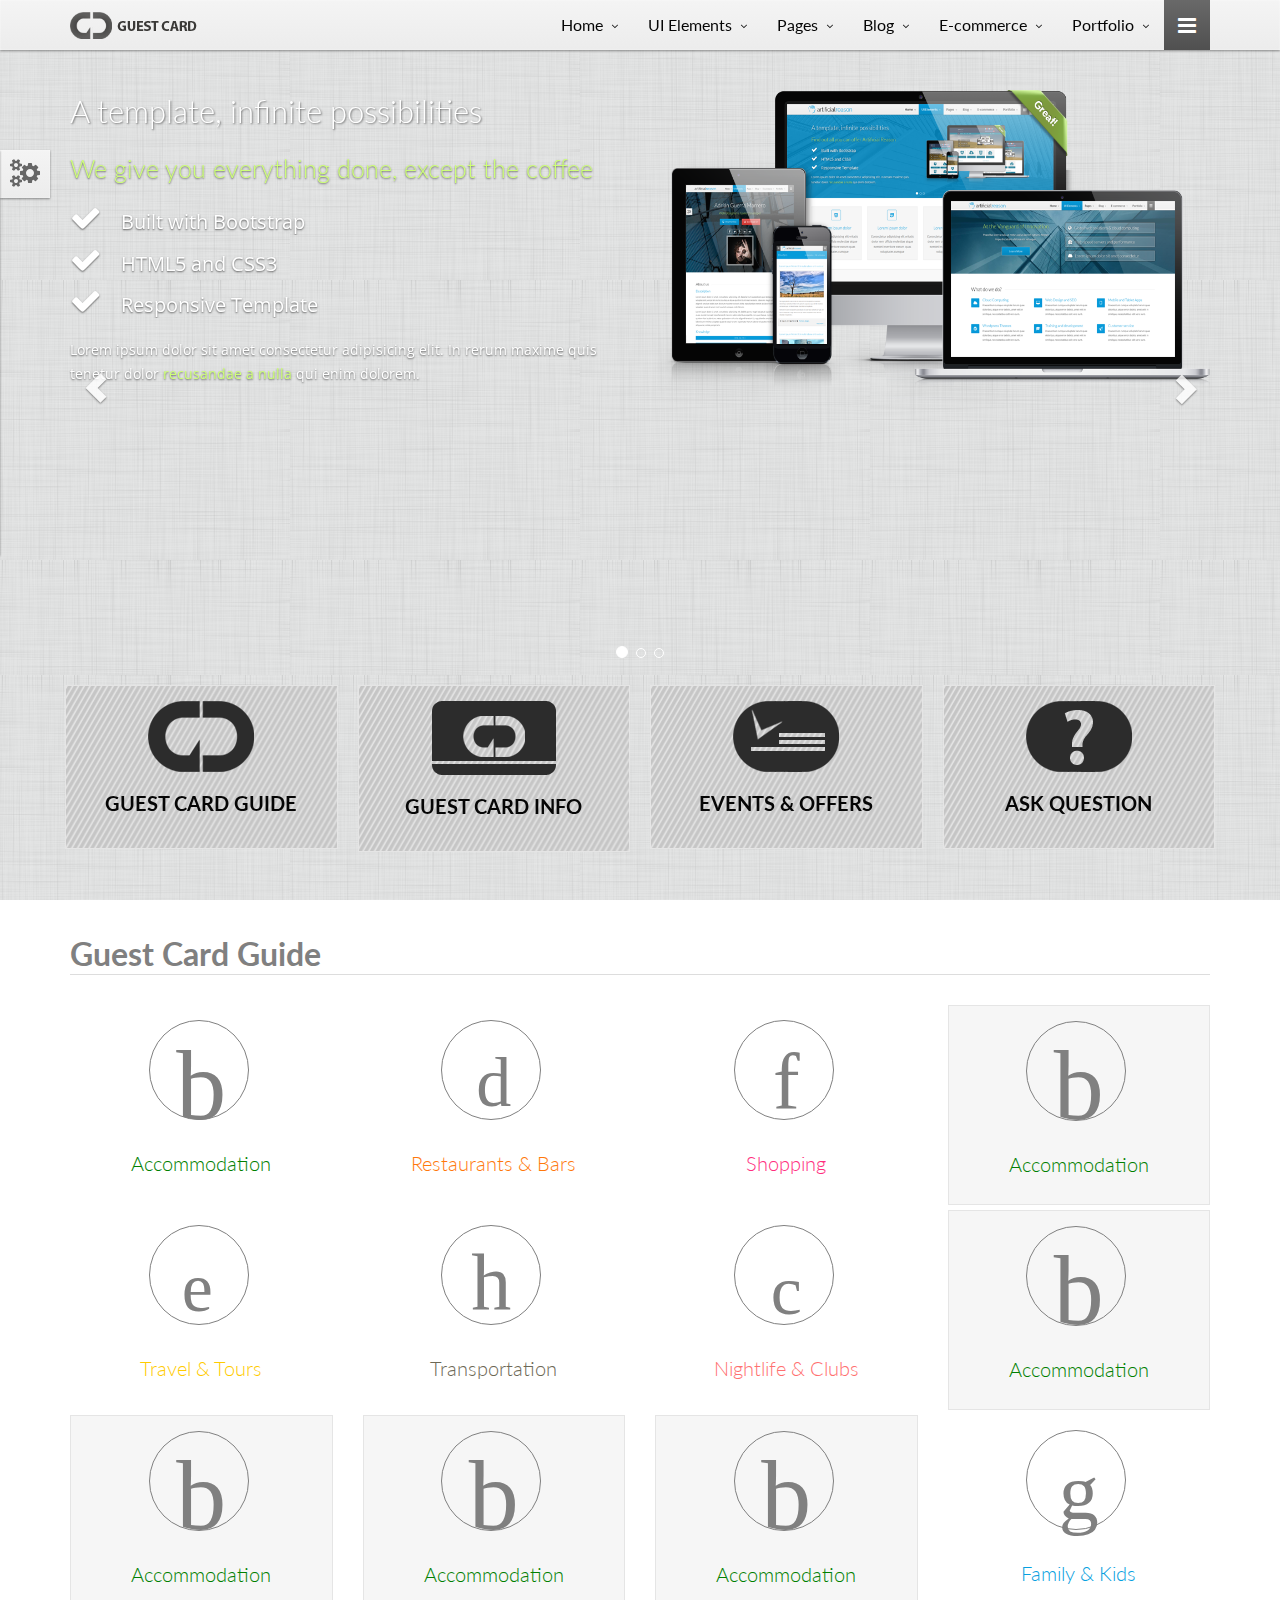
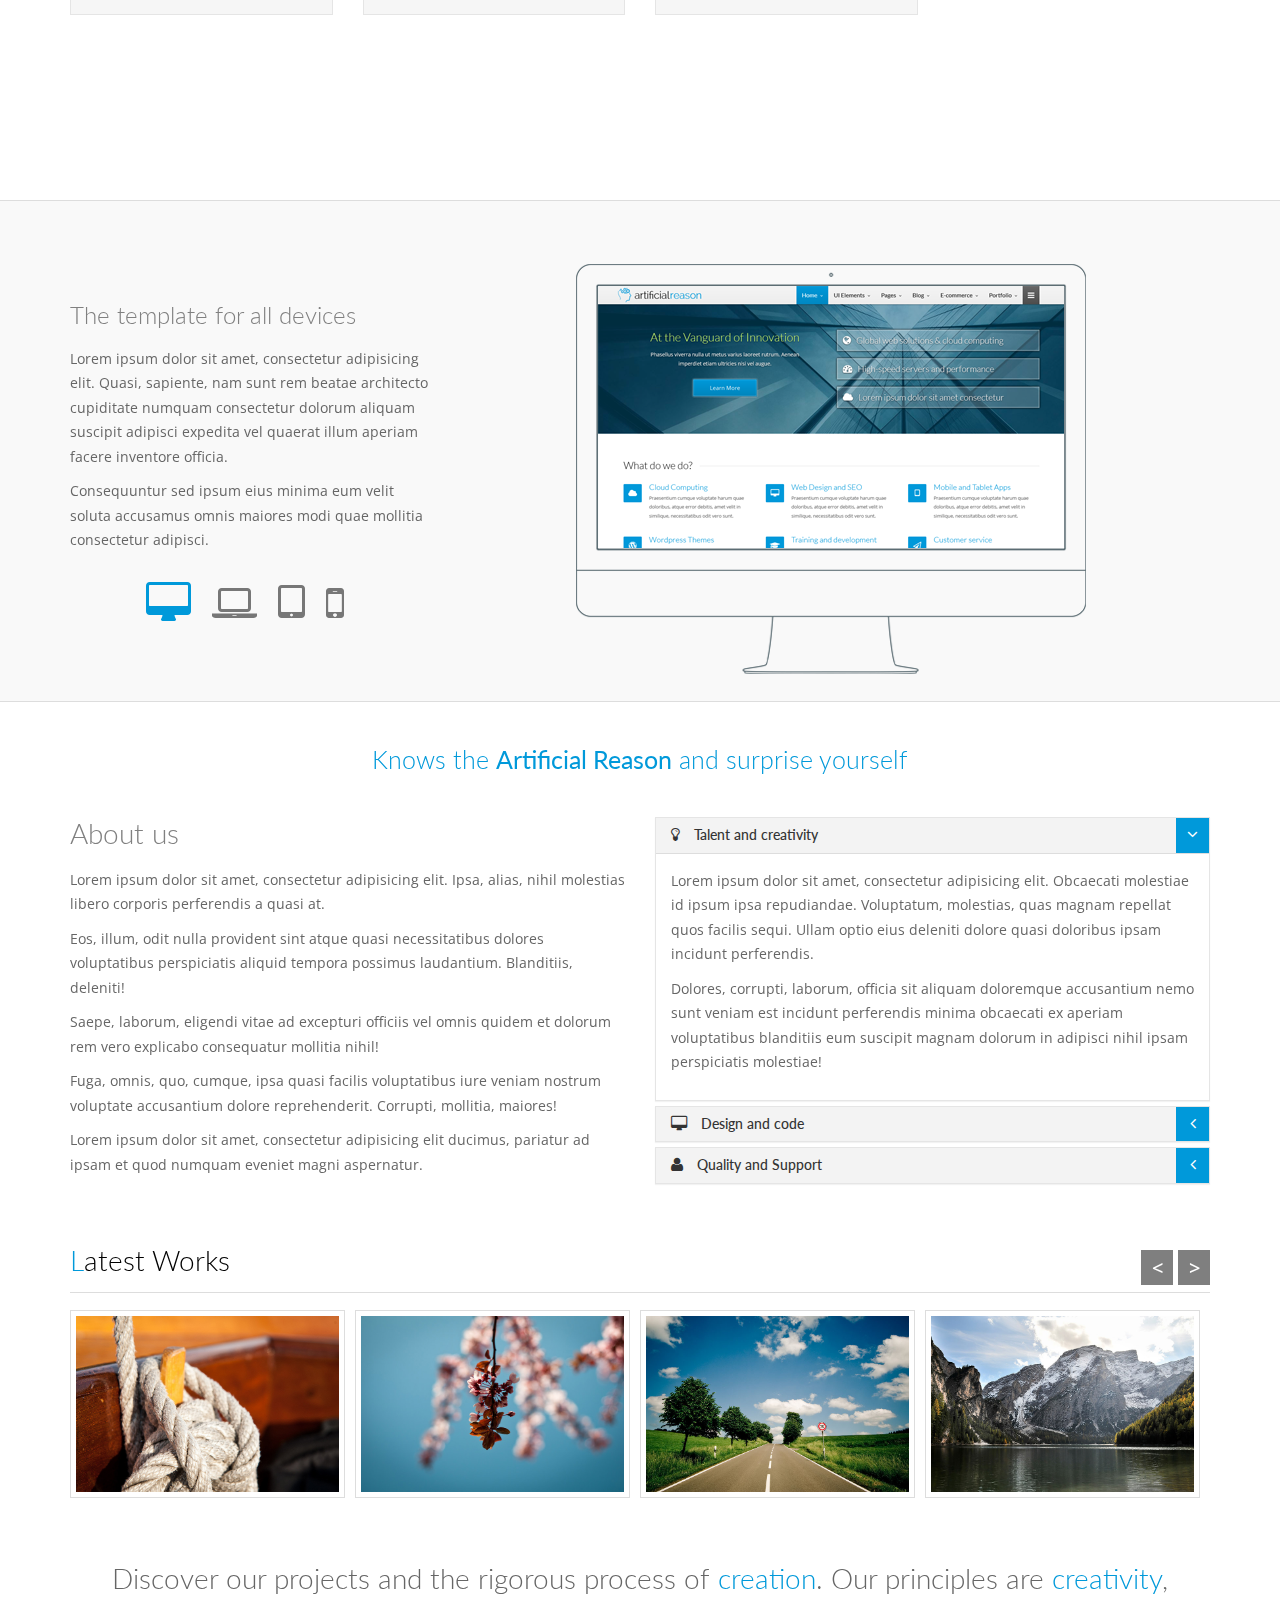
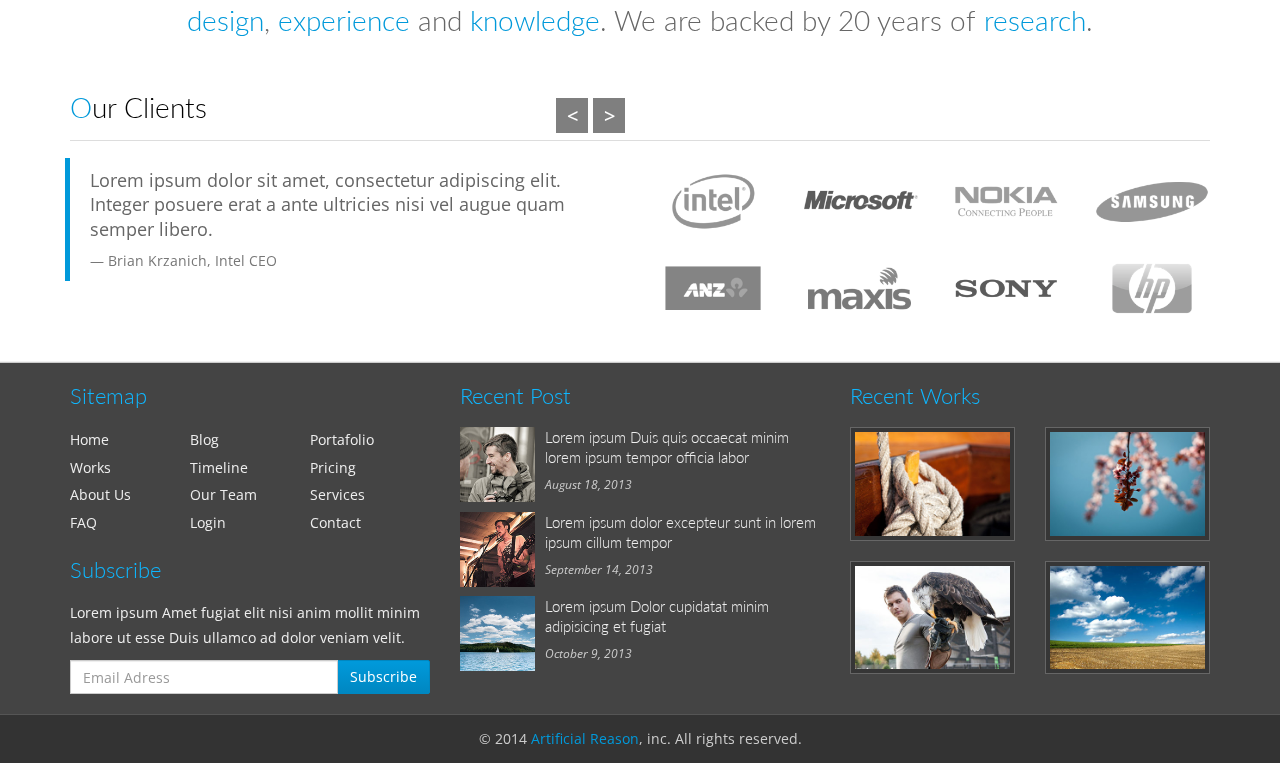
==== commit b164d2d2: "index" ====
--- a/GC-selfin/web/index.html
+++ b/GC-selfin/web/index.html
@@ -166,8 +166,8 @@
         border-color: green !important;
     }
     #icon-hover:hover #h4-hover {
-        color: green !important;
-        margin-top: 0px !important;
+        margin-top: 5px !important;
+        text-decoration: underline;
     }
     
 
@@ -183,8 +183,8 @@
         border-color: #ff780b !important;
     }
     #icon-hover2:hover #h4-hover2 {
-        color: #ff780b !important;
-        margin-top: 0px !important;
+        margin-top: 5px !important;
+        text-decoration: underline;
     }    
     
     
@@ -201,8 +201,8 @@
         border-color: #ff7070 !important;
     }
     #icon-hover3:hover #h4-hover3 {
-        color: #ff7070 !important;
-        margin-top: 0px !important;
+        margin-top: 5px !important;
+        text-decoration: underline;
     }
     
     
@@ -219,8 +219,8 @@
         border-color: #ff2e7e !important;
     }
     #icon-hover4:hover #h4-hover4 {
-        color: #ff2e7e !important;
-        margin-top: 0px !important;
+        margin-top: 5px !important;
+        text-decoration: underline;
     }
     
     
@@ -236,8 +236,8 @@
         border-color: #ffcb00 !important;
     }
     #icon-hover6:hover #h4-hover6 {
-        color: #ffcb00 !important;
-        margin-top: 0px !important;
+        margin-top: 5px !important;
+        text-decoration: underline;
     }
     
     
@@ -253,13 +253,31 @@
         border-color: #07a0e0 !important;
     }
     #icon-hover12:hover #h4-hover12 {
-        color: #07a0e0 !important;
-        margin-top: 0px !important;
-    }    
-    
-    
-    
-    #span-hover, .icon-accommodation-o, #h4-hover , #span-hover2, .icon-rest, #h4-hover2, #span-hover3, .icon-night, #h4-hover3, #span-hover6, .icon-travel, #h4-hover6, #h4-hover4, #span-hover4, .icon-shopping, #h4-hover4, #h4-hover12, #span-hover12, .icon-family, #h4-hover12{
+        margin-top: 5px !important;
+        text-decoration: underline;
+    }   
+    
+    
+    
+    #icon-hover7:hover .icon-transport {
+    color: white !important; 
+    font-size: 90px !important;
+    top: -20px !important;
+    }
+    #icon-hover7:hover #span-hover7 {
+        width: 120px !important;
+        height: 120px !important;
+        background-color: #6d6855 !important;
+        border-color: #6d6855 !important;
+    }
+    #icon-hover7:hover #h4-hover7 {
+        margin-top: 5px !important;
+        text-decoration: underline;
+    }      
+    
+    
+    
+    #span-hover, .icon-accommodation-o, #h4-hover , #span-hover2, .icon-rest, #h4-hover2, #span-hover3, .icon-night, #h4-hover3, #span-hover6, .icon-travel, #h4-hover6, #h4-hover4, #span-hover4, .icon-shopping, #h4-hover4, #h4-hover12, #span-hover12, .icon-family, #h4-hover12, #h4-hover7, #span-hover7, .icon-transport, #h4-hover7{
     transition: all .5s ease-in-out;
     }  
     </style>
@@ -694,7 +712,7 @@
             <div id="icon-hover" class="col-md-3 col-sm-6">
                 <div class="content-box animated animation-delay-6" style="max-height: 200px;">
                     <span id="span-hover" class="icon-ar icon-ar-lg icon-ar-round icon-ar-inverse" style="width: 100px; height: 100px; border-radius: 100%;"><i class="icon-accommodation-o" style="font-size: 100px; position: absolute; left: 0; right: 0; top: -35px;"></i></span>
-                    <h4 id="h4-hover" class="content-box-title">Accommodation</h4>
+                    <h4 id="h4-hover" class="content-box-title" style="color: green;">Accommodation</h4>
                 </div>
             </div>
             </a>
@@ -702,7 +720,7 @@
             <div id="icon-hover2" class="col-md-3 col-sm-6">
                 <div class="content-box animated animation-delay-8" style="max-height: 200px;">
                     <span id="span-hover2" class="icon-ar icon-ar-lg icon-ar-round icon-ar-inverse" style="width: 100px; height: 100px; border-radius: 100%;"><i class="icon-rest" style="font-size: 70px; position: absolute; left: 0; right: 0; top: -3px;"></i></span>
-                    <h4 id="h4-hover2" class="content-box-title">Restaurant & Bar</h4>
+                    <h4 id="h4-hover2" class="content-box-title" style="color: #ff780b;">Restaurants & Bars</h4>
                 </div>
             </div>
             </a>
@@ -710,7 +728,7 @@
             <div id="icon-hover4" class="col-md-3 col-sm-6">
                 <div class="content-box animated animation-delay-10" style="max-height: 200px;">
                     <span id="span-hover4" class="icon-ar icon-ar-lg icon-ar-round icon-ar-inverse" style="width: 100px; height: 100px; border-radius: 100%;"><i class="icon-shopping" style="font-size: 80px; position: absolute; left: 0; right: 0; top: -15px;"></i></span>
-                    <h4 id="h4-hover4" class="content-box-title">Shopping</h4>
+                    <h4 id="h4-hover4" class="content-box-title" style="color: #ff2e7e;">Shopping</h4>
                 </div>
             </div>
             </a>    
@@ -718,7 +736,7 @@
             <div id="icon-hover5" class="col-md-3 col-sm-6">
                 <div class="content-box box-default animated animation-delay-12" style="max-height: 200px;">
                     <span id="span-hover5" class="icon-ar icon-ar-lg icon-ar-round icon-ar-inverse" style="width: 100px; height: 100px; border-radius: 100%;"><i class="icon-accommodation-o" style="font-size: 100px; position: absolute; left: 0; right: 0; top: -35px;"></i></span>
-                    <h4 id="h4-hover5" class="content-box-title">Accommodation</h4>
+                    <h4 id="h4-hover5" class="content-box-title" style="color: green;">Accommodation</h4>
                 </div>
             </div>
             </a>    
@@ -726,31 +744,31 @@
             <div id="icon-hover6" class="col-md-3 col-sm-6">
                 <div class="content-box animated animation-delay-6" style="max-height: 200px;">
                     <span id="span-hover6" class="icon-ar icon-ar-lg icon-ar-round icon-ar-inverse" style="width: 100px; height: 100px; border-radius: 100%;"><i class="icon-travel" style="font-size: 70px; position: absolute; left: -8px; right: 0; top: -3px;"></i></span>
-                    <h4 id="h4-hover6" class="content-box-title">Travel & Tours</h4>
+                    <h4 id="h4-hover6" class="content-box-title" style="color: #ffcb00;">Travel & Tours</h4>
                 </div>
             </div>
             </a>
+            <a href="#">
+            <div id="icon-hover7" class="col-md-3 col-sm-6">
+                <div class="content-box animated animation-delay-10" style="max-height: 200px;">
+                    <span id="span-hover7" class="icon-ar icon-ar-lg icon-ar-round icon-ar-inverse" style="width: 100px; height: 100px; border-radius: 100%;"><i class="icon-transport" style="font-size: 80px; position: absolute; left: -5px; right: 0; top: -20px;"></i></span>
+                    <h4 id="h4-hover7" class="content-box-title" style="color: #6d6855;">Transportation</h4>
+                </div>
+            </div>
+            </a> 
             <a href="#"> 
             <div id="icon-hover3" class="col-md-3 col-sm-6">
                 <div class="content-box animated animation-delay-8" style="max-height: 200px;">
                     <span id="span-hover3" class="icon-ar icon-ar-lg icon-ar-round icon-ar-inverse" style="width: 100px; height: 100px; border-radius: 100%;"><i class="icon-night" style="font-size: 70px; position: absolute; left: 0; right: 0; top: 0px;"></i></span>
-                    <h4 id="h4-hover3" class="content-box-title">Nightlife & Clubs</h4>
+                    <h4 id="h4-hover3" class="content-box-title" style="color: #ff7070;">Nightlife & Clubs</h4>
                 </div>
             </div>
             </a>
-            <a href="#">
-            <div id="icon-hover7" class="col-md-3 col-sm-6">
-                <div class="content-box box-default animated animation-delay-10" style="max-height: 200px;">
-                    <span id="span-hover7" class="icon-ar icon-ar-lg icon-ar-round icon-ar-inverse" style="width: 100px; height: 100px; border-radius: 100%;"><i class="icon-accommodation-o" style="font-size: 100px; position: absolute; left: 0; right: 0; top: -35px;"></i></span>
-                    <h4 id="h4-hover7" class="content-box-title">Accommodation</h4>
-                </div>
-            </div>
-            </a>    
             <a href="#">
             <div id="icon-hover8" class="col-md-3 col-sm-6">
                 <div class="content-box box-default animated animation-delay-12" style="max-height: 200px;">
                     <span id="span-hover8" class="icon-ar icon-ar-lg icon-ar-round icon-ar-inverse" style="width: 100px; height: 100px; border-radius: 100%;"><i class="icon-accommodation-o" style="font-size: 100px; position: absolute; left: 0; right: 0; top: -35px;"></i></span>
-                    <h4 id="h4-hover8" class="content-box-title">Accommodation</h4>
+                    <h4 id="h4-hover8" class="content-box-title" style="color: green;">Accommodation</h4>
                 </div>
             </div>
             </a>    
@@ -758,7 +776,7 @@
             <div id="icon-hover9" class="col-md-3 col-sm-6">
                 <div class="content-box box-default animated animation-delay-6" style="max-height: 200px;">
                     <span id="span-hover9" class="icon-ar icon-ar-lg icon-ar-round icon-ar-inverse" style="width: 100px; height: 100px; border-radius: 100%;"><i class="icon-accommodation-o" style="font-size: 100px; position: absolute; left: 0; right: 0; top: -35px;"></i></span>
-                    <h4 id="h4-hover9" class="content-box-title">Accommodation</h4>
+                    <h4 id="h4-hover9" class="content-box-title" style="color: green;">Accommodation</h4>
                 </div>
             </div>
             </a>    
@@ -766,7 +784,7 @@
             <div id="icon-hover10" class="col-md-3 col-sm-6">
                 <div class="content-box box-default animated animation-delay-8" style="max-height: 200px;">
                     <span id="span-hover10" class="icon-ar icon-ar-lg icon-ar-round icon-ar-inverse" style="width: 100px; height: 100px; border-radius: 100%;"><i class="icon-accommodation-o" style="font-size: 100px; position: absolute; left: 0; right: 0; top: -35px;"></i></span>
-                    <h4 id="h4-hover10" class="content-box-title">Accommodation</h4>
+                    <h4 id="h4-hover10" class="content-box-title" style="color: green;">Accommodation</h4>
                 </div>
             </div>
             </a>    
@@ -774,7 +792,7 @@
             <div id="icon-hover11" class="col-md-3 col-sm-6">
                 <div class="content-box box-default animated animation-delay-10" style="max-height: 200px;">
                     <span id="span-hover11" class="icon-ar icon-ar-lg icon-ar-round icon-ar-inverse" style="width: 100px; height: 100px; border-radius: 100%;"><i class="icon-accommodation-o" style="font-size: 100px; position: absolute; left: 0; right: 0; top: -35px;"></i></span>
-                    <h4 id="h4-hover11" class="content-box-title">Accommodation</h4>
+                    <h4 id="h4-hover11" class="content-box-title" style="color: green;">Accommodation</h4>
                 </div>
             </div>
             </a>    
@@ -782,7 +800,7 @@
             <div id="icon-hover12" class="col-md-3 col-sm-6">
                 <div class="content-box animated animation-delay-12" style="max-height: 200px;">
                     <span id="span-hover12" class="icon-ar icon-ar-lg icon-ar-round icon-ar-inverse" style="width: 100px; height: 100px; border-radius: 100%;"><i class="icon-family" style="font-size: 80px; position: absolute; left: 0; right: 0; top: -15px;"></i></span>
-                    <h4 id="h4-hover12" class="content-box-title">Family & Kids</h4>
+                    <h4 id="h4-hover12" class="content-box-title" style="color: #07a0e0;">Family & Kids</h4>
                 </div> 
             </div>
             </a>    
--- a/GC-selfin/web/fonts/styles.css
+++ b/GC-selfin/web/fonts/styles.css
@@ -59,3 +59,6 @@
 .icon-family:before {
   content: "g";
 }
+.icon-transport:before {
+  content: "h";
+}
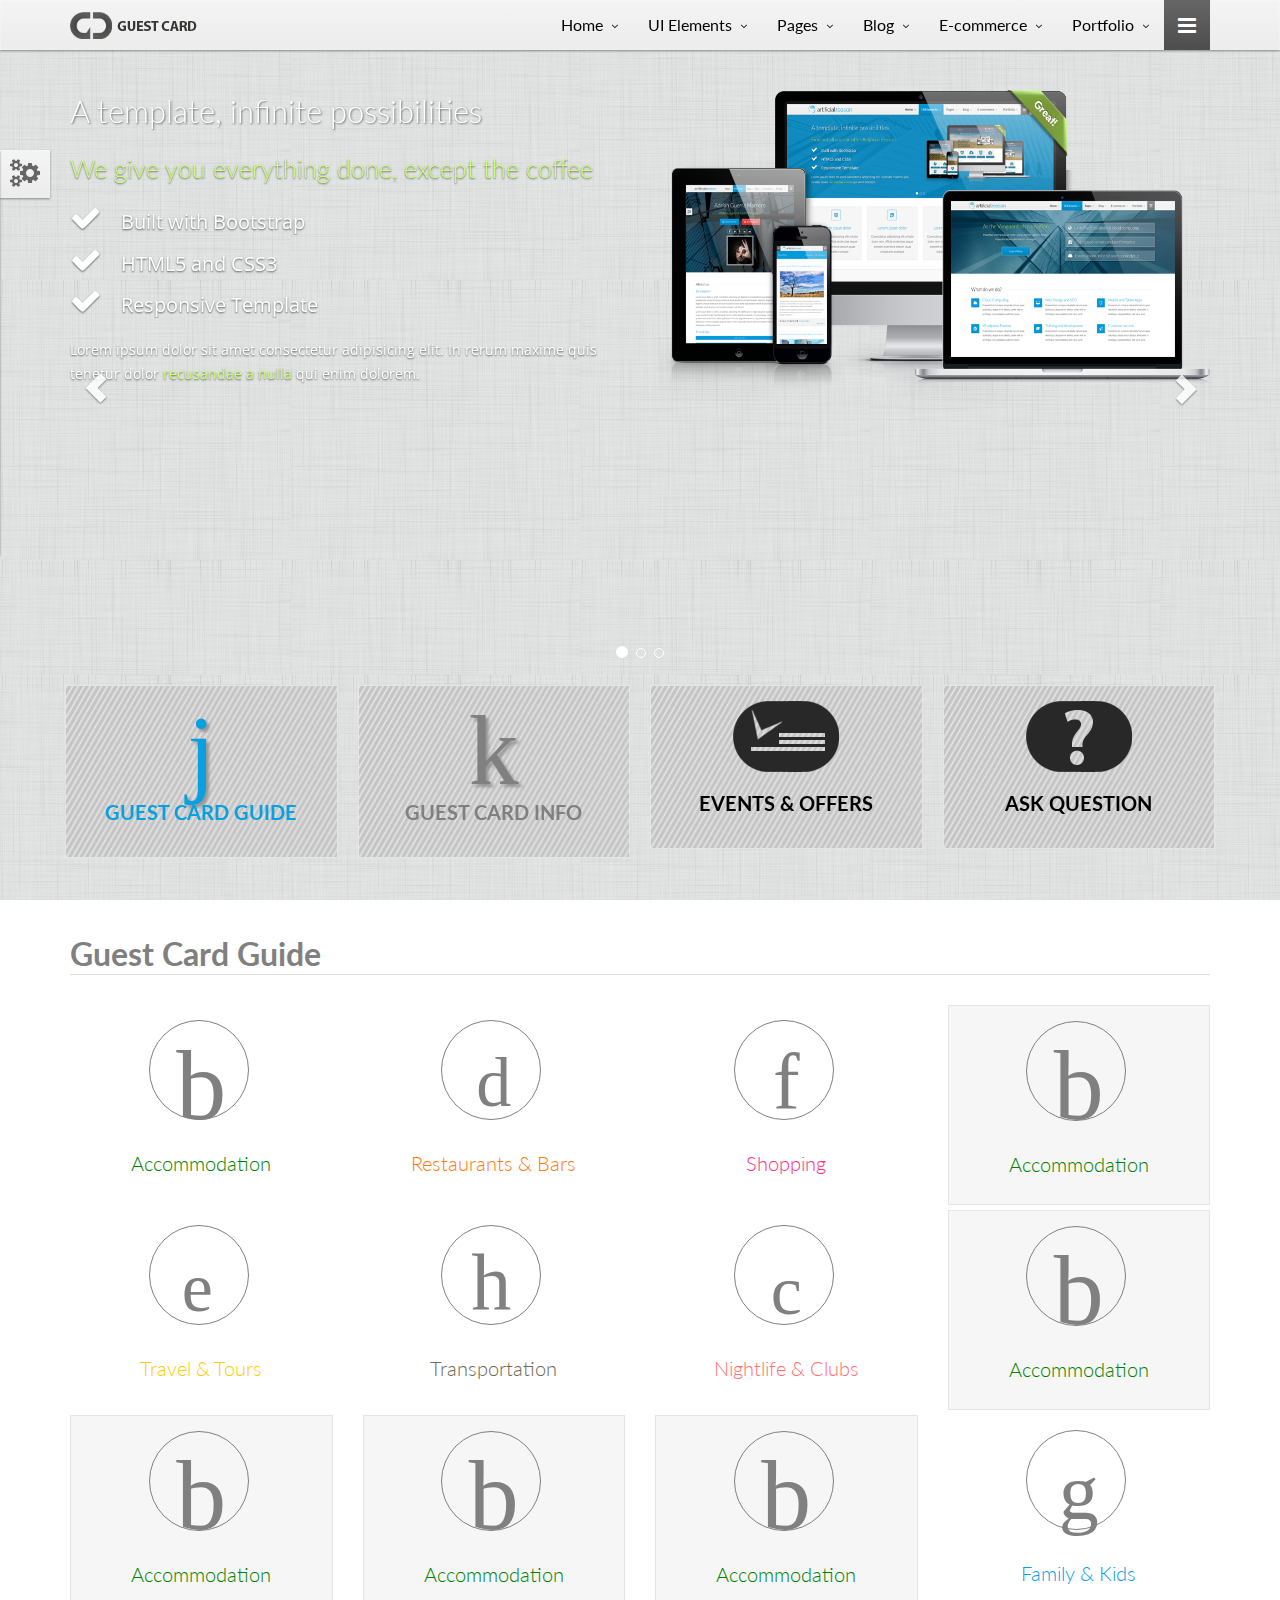
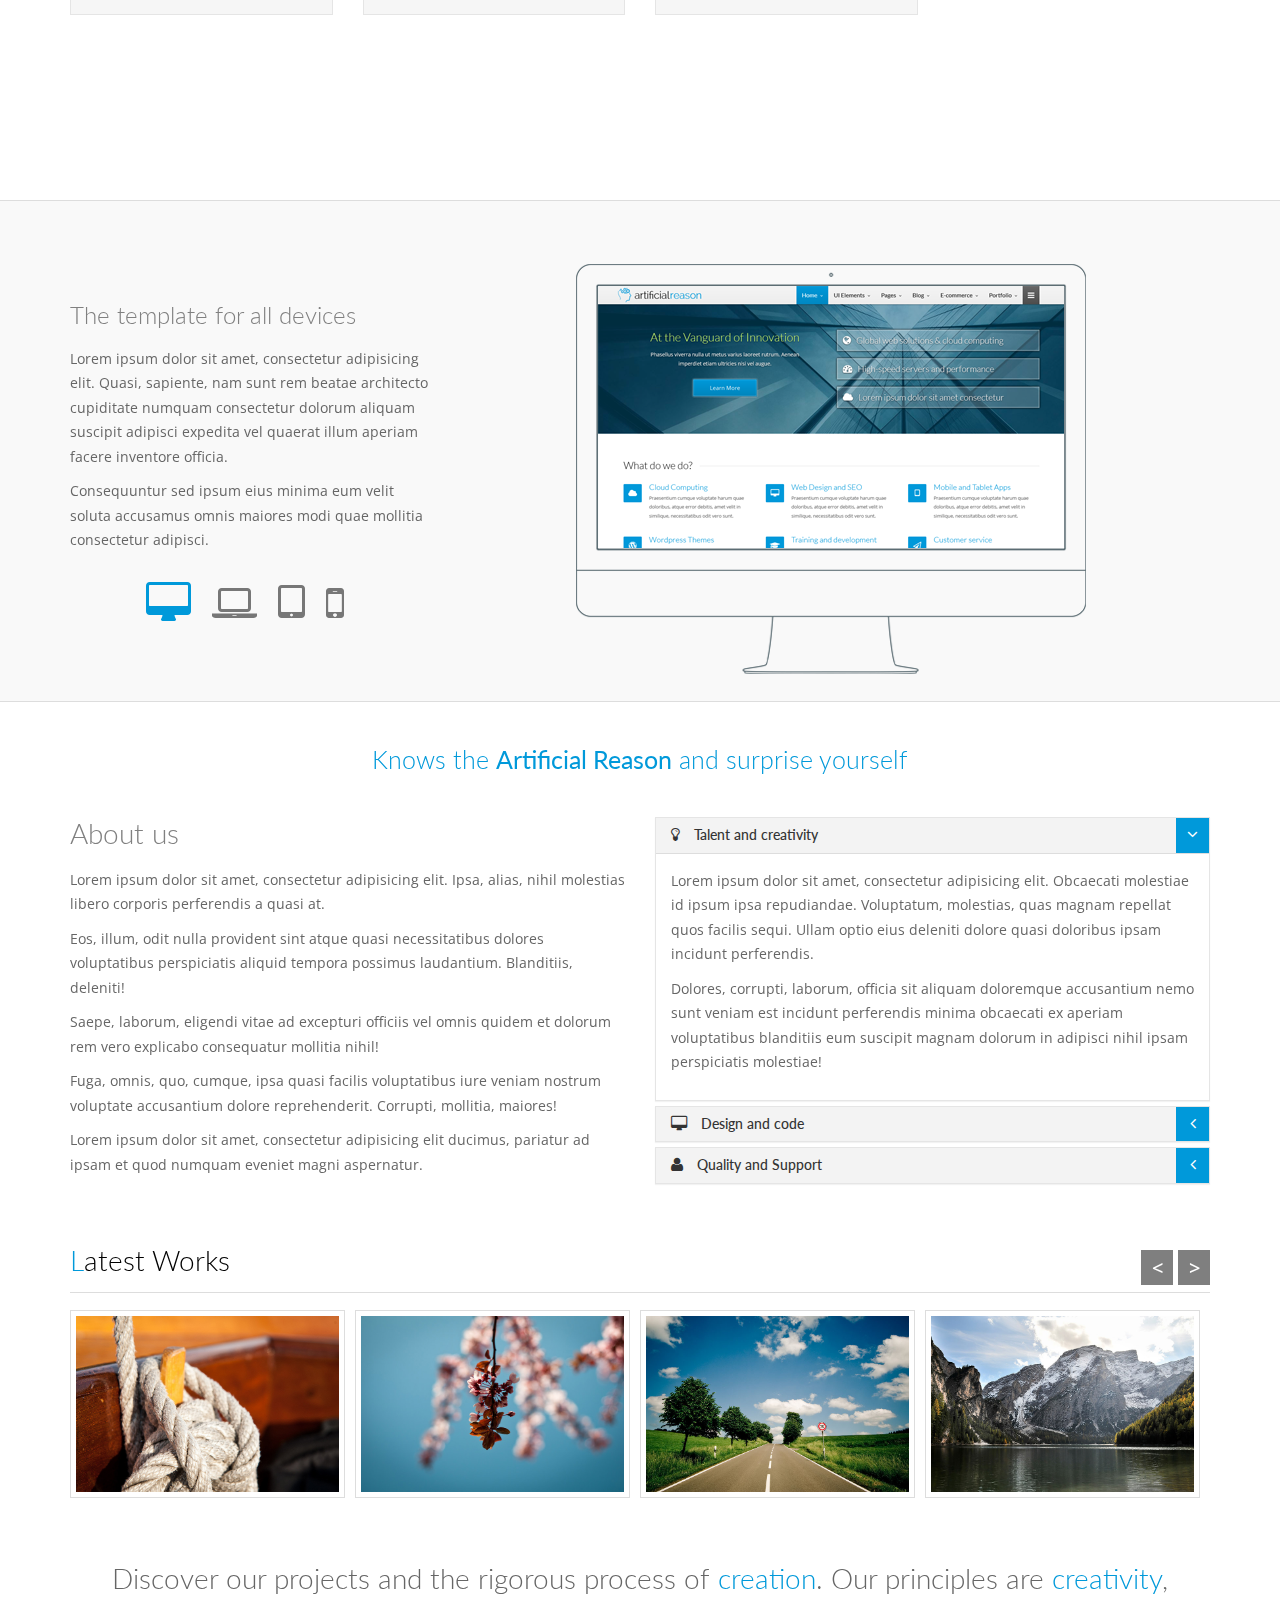
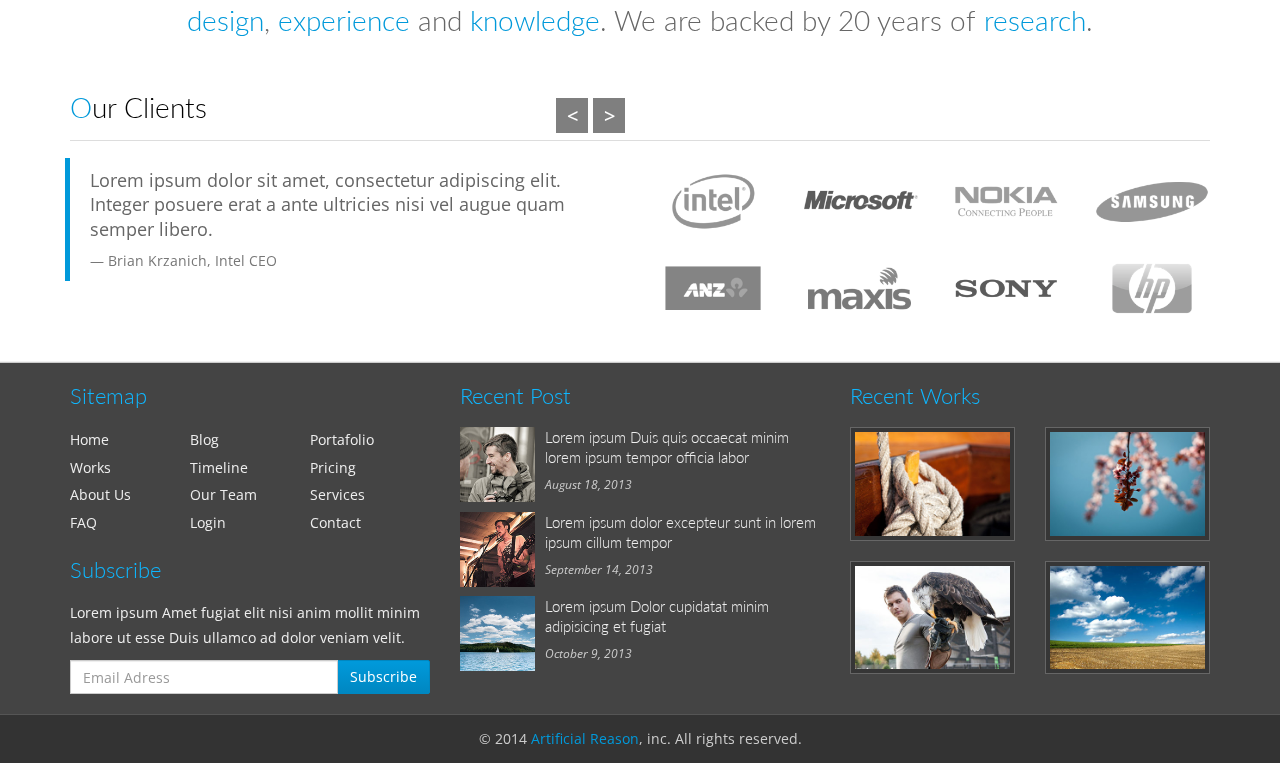
==== commit 440a39bc: "index" ====
--- a/GC-selfin/web/index.html
+++ b/GC-selfin/web/index.html
@@ -279,7 +279,26 @@
     
     #span-hover, .icon-accommodation-o, #h4-hover , #span-hover2, .icon-rest, #h4-hover2, #span-hover3, .icon-night, #h4-hover3, #span-hover6, .icon-travel, #h4-hover6, #h4-hover4, #span-hover4, .icon-shopping, #h4-hover4, #h4-hover12, #span-hover12, .icon-family, #h4-hover12, #h4-hover7, #span-hover7, .icon-transport, #h4-hover7{
     transition: all .5s ease-in-out;
-    }  
+    } 
+    
+    
+    
+    #move1:hover .icon-gclogofit {
+        text-shadow: 1px 1px 1px #969696 !important;
+    }
+    
+    #move1:hover #color1 {
+        color: #07a0e0 !important;
+    }
+    
+    
+    #move2:hover .icon-gcinfo {
+        text-shadow: 1px 1px 1px #969696 !important; 
+    }
+    
+    #move2:hover #color2 {
+        color: grey !important;
+    }
     </style>
 
     <!-- HTML5 shim and Respond.js IE8 support of HTML5 elementmedia queries -->
@@ -663,21 +682,21 @@
 </section> <!-- carousel -->
 
 <section class="margin-bottom" style="min-height: 25%; position: relative; background-image: url(img/back.png); margin-bottom: 0px;">
-    <div class="container" style="height: 100%; margin: auto; left: 0; right: 0;">
-        <div class="row" style="height: 100%;">
-            <a id="move1" data-img="img/guide-hover.png" href="#guide">
-            <div class="col-md-3 col-sm-6" style="height: 100%; padding: 10px;">
-                <div class="content-box box-default animated fadeInUp animation-delay-10" style="height: 100%; background-image: url(img/back-GC.png); padding-left: 0; padding-right: 0;">
-                    <span><img id="hover1" src="img/guide.png" data-original="img/guide.png" alt="e.s.t"/></span>
-                    <h4 id="color1" class="content-box-title" style="color: black;"><b>GUEST CARD GUIDE</b></h4>
+    <div class="container">
+        <div class="row">
+            <a id="move1" href="#guide">
+            <div class="col-md-3 col-sm-6" style="padding: 10px;">
+                <div class="content-box box-default animated fadeInUp animation-delay-10" style="background-image: url(img/back-GC.png);">
+                    <span><i class="icon-gclogofit" style="font-size: 100px; text-shadow: 3px 3px 3px #969696; color: #07a0e0"></i></span>
+                    <h4 id="color1" class="content-box-title" style="color: #07a0e0; margin-top: 0;"><b>GUEST CARD GUIDE</b></h4>
                 </div>
             </div>
             </a>
             <a id="move2" data-img="img/info-hover.png" href="#guide">
-            <div class="col-md-3 col-sm-6" style="height: 100%; padding: 10px;">
-                <div class="content-box box-default animated fadeInUp animation-delay-10" style="height: 100%; background-image: url(img/back-GC.png);">
-                    <span><img id="hover2" src="img/info.png" data-original="img/info.png" alt=""/></span>
-                    <h4 id="color2" class="content-box-title" style="color: black;"><b>GUEST CARD INFO</b></h4>
+            <div class="col-md-3 col-sm-6" style="padding: 10px;">
+                <div class="content-box box-default animated fadeInUp animation-delay-10" style="background-image: url(img/back-GC.png);">
+                    <span><i class="icon-gcinfo" style="font-size: 100px; text-shadow: 3px 3px 3px #969696; color: gray;"></i></span>
+                    <h4 id="color2" class="content-box-title" style="color: gray; margin-top: 0;"><b>GUEST CARD INFO</b></h4>
                 </div>
             </div>
             </a>
@@ -750,7 +769,7 @@
             </a>
             <a href="#">
             <div id="icon-hover7" class="col-md-3 col-sm-6">
-                <div class="content-box animated animation-delay-10" style="max-height: 200px;">
+                <div class="content-box animated animation-delay-8" style="max-height: 200px;">
                     <span id="span-hover7" class="icon-ar icon-ar-lg icon-ar-round icon-ar-inverse" style="width: 100px; height: 100px; border-radius: 100%;"><i class="icon-transport" style="font-size: 80px; position: absolute; left: -5px; right: 0; top: -20px;"></i></span>
                     <h4 id="h4-hover7" class="content-box-title" style="color: #6d6855;">Transportation</h4>
                 </div>
@@ -758,7 +777,7 @@
             </a> 
             <a href="#"> 
             <div id="icon-hover3" class="col-md-3 col-sm-6">
-                <div class="content-box animated animation-delay-8" style="max-height: 200px;">
+                <div class="content-box animated animation-delay-10" style="max-height: 200px;">
                     <span id="span-hover3" class="icon-ar icon-ar-lg icon-ar-round icon-ar-inverse" style="width: 100px; height: 100px; border-radius: 100%;"><i class="icon-night" style="font-size: 70px; position: absolute; left: 0; right: 0; top: 0px;"></i></span>
                     <h4 id="h4-hover3" class="content-box-title" style="color: #ff7070;">Nightlife & Clubs</h4>
                 </div>
@@ -1263,39 +1282,6 @@
 });
 </script>
 <script>
-$(document).ready(function() {
-    $("#move1").mouseover(function() {
-        $("#hover1").attr("src", $(this).data("img"));
-    }).mouseout(function() {
-        $("#hover1").attr("src", $("#hover1").data("original"));
-    });
-});
-
-$(document).ready(function() {
-    $("#move2").mouseover(function() {
-        $("#hover2").attr("src", $(this).data("img"));
-    }).mouseout(function() {
-        $("#hover2").attr("src", $("#hover2").data("original"));
-    });
-});
-
-$(document).ready(function() {
-    $("#move3").mouseover(function() {
-        $("#hover3").attr("src", $(this).data("img"));
-    }).mouseout(function() {
-        $("#hover3").attr("src", $("#hover3").data("original"));
-    });
-});
-
-$(document).ready(function() {
-    $("#move4").mouseover(function() {
-        $("#hover4").attr("src", $(this).data("img"));
-    }).mouseout(function() {
-        $("#hover4").attr("src", $("#hover4").data("original"));
-    });
-});
-</script>
-<script>
     // Returns true if the specified element has been scrolled into the viewport.
 function isElementInViewport(elem) {
     var $elem = $(elem);
--- a/GC-selfin/web/fonts/styles.css
+++ b/GC-selfin/web/fonts/styles.css
@@ -62,3 +62,12 @@
 .icon-transport:before {
   content: "h";
 }
+.icon-gclogo:before {
+  content: "i";
+}
+.icon-gclogofit:before {
+  content: "j";
+}
+.icon-gcinfo:before {
+  content: "k";
+}
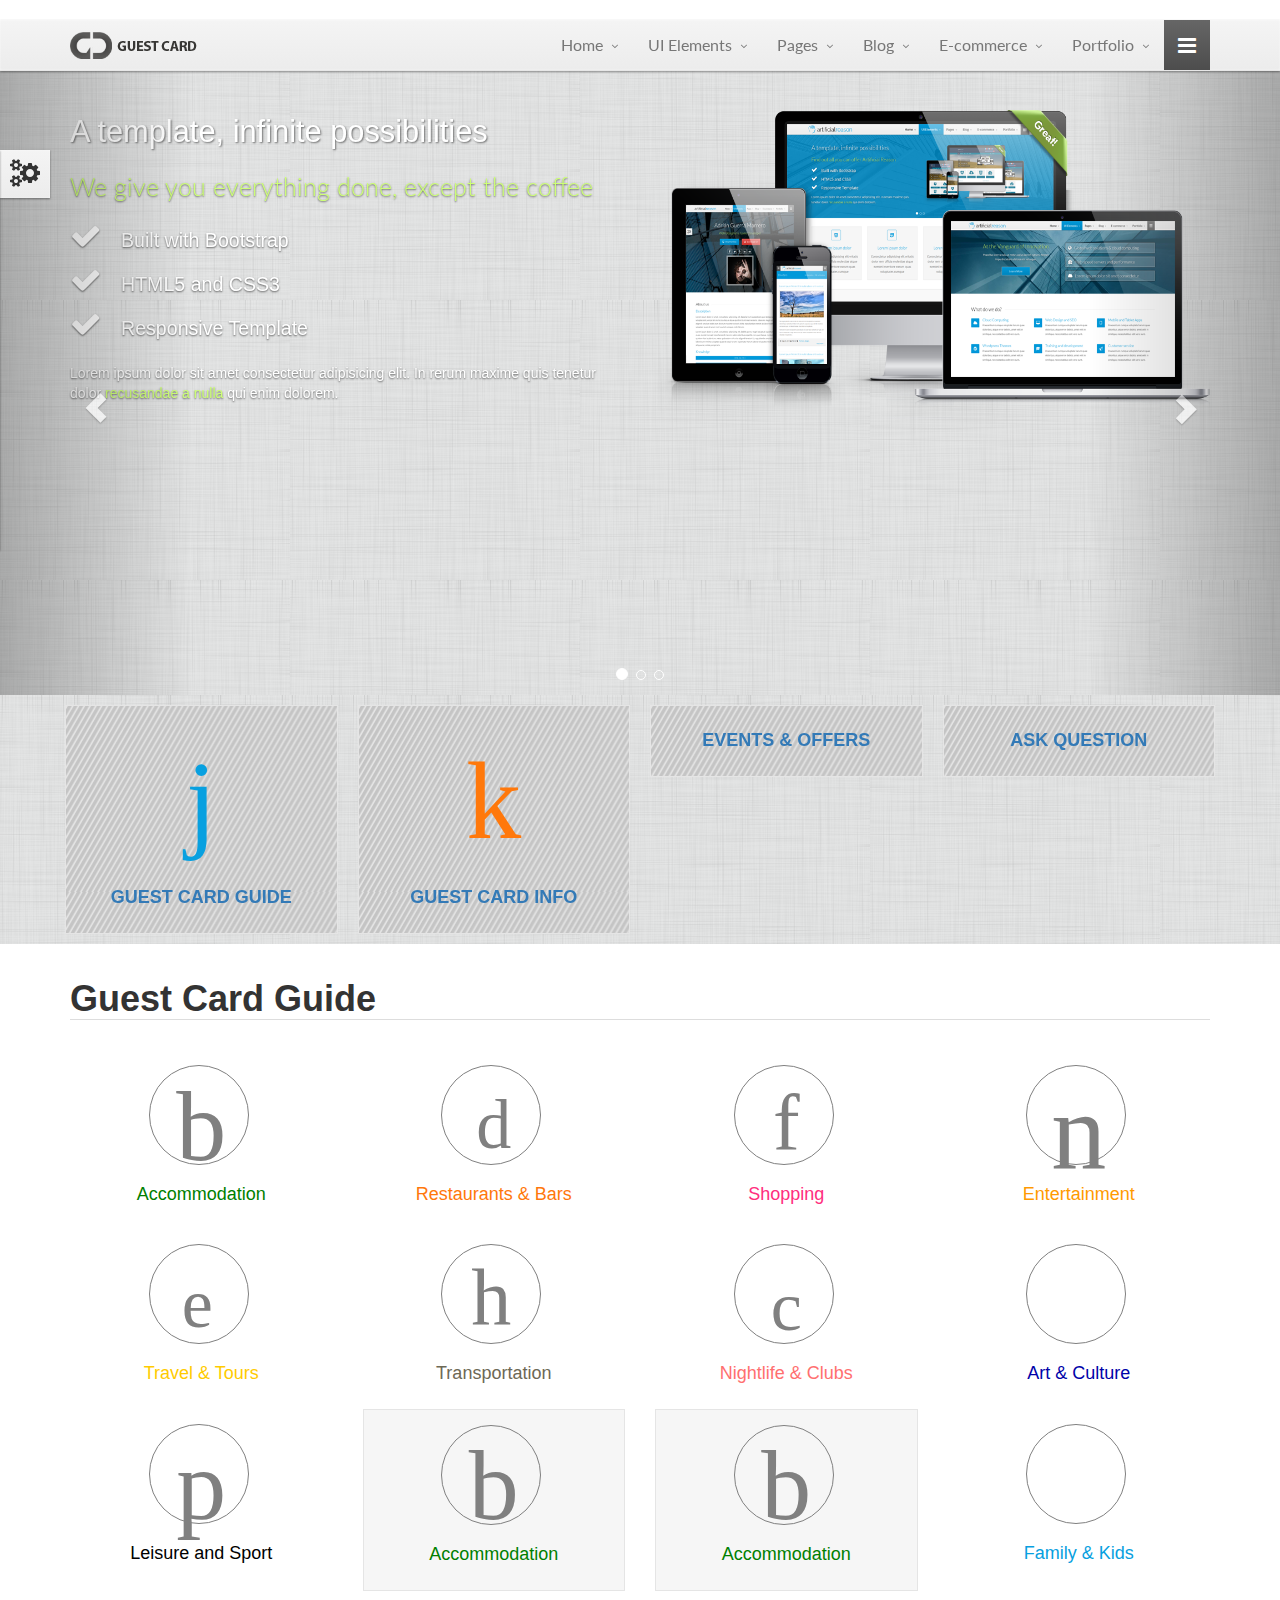
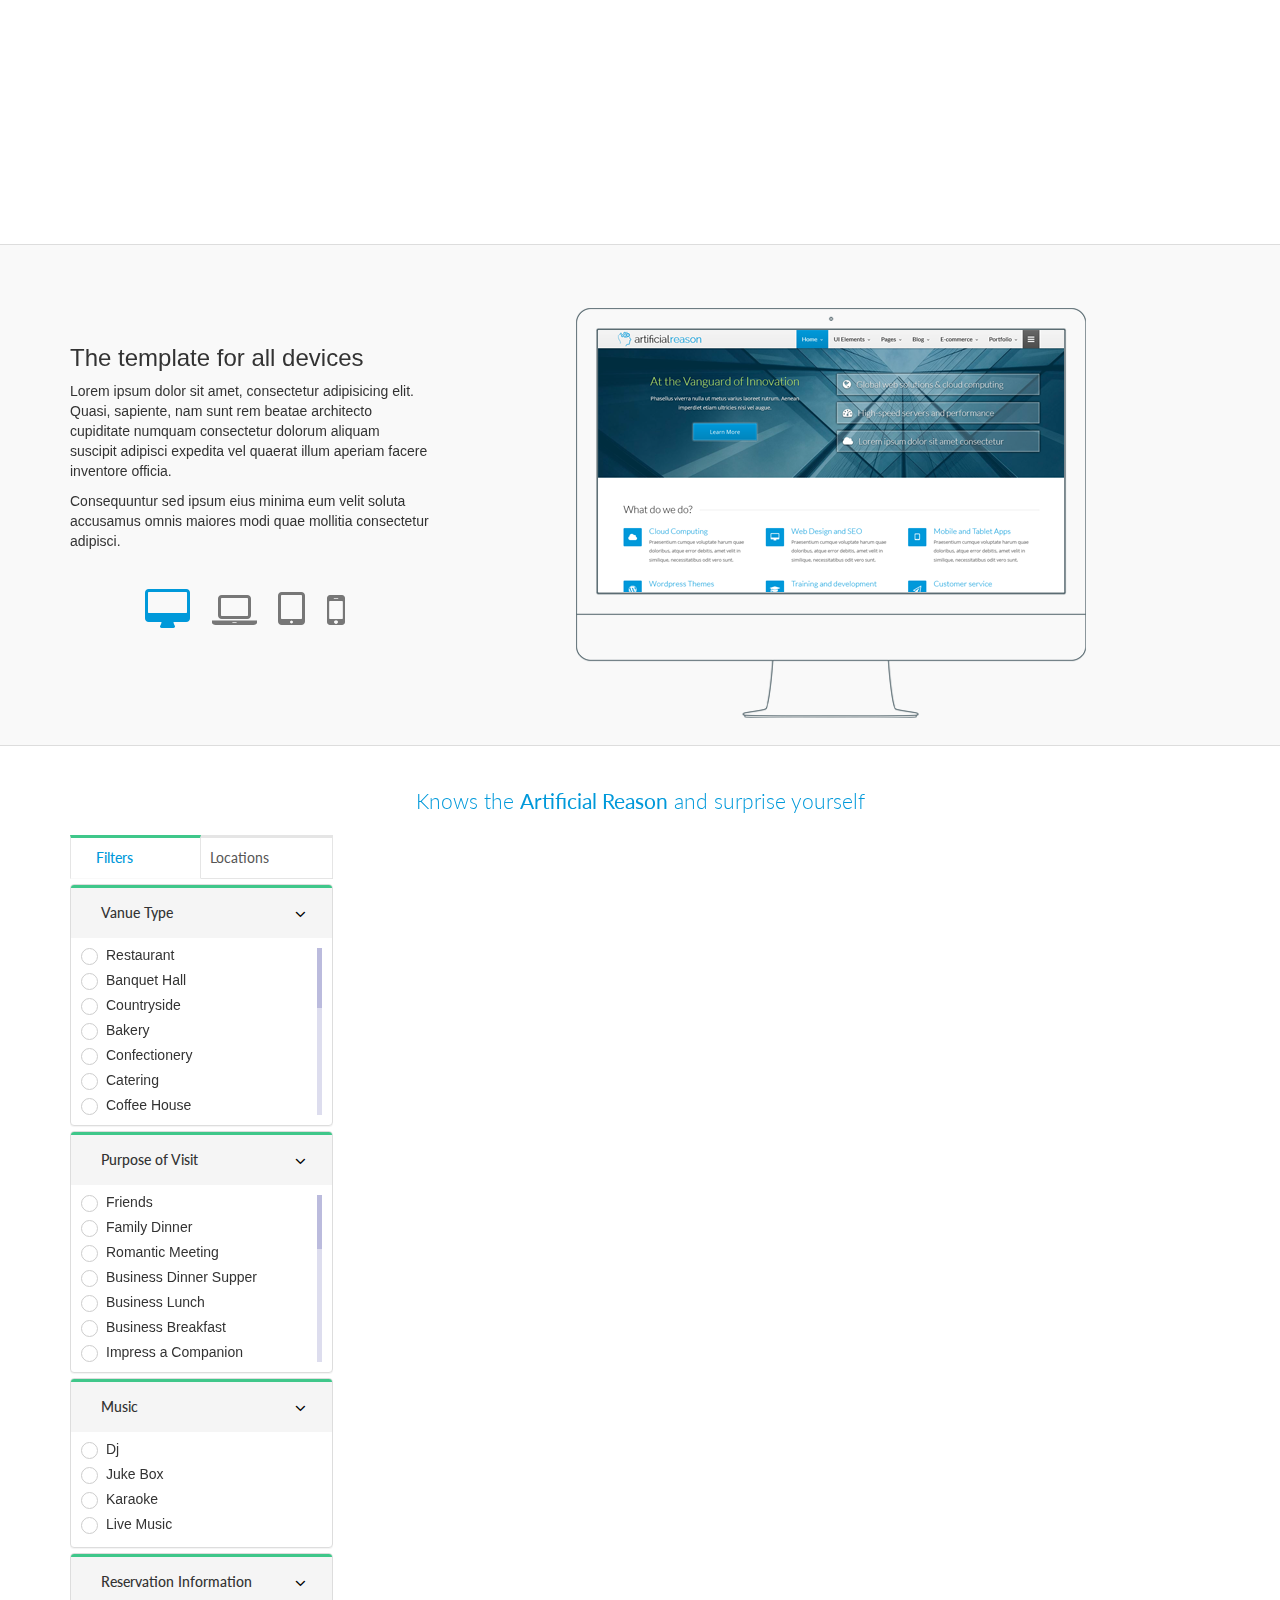
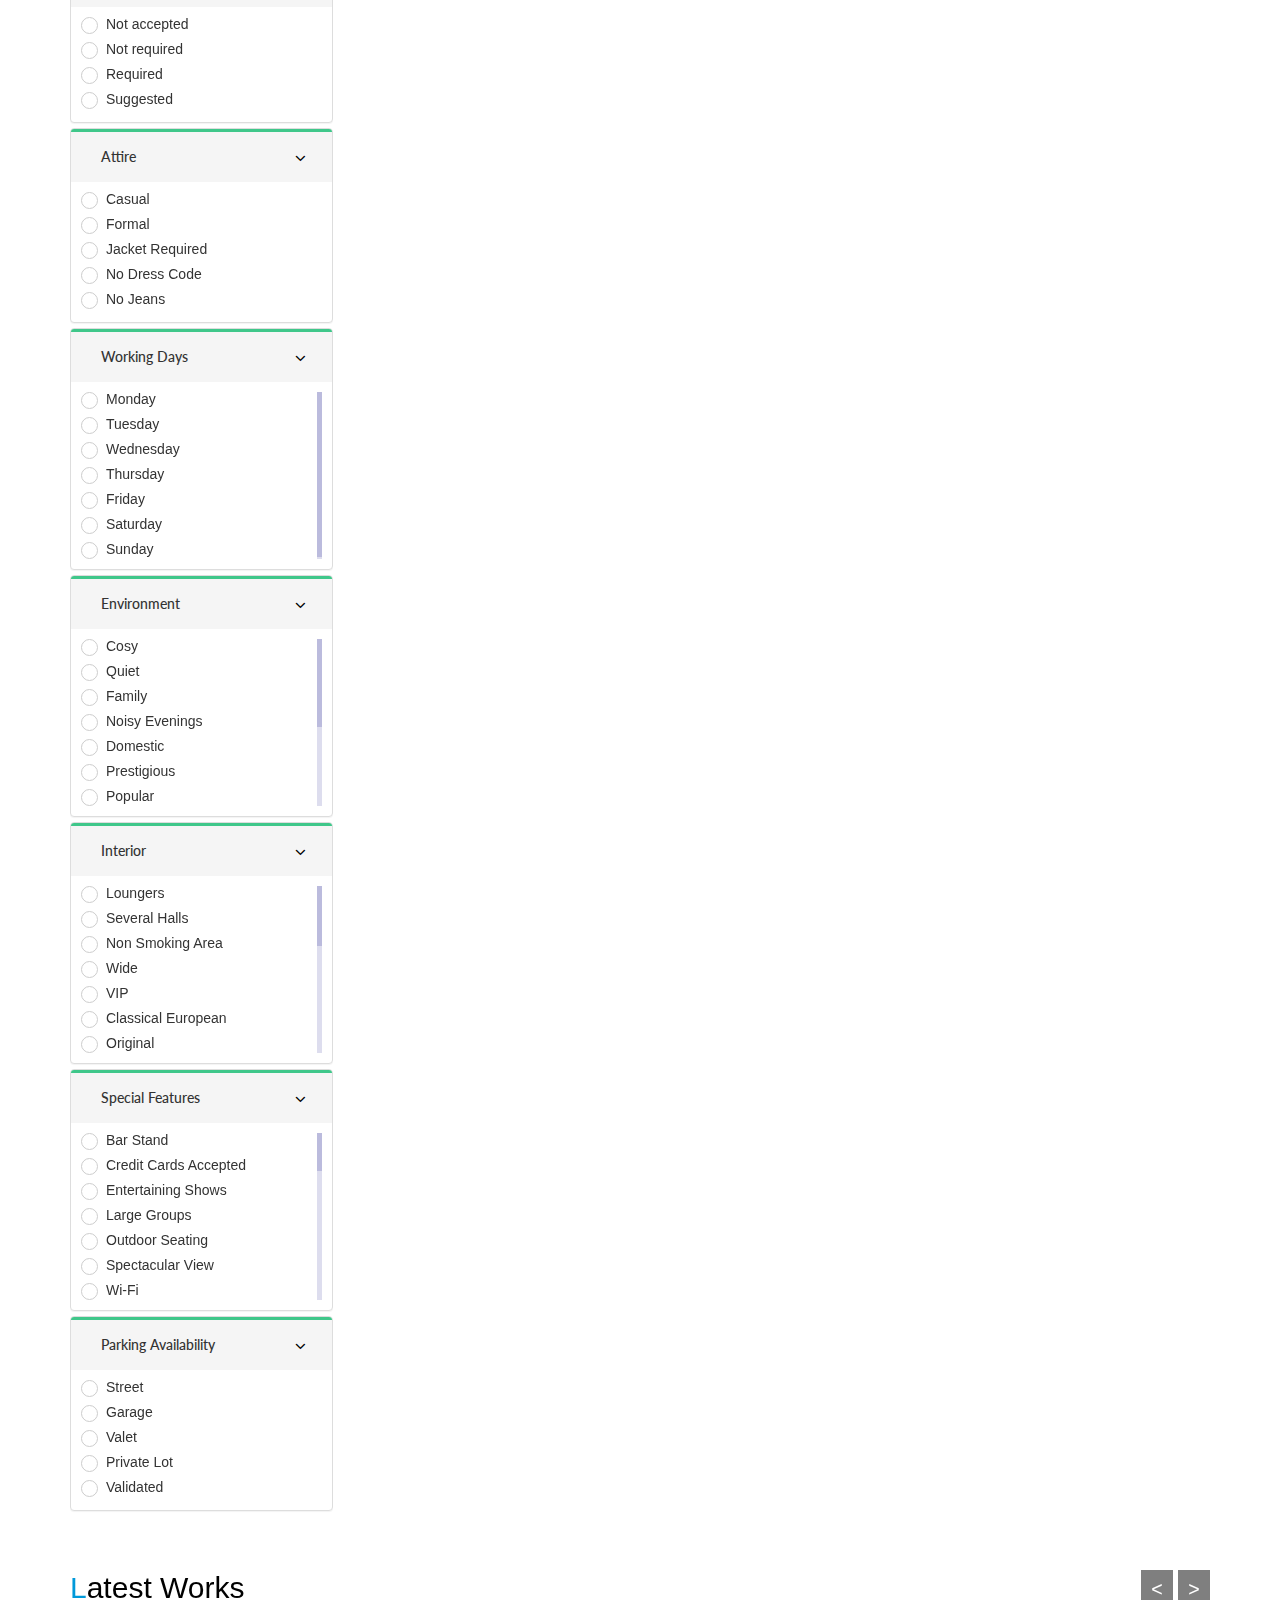
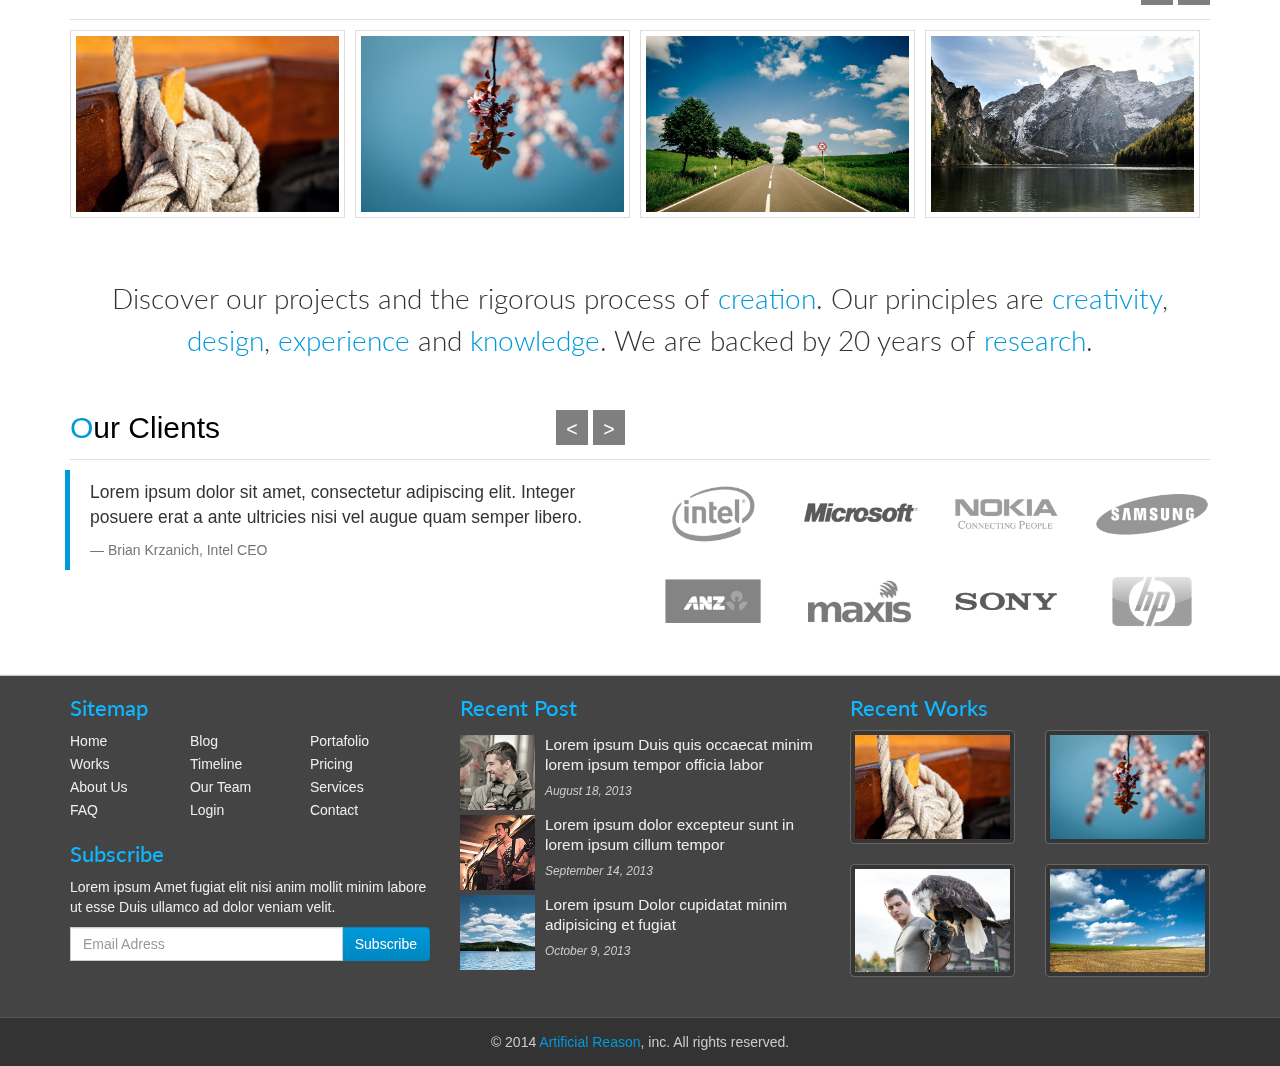
==== commit 464986ce: "index" ====
--- a/GC-selfin/web/index.html
+++ b/GC-selfin/web/index.html
@@ -23,10 +23,14 @@
     <link href="css/lightbox.css" rel="stylesheet" media="screen">
     <link href="css/jquery.bxslider.css" rel="stylesheet">
     <link href="css/syntaxhighlighter/shCore.css" rel="stylesheet" media="screen">
+    <link href="css/build.css" rel="stylesheet" type="text/css"/>
     <link href="fonts/styles.css" rel="stylesheet" type="text/css"/>
     <link href="https://fontastic.s3.amazonaws.com/yViyDPPuGYAYzq4mp23dMQ/icons.css" rel="stylesheet">
-
-    <link href="css/style-blue.css" rel="stylesheet" media="screen" title="default">
+    <link href="scroll/jquery.jscrollpane.css" rel="stylesheet" type="text/css"/>
+    
+    
+
+    <link href="css/style-blue.css" rel="stylesheet" media="screen" title="default"> 
     <link href="css/width-full.css" rel="stylesheet" media="screen" title="default">
 
     <link href="css/buttons.css" rel="stylesheet" media="screen">
@@ -37,6 +41,12 @@
         margin: 0;
         height: 100%;
     }
+    
+    .fixed {
+      position: fixed;
+      top:0;
+    }
+    
     .rotate{
     -webkit-transition-duration: 0.8s;
     -moz-transition-duration: 0.8s;
@@ -123,7 +133,7 @@
     }
     
     #move4:hover #color4{
-        color: #e811b3 !important; 
+    color: #e811b3 !important; 
     } 
     
     
@@ -273,33 +283,96 @@
     #icon-hover7:hover #h4-hover7 {
         margin-top: 5px !important;
         text-decoration: underline;
-    }      
-    
-    
-    
-    #span-hover, .icon-accommodation-o, #h4-hover , #span-hover2, .icon-rest, #h4-hover2, #span-hover3, .icon-night, #h4-hover3, #span-hover6, .icon-travel, #h4-hover6, #h4-hover4, #span-hover4, .icon-shopping, #h4-hover4, #h4-hover12, #span-hover12, .icon-family, #h4-hover12, #h4-hover7, #span-hover7, .icon-transport, #h4-hover7{
+    }    
+    
+    
+    
+    
+    #icon-hover5:hover .icon-entertainment {
+    color: white !important; 
+    font-size: 135px !important;
+    top: -55px !important;
+    }
+    #icon-hover5:hover #span-hover5 {
+        width: 120px !important;
+        height: 120px !important;
+        background-color: #ff9a00 !important;
+        border-color: #ff9a00 !important;
+    }
+    #icon-hover5:hover #h4-hover5 {
+        margin-top: 5px !important;
+        text-decoration: underline;
+    }   
+    
+    
+    
+    
+    
+    #icon-hover8:hover .icon-art {
+    color: white !important; 
+    font-size: 125px !important;
+    top: -50px !important;
+    }
+    #icon-hover8:hover #span-hover8 {
+        width: 120px !important;
+        height: 120px !important;
+        background-color: #0002a9 !important;
+        border-color: #0002a9 !important;
+    }
+    #icon-hover8:hover #h4-hover8 {
+        margin-top: 5px !important;
+        text-decoration: underline;
+    }   
+    
+    
+    
+    
+    #icon-hover9:hover .icon-sport {
+    color: white !important; 
+    font-size: 125px !important;
+    top: -50px !important;
+    }
+    #icon-hover9:hover #span-hover9 {
+        width: 120px !important;
+        height: 120px !important;
+        background-color: black !important;
+        border-color: black !important;
+    }
+    #icon-hover9:hover #h4-hover9 {
+        margin-top: 5px !important;
+        text-decoration: underline;
+    }   
+    
+    
+    
+    
+    #span-hover, .icon-accommodation-o, #h4-hover , #span-hover2, .icon-rest, #h4-hover2, #span-hover3, .icon-night, #h4-hover3, #span-hover6, .icon-travel, #h4-hover6, #h4-hover4, #span-hover4, .icon-shopping, #h4-hover4, #h4-hover12, #span-hover12, .icon-family, #h4-hover12, #h4-hover7, #span-hover7, .icon-transport, #h4-hover7, #h4-hover5, #span-hover5, .icon-entertainment, #h4-hover5, #h4-hover8, #span-hover8, .icon-art, #h4-hover8, #h4-hover9, #span-hover9, .icon-sport, #h4-hover9{
     transition: all .5s ease-in-out;
     } 
-    
-    
-    
-    #move1:hover .icon-gclogofit {
-        text-shadow: 1px 1px 1px #969696 !important;
-    }
-    
-    #move1:hover #color1 {
-        color: #07a0e0 !important;
-    }
-    
-    
-    #move2:hover .icon-gcinfo {
-        text-shadow: 1px 1px 1px #969696 !important; 
-    }
-    
-    #move2:hover #color2 {
-        color: grey !important;
-    }
     </style>
+    <style>
+        #checkbox1,#checkbox2,#checkbox3,#checkbox4,#checkbox5,#checkbox6,#checkbox7,#checkbox8,#checkbox9,#checkbox10,#checkbox11,#checkbox12,#checkbox13,#checkbox14,#checkbox15,#checkbox16,#checkbox17,#checkbox18,#checkbox19,#checkbox20,
+        #checkbox21,#checkbox22,#checkbox23,#checkbox24,#checkbox25,#checkbox26,#checkbox27,#checkbox28,#checkbox29,#checkbox30,#checkbox31,#checkbox32,#checkbox33,#checkbox34,#checkbox35,#checkbox36,#checkbox37,#checkbox38,#checkbox39,#checkbox40,
+        #checkbox41,#checkbox42,#checkbox43,#checkbox44,#checkbox45,#checkbox46,#checkbox47,#checkbox48,#checkbox49,#checkbox50,#checkbox51,#checkbox52,#checkbox53,#checkbox54,#checkbox55,#checkbox56,#checkbox57,#checkbox58,#checkbox59,#checkbox60,
+        #checkbox61,#checkbox62,#checkbox63,#checkbox64,#checkbox65,#checkbox66,#checkbox67,#checkbox68,#checkbox69,#checkbox70,#checkbox71,#checkbox72,#checkbox73,#checkbox74,#checkbox75,#checkbox76,#checkbox77,#checkbox78,#checkbox79,#checkbox80,#checkbox81,
+        #checkbox82,#checkbox83,#checkbox84,#checkbox85,#checkbox86,#checkbox87,#checkbox88,#checkbox89,#checkbox90,#checkbox91,#checkbox92,#checkbox93,#checkbox94,#checkbox95,#checkbox96,#checkbox97,#checkbox98,#checkbox99,#checkbox100,#checkbox101,
+        #checkbox102,#checkbox103,#checkbox104,#checkbox105,#checkbox106,#checkbox107,#checkbox108,#checkbox109,#checkbox110,#checkbox111,#checkbox112,#checkbox113,#checkbox114,#checkbox115,#checkbox116,#checkbox117,#checkbox118,#checkbox119,#checkbox120,
+        #checkbox121,#checkbox122,#checkbox123,#checkbox124,#checkbox125,#checkbox126,#checkbox127{
+            display: none;
+        }
+        
+        .icon-map1, .icon-map2, .icon-map3, .icon-map4, .icon-map5, .icon-map6, .icon-map7, .icon-map8, .icon-map9, .icon-map10, .icon-map11, .icon-map12
+{
+    color: #ffff99;
+    text-shadow:
+    -1px -1px 0 #000,
+    1px -1px 0 #000,
+    -1px 1px 0 #000,
+    1px 1px 0 #000;
+    
+}
+    </style>
+  
 
     <!-- HTML5 shim and Respond.js IE8 support of HTML5 elementmedia queries -->
     <!--[if lt IE 9]>
@@ -369,7 +442,8 @@
 <div id="sb-site">
 <div class="boxed">
 
-
+    <div style="position: relative; width: 100%; height: 20px; background-color: transparent;"></div>
+    
 <nav class="navbar navbar-static-top navbar-default" role="navigation" id="header" style="position: fixed; width: 100%;"> 
     <div class="container">
         <!-- Brand and toggle get grouped for better mobile display -->
@@ -687,32 +761,32 @@
             <a id="move1" href="#guide">
             <div class="col-md-3 col-sm-6" style="padding: 10px;">
                 <div class="content-box box-default animated fadeInUp animation-delay-10" style="background-image: url(img/back-GC.png);">
-                    <span><i class="icon-gclogofit" style="font-size: 100px; text-shadow: 3px 3px 3px #969696; color: #07a0e0"></i></span>
-                    <h4 id="color1" class="content-box-title" style="color: #07a0e0; margin-top: 0;"><b>GUEST CARD GUIDE</b></h4>
+                    <span><i class="icon-gclogofit" style="font-size: 110px; color: #07a0e0;"></i></span>
+                    <h4 id="color1" class="content-box-title"><b>GUEST CARD GUIDE</b></h4>
                 </div>
             </div>
             </a>
-            <a id="move2" data-img="img/info-hover.png" href="#guide">
+            <a id="move2" href="#guide">
             <div class="col-md-3 col-sm-6" style="padding: 10px;">
                 <div class="content-box box-default animated fadeInUp animation-delay-10" style="background-image: url(img/back-GC.png);">
-                    <span><i class="icon-gcinfo" style="font-size: 100px; text-shadow: 3px 3px 3px #969696; color: gray;"></i></span>
-                    <h4 id="color2" class="content-box-title" style="color: gray; margin-top: 0;"><b>GUEST CARD INFO</b></h4>
-                </div>
-            </div>
-            </a>
-            <a id="move3" data-img="img/event-hover.png" href="#guide">
-            <div class="col-md-3 col-sm-6" style="height: 100%; padding: 10px;">
-                <div class="content-box box-default animated fadeInUp animation-delay-10" style="height: 100%; background-image: url(img/back-GC.png);">
-                    <span><img id="hover3" src="img/events.png" data-original="img/events.png" alt=""/></span>
-                    <h4 id="color3" class="content-box-title" style="color: black;"><b>EVENTS & OFFERS</b></h4>
-                </div>
-            </div>
-            </a>
-            <a id="move4" data-img="img/ask-hover.png" href="#guide">
-            <div class="col-md-3 col-sm-6" style="height: 100%; padding: 10px;">
-                <div class="content-box box-default animated fadeInUp animation-delay-10" style="height: 100%; background-image: url(img/back-GC.png);">
-                    <span><img id="hover4" src="img/ask.png" data-original="img/ask.png" alt=""/></span>
-                    <h4 id="color4" class="content-box-title" style="color: black;"><b>ASK QUESTION</b></h4>
+                    <span><i class="icon-gcinfo" style="font-size: 110px; color: #ff780b;"></i></span>
+                    <h4 id="color2" class="content-box-title"><b>GUEST CARD INFO</b></h4>
+                </div>
+            </div> 
+            </a> 
+            <a id="move3" href="#guide">
+            <div class="col-md-3 col-sm-6" style="padding: 10px;">
+                <div class="content-box box-default animated fadeInUp animation-delay-10" style="background-image: url(img/back-GC.png);">
+                    <span><i class="icon-events" style="font-size: 110px; color: #35a04e;"></i></span>
+                    <h4 id="color3" class="content-box-title"><b>EVENTS & OFFERS</b></h4>
+                </div>
+            </div>
+            </a> 
+            <a id="move4" href="#guide">
+            <div class="col-md-3 col-sm-6" style="padding: 10px;">
+                <div class="content-box box-default animated fadeInUp animation-delay-10" style="background-image: url(img/back-GC.png);">
+                    <span><i class="icon-ask" style="font-size: 110px; color: #e811b3;"></i></span>
+                    <h4 id="color4" class="content-box-title"><b>ASK QUESTION</b></h4>
                 </div>
             </div>
             </a>
@@ -753,9 +827,9 @@
             </a>    
             <a href="#">    
             <div id="icon-hover5" class="col-md-3 col-sm-6">
-                <div class="content-box box-default animated animation-delay-12" style="max-height: 200px;">
-                    <span id="span-hover5" class="icon-ar icon-ar-lg icon-ar-round icon-ar-inverse" style="width: 100px; height: 100px; border-radius: 100%;"><i class="icon-accommodation-o" style="font-size: 100px; position: absolute; left: 0; right: 0; top: -35px;"></i></span>
-                    <h4 id="h4-hover5" class="content-box-title" style="color: green;">Accommodation</h4>
+                <div class="content-box animated animation-delay-12" style="max-height: 200px;">
+                    <span id="span-hover5" class="icon-ar icon-ar-lg icon-ar-round icon-ar-inverse" style="width: 100px; height: 100px; border-radius: 100%;"><i class="icon-entertainment" style="font-size: 110px; position: absolute; left: 0; right: 0; top: -40px;"></i></span>
+                    <h4 id="h4-hover5" class="content-box-title" style="color: #ff9a00;">Entertainment</h4>
                 </div>
             </div>
             </a>    
@@ -781,27 +855,27 @@
                     <span id="span-hover3" class="icon-ar icon-ar-lg icon-ar-round icon-ar-inverse" style="width: 100px; height: 100px; border-radius: 100%;"><i class="icon-night" style="font-size: 70px; position: absolute; left: 0; right: 0; top: 0px;"></i></span>
                     <h4 id="h4-hover3" class="content-box-title" style="color: #ff7070;">Nightlife & Clubs</h4>
                 </div>
-            </div>
+            </div> 
             </a>
             <a href="#">
             <div id="icon-hover8" class="col-md-3 col-sm-6">
-                <div class="content-box box-default animated animation-delay-12" style="max-height: 200px;">
-                    <span id="span-hover8" class="icon-ar icon-ar-lg icon-ar-round icon-ar-inverse" style="width: 100px; height: 100px; border-radius: 100%;"><i class="icon-accommodation-o" style="font-size: 100px; position: absolute; left: 0; right: 0; top: -35px;"></i></span>
-                    <h4 id="h4-hover8" class="content-box-title" style="color: green;">Accommodation</h4>
+                <div class="content-box animated animation-delay-12" style="max-height: 200px;">
+                    <span id="span-hover8" class="icon-ar icon-ar-lg icon-ar-round icon-ar-inverse" style="width: 100px; height: 100px; border-radius: 100%;"><i class="icon-art" style="font-size: 100px; position: absolute; left: 0; right: 0; top: -35px;"></i></span>
+                    <h4 id="h4-hover8" class="content-box-title" style="color: #0002a9;">Art & Culture</h4>
                 </div>
             </div>
             </a>    
             <a href="#">    
             <div id="icon-hover9" class="col-md-3 col-sm-6">
-                <div class="content-box box-default animated animation-delay-6" style="max-height: 200px;">
-                    <span id="span-hover9" class="icon-ar icon-ar-lg icon-ar-round icon-ar-inverse" style="width: 100px; height: 100px; border-radius: 100%;"><i class="icon-accommodation-o" style="font-size: 100px; position: absolute; left: 0; right: 0; top: -35px;"></i></span>
-                    <h4 id="h4-hover9" class="content-box-title" style="color: green;">Accommodation</h4>
+                <div class="content-box animated animation-delay-6" style="max-height: 200px;">
+                    <span id="span-hover9" class="icon-ar icon-ar-lg icon-ar-round icon-ar-inverse" style="width: 100px; height: 100px; border-radius: 100%;"><i class="icon-sport" style="font-size: 100px; position: absolute; left: 0; right: 0; top: -35px;"></i></span>
+                    <h4 id="h4-hover9" class="content-box-title" style="color: black;">Leisure and Sport</h4>
                 </div>
             </div>
             </a>    
             <a href="#">    
             <div id="icon-hover10" class="col-md-3 col-sm-6">
-                <div class="content-box box-default animated animation-delay-8" style="max-height: 200px;">
+                <div class="content-box box-default animated animation-delay-8" style="min-height: 20%;">
                     <span id="span-hover10" class="icon-ar icon-ar-lg icon-ar-round icon-ar-inverse" style="width: 100px; height: 100px; border-radius: 100%;"><i class="icon-accommodation-o" style="font-size: 100px; position: absolute; left: 0; right: 0; top: -35px;"></i></span>
                     <h4 id="h4-hover10" class="content-box-title" style="color: green;">Accommodation</h4>
                 </div>
@@ -868,55 +942,898 @@
     <section class="margin-bottom">
         <p class="lead lead-lg text-center primary-color margin-bottom">Knows the <strong>Artificial Reason</strong> and surprise yourself</p>
        <div class="row">
-            <div class="col-md-6">
-                <h2 class="no-margin-top">About us</h2>
-                <p>Lorem ipsum dolor sit amet, consectetur adipisicing elit. Ipsa, alias, nihil molestias libero corporis perferendis a quasi at.</p>
-                <p>Eos, illum, odit nulla provident sint atque quasi necessitatibus dolores voluptatibus perspiciatis aliquid tempora possimus laudantium. Blanditiis, deleniti!</p>
-                <p>Saepe, laborum, eligendi vitae ad excepturi officiis vel omnis quidem et dolorum rem vero explicabo consequatur mollitia nihil!</p>
-                <p>Fuga, omnis, quo, cumque, ipsa quasi facilis voluptatibus iure veniam nostrum voluptate accusantium dolore reprehenderit. Corrupti, mollitia, maiores!</p>
-                <p>Lorem ipsum dolor sit amet, consectetur adipisicing elit ducimus, pariatur ad ipsam et quod numquam eveniet magni aspernatur.</p>
-
-            </div>
-            <div class="col-md-6">
+           <div class="col-md-3 col-sm-12">
+                <!-- Nav tabs -->
+                <ul class="nav nav-tabs nav-tabs-ar">
+                  <li class="active col-md-6" style="padding: 0;"><a href="#home" data-toggle="tab">Filters</a></li>
+                  <li class="col-md-6" style="padding: 0;"><a href="#profile" data-toggle="tab">Locations</a></li>
+                </ul>
+
+                <!-- Tab panes -->
+                <div class="tab-content" style="padding: 0; border: none; background-color: transparent;">
+                    <div class="tab-pane active" id="home">
+                        
+             <div class="col-md-12" style="padding: 0;">
                 <div class="panel-group" id="accordion">
-                  <div class="panel panel-default">
-                    <div class="panel-heading panel-heading-link">
-                        <a data-toggle="collapse" data-parent="#accordion" href="#collapseOne">
-                          <i class="fa fa-lightbulb-o"></i> Talent and creativity
+                <div class="panel panel-default" style="margin-top: 5px;">
+                      <div class="panel-heading panel-heading-link" style="border-top: 3px solid #3fc78a;">
+                        <a data-toggle="collapse" href="#collapseOne" style="background-color: #F5F5F5;">
+                          Vanue Type
                         </a>
                     </div>
                     <div id="collapseOne" class="panel-collapse collapse in">
-                      <div class="panel-body">
-                        <p>Lorem ipsum dolor sit amet, consectetur adipisicing elit. Obcaecati molestiae id ipsum ipsa repudiandae. Voluptatum, molestias, quas magnam repellat quos facilis sequi. Ullam optio eius deleniti dolore quasi doloribus ipsam incidunt perferendis.</p>
-                        <p>Dolores, corrupti, laborum, officia sit aliquam doloremque accusantium nemo sunt veniam est incidunt perferendis minima obcaecati ex aperiam voluptatibus blanditiis eum suscipit magnam dolorum in adipisci nihil ipsam perspiciatis molestiae!</p>
+                        <div class="panel-body scroll-pane" style="line-height: 1.1em; margin: 10px; padding-bottom: 5px; height: 167px; overflow: auto; border: none;">
+                            <div class="checkbox checkbox-info checkbox-circle" style="margin-top: 0px;">
+                                <input id="checkbox1" type="checkbox">
+                                <label for="checkbox1">
+                                    <span style="padding-left: 5px;">Restaurant</span>
+                                </label>
+                            </div>
+                            <div class="checkbox checkbox-info checkbox-circle">
+                                <input id="checkbox2" type="checkbox">
+                                <label for="checkbox2">
+                                    <span style="padding-left: 5px;">Banquet Hall</span>
+                                </label>
+                            </div>
+                            <div class="checkbox checkbox-info checkbox-circle">
+                                <input id="checkbox3" type="checkbox">
+                                <label for="checkbox3">
+                                    <span style="padding-left: 5px;">Countryside</span>
+                                </label>
+                            </div>
+                            <div class="checkbox checkbox-info checkbox-circle">
+                                <input id="checkbox4" type="checkbox">
+                                <label for="checkbox4">
+                                    <span style="padding-left: 5px;">Bakery</span>
+                                </label>
+                            </div>
+                            <div class="checkbox checkbox-info checkbox-circle">
+                                <input id="checkbox5" type="checkbox">
+                                <label for="checkbox5">
+                                    <span style="padding-left: 5px;">Confectionery</span>
+                                </label>
+                            </div>
+                            <div class="checkbox checkbox-info checkbox-circle">
+                                <input id="checkbox6" type="checkbox">
+                                <label for="checkbox6">
+                                    <span style="padding-left: 5px;">Catering</span>
+                                </label>
+                            </div>
+                            <div class="checkbox checkbox-info checkbox-circle">
+                                <input id="checkbox7" type="checkbox">
+                                <label for="checkbox7">
+                                    <span style="padding-left: 5px;">Coffee House</span>
+                                </label>
+                            </div>
+                            <div class="checkbox checkbox-info checkbox-circle">
+                                <input id="checkbox8" type="checkbox">
+                                <label for="checkbox8">
+                                    <span style="padding-left: 5px;">Tea House</span>
+                                </label>
+                            </div>
+                            <div class="checkbox checkbox-info checkbox-circle">
+                                <input id="checkbox9" type="checkbox">
+                                <label for="checkbox9">
+                                    <span style="padding-left: 5px;">Street-Food</span>
+                                </label>
+                            </div>
+                            <div class="checkbox checkbox-info checkbox-circle">
+                                <input id="checkbox10" type="checkbox">
+                                <label for="checkbox10">
+                                    <span style="padding-left: 5px;">Night Club</span>
+                                </label>
+                            </div>
+                            <div class="checkbox checkbox-info checkbox-circle">
+                                <input id="checkbox11" type="checkbox">
+                                <label for="checkbox11">
+                                    <span style="padding-left: 5px;">Beer Pub</span>
+                                </label>
+                            </div>
+                            <div class="checkbox checkbox-info checkbox-circle">
+                                <input id="checkbox12" type="checkbox">
+                                <label for="checkbox12">
+                                    <span style="padding-left: 5px;">Bar</span>
+                                </label>
+                            </div>
+                            <div class="checkbox checkbox-info checkbox-circle">
+                                <input id="checkbox13" type="checkbox">
+                                <label for="checkbox13">
+                                    <span style="padding-left: 5px;">Cafe</span>
+                                </label>
+                            </div>
+                            <div class="checkbox checkbox-info checkbox-circle">
+                                <input id="checkbox14" type="checkbox">
+                                <label for="checkbox14">
+                                    <span style="padding-left: 5px;">Pub</span>
+                                </label>
+                            </div>
+                            <div class="checkbox checkbox-info checkbox-circle">
+                                <input id="checkbox15" type="checkbox">
+                                <label for="checkbox15">
+                                    <span style="padding-left: 5px;">Fast Food</span>
+                                </label>
+                            </div>
+                            <div class="checkbox checkbox-info checkbox-circle">
+                                <input id="checkbox16" type="checkbox">
+                                <label for="checkbox16">
+                                    <span style="padding-left: 5px;">Khinkali House</span>
+                                </label>
+                            </div>
+                            <div class="checkbox checkbox-info checkbox-circle">
+                                <input id="checkbox17" type="checkbox">
+                                <label for="checkbox17">
+                                    <span style="padding-left: 5px;">Sports Bar</span>
+                                </label>
+                            </div>
+                            <div class="checkbox checkbox-info checkbox-circle">
+                                <input id="checkbox18" type="checkbox">
+                                <label for="checkbox18">
+                                    <span style="padding-left: 5px;">Pizza</span>
+                                </label>
+                            </div>
+                            <div class="checkbox checkbox-info checkbox-circle" style="margin-bottom: 0px;">
+                                <input id="checkbox19" type="checkbox">
+                                <label for="checkbox19">
+                                    <span style="padding-left: 5px;">At The Hotel</span>
+                                </label>
+                            </div>
+                          
                       </div>
                     </div>
                   </div>
                   <div class="panel panel-default">
-                    <div class="panel-heading panel-heading-link">
-                        <a data-toggle="collapse" data-parent="#accordion" href="#collapseTwo" class="collapsed">
-                          <i class="fa fa-desktop"></i> Design and code
+                    <div class="panel-heading panel-heading-link" style="border-top: 3px solid #3fc78a;">
+                        <a data-toggle="collapse" href="#collapseTwo" style="background-color: #F5F5F5;">
+                          Purpose of Visit
                         </a>
                     </div>
-                    <div id="collapseTwo" class="panel-collapse collapse">
-                      <div class="panel-body">
-                        <p>Lorem ipsum dolor sit amet, consectetur adipisicing elit. Suscipit dignissimos inventore cupiditate expedita saepe enim nobis nostrum? Laborum, laudantium, maiores, cupiditate, perspiciatis at ad accusamus corporis sed ipsam et velit!</p>
-                        <p>Incidunt, harum itaque voluptatum asperiores recusandae explicabo maiores. Alias, quos, ex impedit at error id laborum fugit architecto qui beatae molestiae dolorum rem veritatis quia aliquam totam accusamus perferendis. Nulla!</p>
+                    <div id="collapseTwo" class="panel-collapse collapse in">
+                      <div class="panel-body scroll-pane" style="line-height: 1.1em; margin: 10px; padding-bottom: 5px; height: 167px; overflow: auto; border: none;">
+                            <div class="checkbox checkbox-info checkbox-circle" style="margin-top: 0px;">
+                                <input id="checkbox20" type="checkbox">
+                                <label for="checkbox20">
+                                    <span style="padding-left: 5px;">Friends</span>
+                                </label>
+                            </div>
+                            <div class="checkbox checkbox-info checkbox-circle">
+                                <input id="checkbox21" type="checkbox">
+                                <label for="checkbox21">
+                                    <span style="padding-left: 5px;">Family Dinner</span>
+                                </label>
+                            </div>
+                            <div class="checkbox checkbox-info checkbox-circle">
+                                <input id="checkbox22" type="checkbox">
+                                <label for="checkbox22">
+                                    <span style="padding-left: 5px;">Romantic Meeting</span>
+                                </label>
+                            </div>
+                            <div class="checkbox checkbox-info checkbox-circle">
+                                <input id="checkbox23" type="checkbox">
+                                <label for="checkbox23">
+                                    <span style="padding-left: 5px;">Business Dinner Supper</span>
+                                </label>
+                            </div>
+                            <div class="checkbox checkbox-info checkbox-circle">
+                                <input id="checkbox24" type="checkbox">
+                                <label for="checkbox24">
+                                    <span style="padding-left: 5px;">Business Lunch</span>
+                                </label>
+                            </div>
+                            <div class="checkbox checkbox-info checkbox-circle">
+                                <input id="checkbox25" type="checkbox">
+                                <label for="checkbox25">
+                                    <span style="padding-left: 5px;">Business Breakfast</span>
+                                </label>
+                            </div>
+                            <div class="checkbox checkbox-info checkbox-circle">
+                                <input id="checkbox26" type="checkbox">
+                                <label for="checkbox26">
+                                    <span style="padding-left: 5px;">Impress a Companion</span>
+                                </label>
+                            </div>
+                            <div class="checkbox checkbox-info checkbox-circle">
+                                <input id="checkbox27" type="checkbox">
+                                <label for="checkbox27">
+                                    <span style="padding-left: 5px;">Enjoy your Drink</span>
+                                </label>
+                            </div>
+                            <div class="checkbox checkbox-info checkbox-circle">
+                                <input id="checkbox28" type="checkbox">
+                                <label for="checkbox28">
+                                    <span style="padding-left: 5px;">Stag Night</span>
+                                </label>
+                            </div>
+                            <div class="checkbox checkbox-info checkbox-circle">
+                                <input id="checkbox29" type="checkbox">
+                                <label for="checkbox29">
+                                    <span style="padding-left: 5px;">Hen Night</span>
+                                </label>
+                            </div>
+                            <div class="checkbox checkbox-info checkbox-circle">
+                                <input id="checkbox30" type="checkbox">
+                                <label for="checkbox30">
+                                    <span style="padding-left: 5px;">Warm up Party</span>
+                                </label>
+                            </div>
+                            <div class="checkbox checkbox-info checkbox-circle">
+                                <input id="checkbox127" type="checkbox">
+                                <label for="checkbox127">
+                                    <span style="padding-left: 5px;">After Party</span>
+                                </label>
+                            </div>
+                            <div class="checkbox checkbox-info checkbox-circle">
+                                <input id="checkbox31" type="checkbox">
+                                <label for="checkbox31">
+                                    <span style="padding-left: 5px;">A Place to Meet People</span>
+                                </label>
+                            </div>
+                            <div class="checkbox checkbox-info checkbox-circle">
+                                <input id="checkbox32" type="checkbox">
+                                <label for="checkbox32">
+                                    <span style="padding-left: 5px;">Dancing</span>
+                                </label>
+                            </div>
+                            <div class="checkbox checkbox-info checkbox-circle">
+                                <input id="checkbox33" type="checkbox">
+                                <label for="checkbox33">
+                                    <span style="padding-left: 5px;">Late Supper</span>
+                                </label>
+                            </div>
+                            <div class="checkbox checkbox-info checkbox-circle">
+                                <input id="checkbox34" type="checkbox">
+                                <label for="checkbox34">
+                                    <span style="padding-left: 5px;">Fans</span>
+                                </label>
+                            </div>
+                            <div class="checkbox checkbox-info checkbox-circle">
+                                <input id="checkbox35" type="checkbox">
+                                <label for="checkbox35">
+                                    <span style="padding-left: 5px;">Wedding Party</span>
+                                </label>
+                            </div>
+                            <div class="checkbox checkbox-info checkbox-circle">
+                                <input id="checkbox36" type="checkbox">
+                                <label for="checkbox36">
+                                    <span style="padding-left: 5px;">Bomond</span>
+                                </label>
+                            </div>
+                            <div class="checkbox checkbox-info checkbox-circle">
+                                <input id="checkbox37" type="checkbox">
+                                <label for="checkbox37">
+                                    <span style="padding-left: 5px;">Early Breakfast</span>
+                                </label>
+                            </div>
+                          <div class="checkbox checkbox-info checkbox-circle">
+                                <input id="checkbox38" type="checkbox">
+                                <label for="checkbox38">
+                                    <span style="padding-left: 5px;">Corporate Events</span>
+                                </label>
+                            </div>
+                          <div class="checkbox checkbox-info checkbox-circle" style="margin-bottom: 0px;">
+                                <input id="checkbox39" type="checkbox">
+                                <label for="checkbox39">
+                                    <span style="padding-left: 5px;">Tourists</span>
+                                </label>
+                            </div>
                       </div>
                     </div>
                   </div>
                   <div class="panel panel-default">
-                    <div class="panel-heading panel-heading-link">
-                        <a data-toggle="collapse" data-parent="#accordion" href="#collapseThree" class="collapsed">
-                          <i class="fa fa-user"></i> Quality and Support
+                    <div class="panel-heading panel-heading-link" style="border-top: 3px solid #3fc78a;">
+                        <a data-toggle="collapse" href="#collapseThree" style="background-color: #F5F5F5;">
+                          Music
                         </a>
                     </div>
-                    <div id="collapseThree" class="panel-collapse collapse">
-                      <div class="panel-body">
-                        <p>Lorem ipsum dolor sit amet, consectetur adipisicing elit. Mollitia, rerum unde doloribus accusamus pariatur non expedita quibusdam velit totam obcaecati. Consequatur, deserunt, asperiores quam nisi earum voluptates animi labore tempore!</p>
-                        <p>Dolorum, aliquam, totam labore saepe error a eum culpa assumenda sint laudantium ipsa iure ullam et dicta nesciunt repellendus optio voluptatibus reprehenderit odit officia fugiat necessitatibus recusandae architecto ad neque?</p>
+                    <div id="collapseThree" class="panel-collapse collapse in">
+                      <div class="panel-body scroll-pane" style="line-height: 1.1em; margin: 10px; padding-bottom: 5px; max-height: 167px; overflow: auto; border: none;">
+                            <div class="checkbox checkbox-info checkbox-circle" style="margin-top: 0px;">
+                                <input id="checkbox40" type="checkbox">
+                                <label for="checkbox40">
+                                    <span style="padding-left: 5px;">Dj</span>
+                                </label>
+                            </div>
+                            <div class="checkbox checkbox-info checkbox-circle">
+                                <input id="checkbox41" type="checkbox">
+                                <label for="checkbox41">
+                                    <span style="padding-left: 5px;">Juke Box</span>
+                                </label>
+                            </div>
+                            <div class="checkbox checkbox-info checkbox-circle">
+                                <input id="checkbox42" type="checkbox">
+                                <label for="checkbox42">
+                                    <span style="padding-left: 5px;">Karaoke</span>
+                                </label>
+                            </div>
+                            <div class="checkbox checkbox-info checkbox-circle" style="margin-bottom: 0px;">
+                                <input id="checkbox43" type="checkbox">
+                                <label for="checkbox43">
+                                    <span style="padding-left: 5px;">Live Music</span>
+                                </label>
+                            </div>
                       </div>
                     </div>
+                  </div>
+                  <div class="panel panel-default">
+                    <div class="panel-heading panel-heading-link" style="border-top: 3px solid #3fc78a;">
+                        <a data-toggle="collapse" href="#collapseFour" style="background-color: #F5F5F5;">
+                          Reservation Information
+                        </a>
+                    </div>
+                    <div id="collapseFour" class="panel-collapse collapse in">
+                      <div class="panel-body scroll-pane" style="line-height: 1.1em; margin: 10px; padding-bottom: 5px; max-height: 167px; overflow: auto; border: none;">
+                            <div class="checkbox checkbox-info checkbox-circle" style="margin-top: 0px;">
+                                <input id="checkbox44" type="checkbox">
+                                <label for="checkbox44">
+                                    <span style="padding-left: 5px;">Not accepted</span>
+                                </label>
+                            </div>
+                            <div class="checkbox checkbox-info checkbox-circle">
+                                <input id="checkbox45" type="checkbox">
+                                <label for="checkbox45">
+                                    <span style="padding-left: 5px;">Not required</span>
+                                </label>
+                            </div>
+                            <div class="checkbox checkbox-info checkbox-circle">
+                                <input id="checkbox46" type="checkbox">
+                                <label for="checkbox46">
+                                    <span style="padding-left: 5px;">Required</span>
+                                </label>
+                            </div>
+                            <div class="checkbox checkbox-info checkbox-circle" style="margin-bottom: 0px;">
+                                <input id="checkbox47" type="checkbox">
+                                <label for="checkbox47">
+                                    <span style="padding-left: 5px;">Suggested</span>
+                                </label>
+                            </div>
+                      </div>
+                    </div>
+                  </div>
+                  <div class="panel panel-default">
+                    <div class="panel-heading panel-heading-link" style="border-top: 3px solid #3fc78a;">
+                        <a data-toggle="collapse" href="#collapseFive" style="background-color: #F5F5F5;">
+                          Attire
+                        </a>
+                    </div>
+                    <div id="collapseFive" class="panel-collapse collapse in">
+                      <div class="panel-body scroll-pane" style="line-height: 1.1em; margin: 10px; padding-bottom: 5px; max-height: 167px; overflow: auto; border: none;">
+                            <div class="checkbox checkbox-info checkbox-circle" style="margin-top: 0px;">
+                                <input id="checkbox48" type="checkbox">
+                                <label for="checkbox48">
+                                    <span style="padding-left: 5px;">Casual</span>
+                                </label>
+                            </div>
+                            <div class="checkbox checkbox-info checkbox-circle">
+                                <input id="checkbox49" type="checkbox">
+                                <label for="checkbox49">
+                                    <span style="padding-left: 5px;">Formal</span>
+                                </label>
+                            </div>
+                            <div class="checkbox checkbox-info checkbox-circle">
+                                <input id="checkbox50" type="checkbox">
+                                <label for="checkbox50">
+                                    <span style="padding-left: 5px;">Jacket Required</span>
+                                </label>
+                            </div>
+                            <div class="checkbox checkbox-info checkbox-circle">
+                                <input id="checkbox51" type="checkbox">
+                                <label for="checkbox51">
+                                    <span style="padding-left: 5px;">No Dress Code</span>
+                                </label>
+                            </div>
+                            <div class="checkbox checkbox-info checkbox-circle" style="margin-bottom: 0px;">
+                                <input id="checkbox52" type="checkbox">
+                                <label for="checkbox52">
+                                    <span style="padding-left: 5px;">No Jeans</span>
+                                </label>
+                            </div>
+                      </div>
+                    </div>
+                  </div>
+                  <div class="panel panel-default">
+                    <div class="panel-heading panel-heading-link" style="border-top: 3px solid #3fc78a;">
+                        <a data-toggle="collapse" href="#collapseSix" style="background-color: #F5F5F5;">
+                          Working Days
+                        </a>
+                    </div>
+                    <div id="collapseSix" class="panel-collapse collapse in">
+                      <div class="panel-body scroll-pane" style="line-height: 1.1em; margin: 10px; padding-bottom: 5px; max-height: 167px; overflow: auto; border: none;">
+                            <div class="checkbox checkbox-info checkbox-circle" style="margin-top: 0px;">
+                                <input id="checkbox53" type="checkbox">
+                                <label for="checkbox53">
+                                    <span style="padding-left: 5px;">Monday</span>
+                                </label>
+                            </div>
+                            <div class="checkbox checkbox-info checkbox-circle">
+                                <input id="checkbox54" type="checkbox">
+                                <label for="checkbox54">
+                                    <span style="padding-left: 5px;">Tuesday</span>
+                                </label>
+                            </div>
+                            <div class="checkbox checkbox-info checkbox-circle">
+                                <input id="checkbox55" type="checkbox">
+                                <label for="checkbox55">
+                                    <span style="padding-left: 5px;">Wednesday</span>
+                                </label>
+                            </div>
+                            <div class="checkbox checkbox-info checkbox-circle">
+                                <input id="checkbox56" type="checkbox">
+                                <label for="checkbox56">
+                                    <span style="padding-left: 5px;">Thursday</span>
+                                </label>
+                            </div>
+                            <div class="checkbox checkbox-info checkbox-circle">
+                                <input id="checkbox57" type="checkbox">
+                                <label for="checkbox57">
+                                    <span style="padding-left: 5px;">Friday</span>
+                                </label>
+                            </div>
+                            <div class="checkbox checkbox-info checkbox-circle">
+                                <input id="checkbox58" type="checkbox">
+                                <label for="checkbox58">
+                                    <span style="padding-left: 5px;">Saturday</span>
+                                </label>
+                            </div>
+                            <div class="checkbox checkbox-info checkbox-circle" style="margin-bottom: 0px;">
+                                <input id="checkbox59" type="checkbox">
+                                <label for="checkbox59">
+                                    <span style="padding-left: 5px;">Sunday</span>
+                                </label>
+                            </div>
+                      </div>
+                    </div>
+                  </div>
+                  <div class="panel panel-default">
+                    <div class="panel-heading panel-heading-link" style="border-top: 3px solid #3fc78a;">
+                        <a data-toggle="collapse" href="#collapseSeven" style="background-color: #F5F5F5;">
+                          Environment
+                        </a>
+                    </div>
+                    <div id="collapseSeven" class="panel-collapse collapse in">
+                      <div class="panel-body scroll-pane" style="line-height: 1.1em; margin: 10px; padding-bottom: 5px; max-height: 167px; overflow: auto; border: none;">
+                            <div class="checkbox checkbox-info checkbox-circle" style="margin-top: 0px;">
+                                <input id="checkbox60" type="checkbox">
+                                <label for="checkbox60">
+                                    <span style="padding-left: 5px;">Cosy</span>
+                                </label>
+                            </div>
+                            <div class="checkbox checkbox-info checkbox-circle">
+                                <input id="checkbox61" type="checkbox">
+                                <label for="checkbox61">
+                                    <span style="padding-left: 5px;">Quiet</span>
+                                </label>
+                            </div>
+                            <div class="checkbox checkbox-info checkbox-circle">
+                                <input id="checkbox62" type="checkbox">
+                                <label for="checkbox62">
+                                    <span style="padding-left: 5px;">Family</span>
+                                </label>
+                            </div>
+                            <div class="checkbox checkbox-info checkbox-circle">
+                                <input id="checkbox63" type="checkbox">
+                                <label for="checkbox63">
+                                    <span style="padding-left: 5px;">Noisy Evenings</span>
+                                </label>
+                            </div>
+                            <div class="checkbox checkbox-info checkbox-circle">
+                                <input id="checkbox64" type="checkbox">
+                                <label for="checkbox64">
+                                    <span style="padding-left: 5px;">Domestic</span>
+                                </label>
+                            </div>
+                            <div class="checkbox checkbox-info checkbox-circle">
+                                <input id="checkbox65" type="checkbox">
+                                <label for="checkbox65">
+                                    <span style="padding-left: 5px;">Prestigious</span>
+                                </label>
+                            </div>
+                            <div class="checkbox checkbox-info checkbox-circle">
+                                <input id="checkbox66" type="checkbox">
+                                <label for="checkbox66">
+                                    <span style="padding-left: 5px;">Popular</span>
+                                </label>
+                            </div>
+                            <div class="checkbox checkbox-info checkbox-circle">
+                                <input id="checkbox67" type="checkbox">
+                                <label for="checkbox67">
+                                    <span style="padding-left: 5px;">Fashionable</span>
+                                </label>
+                            </div>
+                            <div class="checkbox checkbox-info checkbox-circle">
+                                <input id="checkbox68" type="checkbox">
+                                <label for="checkbox68">
+                                    <span style="padding-left: 5px;">Youth Oriented</span>
+                                </label>
+                            </div>
+                            <div class="checkbox checkbox-info checkbox-circle">
+                                <input id="checkbox69" type="checkbox">
+                                <label for="checkbox69">
+                                    <span style="padding-left: 5px;">Lounge</span>
+                                </label>
+                            </div>
+                            <div class="checkbox checkbox-info checkbox-circle">
+                                <input id="checkbox70" type="checkbox">
+                                <label for="checkbox70">
+                                    <span style="padding-left: 5px;">Noise</span>
+                                </label>
+                            </div>
+                            <div class="checkbox checkbox-info checkbox-circle">
+                                <input id="checkbox71" type="checkbox">
+                                <label for="checkbox71">
+                                    <span style="padding-left: 5px;">Romantic</span>
+                                </label>
+                            </div>
+                            <div class="checkbox checkbox-info checkbox-circle" style="margin-bottom: 0px;">
+                                <input id="checkbox72" type="checkbox">
+                                <label for="checkbox72">
+                                    <span style="padding-left: 5px;">Wide</span>
+                                </label>
+                            </div>
+                      </div>
+                    </div>
+                  </div>
+                  <div class="panel panel-default">
+                    <div class="panel-heading panel-heading-link" style="border-top: 3px solid #3fc78a;">
+                        <a data-toggle="collapse" href="#collapseEight" style="background-color: #F5F5F5;">
+                          Interior
+                        </a>
+                    </div>
+                    <div id="collapseEight" class="panel-collapse collapse in">
+                      <div class="panel-body scroll-pane" style="line-height: 1.1em; margin: 10px; padding-bottom: 5px; max-height: 167px; overflow: auto; border: none;">
+                            <div class="checkbox checkbox-info checkbox-circle" style="margin-top: 0px;">
+                                <input id="checkbox73" type="checkbox">
+                                <label for="checkbox73">
+                                    <span style="padding-left: 5px;">Loungers</span>
+                                </label>
+                            </div>
+                            <div class="checkbox checkbox-info checkbox-circle">
+                                <input id="checkbox74" type="checkbox">
+                                <label for="checkbox74">
+                                    <span style="padding-left: 5px;">Several Halls</span>
+                                </label>
+                            </div>
+                            <div class="checkbox checkbox-info checkbox-circle">
+                                <input id="checkbox75" type="checkbox">
+                                <label for="checkbox75">
+                                    <span style="padding-left: 5px;">Non Smoking Area</span>
+                                </label>
+                            </div>
+                            <div class="checkbox checkbox-info checkbox-circle">
+                                <input id="checkbox76" type="checkbox">
+                                <label for="checkbox76">
+                                    <span style="padding-left: 5px;">Wide</span>
+                                </label>
+                            </div>
+                            <div class="checkbox checkbox-info checkbox-circle">
+                                <input id="checkbox77" type="checkbox">
+                                <label for="checkbox77">
+                                    <span style="padding-left: 5px;">VIP</span>
+                                </label>
+                            </div>
+                            <div class="checkbox checkbox-info checkbox-circle">
+                                <input id="checkbox78" type="checkbox">
+                                <label for="checkbox78">
+                                    <span style="padding-left: 5px;">Classical European</span>
+                                </label>
+                            </div>
+                            <div class="checkbox checkbox-info checkbox-circle">
+                                <input id="checkbox79" type="checkbox">
+                                <label for="checkbox79">
+                                    <span style="padding-left: 5px;">Original</span>
+                                </label>
+                            </div>
+                            <div class="checkbox checkbox-info checkbox-circle">
+                                <input id="checkbox80" type="checkbox">
+                                <label for="checkbox80">
+                                    <span style="padding-left: 5px;">Separate Rooms</span>
+                                </label>
+                            </div>
+                            <div class="checkbox checkbox-info checkbox-circle">
+                                <input id="checkbox81" type="checkbox">
+                                <label for="checkbox81">
+                                    <span style="padding-left: 5px;">Domestic</span>
+                                </label>
+                            </div>
+                            <div class="checkbox checkbox-info checkbox-circle">
+                                <input id="checkbox82" type="checkbox">
+                                <label for="checkbox82">
+                                    <span style="padding-left: 5px;">Luxurious</span>
+                                </label>
+                            </div>
+                            <div class="checkbox checkbox-info checkbox-circle">
+                                <input id="checkbox83" type="checkbox">
+                                <label for="checkbox83">
+                                    <span style="padding-left: 5px;">Neutral</span>
+                                </label>
+                            </div>
+                            <div class="checkbox checkbox-info checkbox-circle">
+                                <input id="checkbox84" type="checkbox">
+                                <label for="checkbox84">
+                                    <span style="padding-left: 5px;">Strict</span>
+                                </label>
+                            </div>
+                            <div class="checkbox checkbox-info checkbox-circle">
+                                <input id="checkbox85" type="checkbox">
+                                <label for="checkbox85">
+                                    <span style="padding-left: 5px;">Glamorous</span>
+                                </label>
+                            </div>
+                            <div class="checkbox checkbox-info checkbox-circle">
+                                <input id="checkbox86" type="checkbox">
+                                <label for="checkbox86">
+                                    <span style="padding-left: 5px;">Urban</span>
+                                </label>
+                            </div>
+                            <div class="checkbox checkbox-info checkbox-circle">
+                                <input id="checkbox87" type="checkbox">
+                                <label for="checkbox87">
+                                    <span style="padding-left: 5px;">Pompous</span>
+                                </label>
+                            </div>
+                            <div class="checkbox checkbox-info checkbox-circle">
+                                <input id="checkbox88" type="checkbox">
+                                <label for="checkbox88">
+                                    <span style="padding-left: 5px;">Solid</span>
+                                </label>
+                            </div>
+                            <div class="checkbox checkbox-info checkbox-circle">
+                                <input id="checkbox89" type="checkbox">
+                                <label for="checkbox89">
+                                    <span style="padding-left: 5px;">National</span>
+                                </label>
+                            </div>
+                            <div class="checkbox checkbox-info checkbox-circle">
+                                <input id="checkbox90" type="checkbox">
+                                <label for="checkbox90">
+                                    <span style="padding-left: 5px;">Smoking Area</span>
+                                </label>
+                            </div>
+                            <div class="checkbox checkbox-info checkbox-circle" style="margin-bottom: 0px;">
+                                <input id="checkbox91" type="checkbox">
+                                <label for="checkbox91">
+                                    <span style="padding-left: 5px;">Bar Stand</span>
+                                </label>
+                            </div>
+                      </div>
+                    </div>
+                  </div>
+                  <div class="panel panel-default">
+                    <div class="panel-heading panel-heading-link" style="border-top: 3px solid #3fc78a;">
+                        <a data-toggle="collapse" href="#collapseNine" style="background-color: #F5F5F5;">
+                          Special Features
+                        </a>
+                    </div>
+                    <div id="collapseNine" class="panel-collapse collapse in">
+                      <div class="panel-body scroll-pane" style="line-height: 1.1em; margin: 10px; padding-bottom: 5px; max-height: 167px; overflow: auto; border: none;">
+                            <div class="checkbox checkbox-info checkbox-circle" style="margin-top: 0px;">
+                                <input id="checkbox92" type="checkbox">
+                                <label for="checkbox92">
+                                    <span style="padding-left: 5px;">Bar Stand</span>
+                                </label>
+                            </div>
+                            <div class="checkbox checkbox-info checkbox-circle">
+                                <input id="checkbox93" type="checkbox">
+                                <label for="checkbox93">
+                                    <span style="padding-left: 5px;">Credit Cards Accepted</span>
+                                </label>
+                            </div>
+                            <div class="checkbox checkbox-info checkbox-circle">
+                                <input id="checkbox94" type="checkbox">
+                                <label for="checkbox94">
+                                    <span style="padding-left: 5px;">Entertaining Shows</span>
+                                </label>
+                            </div>
+                            <div class="checkbox checkbox-info checkbox-circle">
+                                <input id="checkbox95" type="checkbox">
+                                <label for="checkbox95">
+                                    <span style="padding-left: 5px;">Large Groups</span>
+                                </label>
+                            </div>
+                            <div class="checkbox checkbox-info checkbox-circle">
+                                <input id="checkbox96" type="checkbox">
+                                <label for="checkbox96">
+                                    <span style="padding-left: 5px;">Outdoor Seating</span>
+                                </label>
+                            </div>
+                            <div class="checkbox checkbox-info checkbox-circle">
+                                <input id="checkbox97" type="checkbox">
+                                <label for="checkbox97">
+                                    <span style="padding-left: 5px;">Spectacular View</span>
+                                </label>
+                            </div>
+                            <div class="checkbox checkbox-info checkbox-circle">
+                                <input id="checkbox98" type="checkbox">
+                                <label for="checkbox98">
+                                    <span style="padding-left: 5px;">Wi-Fi</span>
+                                </label>
+                            </div>
+                            <div class="checkbox checkbox-info checkbox-circle">
+                                <input id="checkbox99" type="checkbox">
+                                <label for="checkbox99">
+                                    <span style="padding-left: 5px;">Location by the Sea Water</span>
+                                </label>
+                            </div>
+                            <div class="checkbox checkbox-info checkbox-circle">
+                                <input id="checkbox100" type="checkbox">
+                                <label for="checkbox100">
+                                    <span style="padding-left: 5px;">Childrens Menu</span>
+                                </label>
+                            </div>
+                            <div class="checkbox checkbox-info checkbox-circle">
+                                <input id="checkbox101" type="checkbox">
+                                <label for="checkbox101">
+                                    <span style="padding-left: 5px;">Summer Terrace</span>
+                                </label>
+                            </div>
+                            <div class="checkbox checkbox-info checkbox-circle">
+                                <input id="checkbox102" type="checkbox">
+                                <label for="checkbox102">
+                                    <span style="padding-left: 5px;">Recently Opened</span>
+                                </label>
+                            </div>
+                            <div class="checkbox checkbox-info checkbox-circle">
+                                <input id="checkbox103" type="checkbox">
+                                <label for="checkbox103">
+                                    <span style="padding-left: 5px;">Sports Broad‍cast‍ing</span>
+                                </label>
+                            </div>
+                            <div class="checkbox checkbox-info checkbox-circle">
+                                <input id="checkbox104" type="checkbox">
+                                <label for="checkbox104">
+                                    <span style="padding-left: 5px;">Fire Place</span>
+                                </label>
+                            </div>
+                            <div class="checkbox checkbox-info checkbox-circle">
+                                <input id="checkbox105" type="checkbox">
+                                <label for="checkbox105">
+                                    <span style="padding-left: 5px;">Hookah</span>
+                                </label>
+                            </div>
+                            <div class="checkbox checkbox-info checkbox-circle">
+                                <input id="checkbox106" type="checkbox">
+                                <label for="checkbox106">
+                                    <span style="padding-left: 5px;">Dancing Floor</span>
+                                </label>
+                            </div>
+                            <div class="checkbox checkbox-info checkbox-circle">
+                                <input id="checkbox107" type="checkbox">
+                                <label for="checkbox107">
+                                    <span style="padding-left: 5px;">Children Animation</span>
+                                </label>
+                            </div>
+                            <div class="checkbox checkbox-info checkbox-circle">
+                                <input id="checkbox108" type="checkbox">
+                                <label for="checkbox108">
+                                    <span style="padding-left: 5px;">Childrens Playground</span>
+                                </label>
+                            </div>
+                            <div class="checkbox checkbox-info checkbox-circle">
+                                <input id="checkbox109" type="checkbox">
+                                <label for="checkbox109">
+                                    <span style="padding-left: 5px;">Delivery</span>
+                                </label>
+                            </div>
+                            <div class="checkbox checkbox-info checkbox-circle">
+                                <input id="checkbox110" type="checkbox">
+                                <label for="checkbox110">
+                                    <span style="padding-left: 5px;">Takeout</span>
+                                </label>
+                            </div>
+                            <div class="checkbox checkbox-info checkbox-circle">
+                                <input id="checkbox111" type="checkbox">
+                                <label for="checkbox111">
+                                    <span style="padding-left: 5px;">Online Ordering</span>
+                                </label>
+                            </div>
+                            <div class="checkbox checkbox-info checkbox-circle">
+                                <input id="checkbox112" type="checkbox">
+                                <label for="checkbox112">
+                                    <span style="padding-left: 5px;">Striptease</span>
+                                </label>
+                            </div>
+                            <div class="checkbox checkbox-info checkbox-circle">
+                                <input id="checkbox113" type="checkbox">
+                                <label for="checkbox113">
+                                    <span style="padding-left: 5px;">Select‍ion of Wine</span>
+                                </label>
+                            </div>
+                            <div class="checkbox checkbox-info checkbox-circle">
+                                <input id="checkbox114" type="checkbox">
+                                <label for="checkbox114">
+                                    <span style="padding-left: 5px;">wine Cellar</span>
+                                </label>
+                            </div>
+                            <div class="checkbox checkbox-info checkbox-circle">
+                                <input id="checkbox115" type="checkbox">
+                                <label for="checkbox115">
+                                    <span style="padding-left: 5px;">Dining on a Budget</span>
+                                </label>
+                            </div>
+                            <div class="checkbox checkbox-info checkbox-circle">
+                                <input id="checkbox116" type="checkbox">
+                                <label for="checkbox116">
+                                    <span style="padding-left: 5px;">Air Conditioner</span>
+                                </label>
+                            </div>
+                            <div class="checkbox checkbox-info checkbox-circle">
+                                <input id="checkbox117" type="checkbox">
+                                <label for="checkbox117">
+                                    <span style="padding-left: 5px;">Parking</span>
+                                </label>
+                            </div>
+                            <div class="checkbox checkbox-info checkbox-circle">
+                                <input id="checkbox118" type="checkbox">
+                                <label for="checkbox118">
+                                    <span style="padding-left: 5px;">Guest Card Member</span>
+                                </label>
+                            </div>
+                            <div class="checkbox checkbox-info checkbox-circle">
+                                <input id="checkbox119" type="checkbox">
+                                <label for="checkbox119">
+                                    <span style="padding-left: 5px;">Happy Hours</span>
+                                </label>
+                            </div>
+                            <div class="checkbox checkbox-info checkbox-circle">
+                                <input id="checkbox120" type="checkbox">
+                                <label for="checkbox120">
+                                    <span style="padding-left: 5px;">Live Music in the Evening</span>
+                                </label>
+                            </div>
+                            <div class="checkbox checkbox-info checkbox-circle" style="margin-bottom: 0px;">
+                                <input id="checkbox121" type="checkbox">
+                                <label for="checkbox121">
+                                    <span style="padding-left: 5px;">Free Parking</span>
+                                </label>
+                            </div>
+                      </div>
+                    </div>
+                  </div>
+                  <div class="panel panel-default">
+                    <div class="panel-heading panel-heading-link" style="border-top: 3px solid #3fc78a;">
+                        <a data-toggle="collapse" href="#collapseTen" style="background-color: #F5F5F5;">
+                          Parking Availability
+                        </a>
+                    </div>
+                    <div id="collapseTen" class="panel-collapse collapse in">
+                      <div class="panel-body scroll-pane" style="line-height: 1.1em; margin: 10px; padding-bottom: 5px; max-height: 167px; overflow: auto; border: none;">
+                            <div class="checkbox checkbox-info checkbox-circle" style="margin-top: 0px;">
+                                <input id="checkbox122" type="checkbox">
+                                <label for="checkbox122">
+                                    <span style="padding-left: 5px;">Street</span>
+                                </label>
+                            </div>
+                            <div class="checkbox checkbox-info checkbox-circle">
+                                <input id="checkbox123" type="checkbox">
+                                <label for="checkbox123">
+                                    <span style="padding-left: 5px;">Garage</span>
+                                </label>
+                            </div>
+                            <div class="checkbox checkbox-info checkbox-circle">
+                                <input id="checkbox124" type="checkbox">
+                                <label for="checkbox124">
+                                    <span style="padding-left: 5px;">Valet</span>
+                                </label>
+                            </div>
+                            <div class="checkbox checkbox-info checkbox-circle">
+                                <input id="checkbox125" type="checkbox">
+                                <label for="checkbox125">
+                                    <span style="padding-left: 5px;">Private Lot</span>
+                                </label>
+                            </div>
+                            <div class="checkbox checkbox-info checkbox-circle" style="margin-bottom: 0px;">
+                                <input id="checkbox126" type="checkbox">
+                                <label for="checkbox126">
+                                    <span style="padding-left: 5px;">Validated</span>
+                                </label>
+                            </div>
+                      </div>
+                    </div>
+                  </div>  
+                </div>
+            </div>    
+                        
+                    </div>
+                  <div class="tab-pane" id="profile"> 
+                      <a id="map"></a>
                   </div>
                 </div>
             </div>
@@ -1261,6 +2178,9 @@
 <script src="js/syntaxhighlighter/shCore.js"></script>
 <script src="js/syntaxhighlighter/shBrushXml.js"></script>
 <script src="js/syntaxhighlighter/shBrushJScript.js"></script>
+<script src="scroll/jquery.jscrollpane.min.js" type="text/javascript"></script>
+<script src="scroll/jquery.mousewheel.js" type="text/javascript"></script>
+<script src="scroll/mwheelIntent.js" type="text/javascript"></script>
 
 <script src="js/app.js"></script>
 
@@ -1316,6 +2236,27 @@
     checkAnimation();
 });
 </script>
+<script>
+    $(window).scroll(function(){
+  var sticky = $('#header'),
+      scroll = $(window).scrollTop();
+
+  if (scroll >= 1) sticky.addClass('fixed');
+  else sticky.removeClass('fixed');
+});
+</script>
+<script>
+    $(function()
+{
+	$('.scroll-pane').jScrollPane();
+});
+
+</script>
+<script>
+    $(document).ready(function() {
+    $('#map').load('map.html');
+});
+</script>
 
 </body>
 
--- a/GC-selfin/web/css/build.css
+++ b/GC-selfin/web/css/build.css
@@ -0,0 +1,172 @@
+.checkbox {
+  padding-left: 20px; }
+  .checkbox label {
+    display: inline-block;
+    position: relative;
+    padding-left: 5px; }
+    .checkbox label::before {
+      content: "";
+      display: inline-block;
+      position: absolute;
+      width: 17px;
+      height: 17px;
+      left: 0;
+      margin-left: -20px;
+      border: 1px solid #cccccc;
+      border-radius: 3px;
+      background-color: #fff;
+      -webkit-transition: border 0.15s ease-in-out, color 0.15s ease-in-out;
+      -o-transition: border 0.15s ease-in-out, color 0.15s ease-in-out;
+      transition: border 0.15s ease-in-out, color 0.15s ease-in-out; }
+    .checkbox label::after {
+      display: inline-block;
+      position: absolute;
+      width: 16px;
+      height: 16px;
+      left: 0;
+      top: 0;
+      margin-left: -20px;
+      padding-left: 3px;
+      padding-top: 1px;
+      font-size: 11px;
+      color: #555555; }
+  .checkbox input[type="checkbox"] {
+    opacity: 0; }
+    .checkbox input[type="checkbox"]:focus + label::before {
+      outline: thin dotted;
+      outline: 5px auto -webkit-focus-ring-color;
+      outline-offset: -2px; }
+    .checkbox input[type="checkbox"]:checked + label::after {
+      font-family: 'FontAwesome';
+      content: "\f00c"; }
+    .checkbox input[type="checkbox"]:disabled + label {
+      opacity: 0.65; }
+      .checkbox input[type="checkbox"]:disabled + label::before {
+        background-color: #eeeeee;
+        cursor: not-allowed; }
+  .checkbox.checkbox-circle label::before {
+    border-radius: 50%; }
+  .checkbox.checkbox-inline {
+    margin-top: 0; }
+
+.checkbox-primary input[type="checkbox"]:checked + label::before {
+  background-color: #428bca;
+  border-color: #428bca; }
+.checkbox-primary input[type="checkbox"]:checked + label::after {
+  color: #fff; }
+
+.checkbox-danger input[type="checkbox"]:checked + label::before {
+  background-color: #d9534f;
+  border-color: #d9534f; }
+.checkbox-danger input[type="checkbox"]:checked + label::after {
+  color: #fff; }
+
+.checkbox-info input[type="checkbox"]:checked + label::before {
+  background-color: #5bc0de;
+  border-color: #5bc0de; }
+.checkbox-info input[type="checkbox"]:checked + label::after {
+  color: #fff; }
+
+.checkbox-warning input[type="checkbox"]:checked + label::before {
+  background-color: #f0ad4e;
+  border-color: #f0ad4e; }
+.checkbox-warning input[type="checkbox"]:checked + label::after {
+  color: #fff; }
+
+.checkbox-success input[type="checkbox"]:checked + label::before {
+  background-color: #5cb85c;
+  border-color: #5cb85c; }
+.checkbox-success input[type="checkbox"]:checked + label::after {
+  color: #fff; }
+
+.radio {
+  padding-left: 20px; }
+  .radio label {
+    display: inline-block;
+    position: relative;
+    padding-left: 5px; }
+    .radio label::before {
+      content: "";
+      display: inline-block;
+      position: absolute;
+      width: 17px;
+      height: 17px;
+      left: 0;
+      margin-left: -20px;
+      border: 1px solid #cccccc;
+      border-radius: 50%;
+      background-color: #fff;
+      -webkit-transition: border 0.15s ease-in-out;
+      -o-transition: border 0.15s ease-in-out;
+      transition: border 0.15s ease-in-out; }
+    .radio label::after {
+      display: inline-block;
+      position: absolute;
+      content: " ";
+      width: 11px;
+      height: 11px;
+      left: 3px;
+      top: 3px;
+      margin-left: -20px;
+      border-radius: 50%;
+      background-color: #555555;
+      -webkit-transform: scale(0, 0);
+      -ms-transform: scale(0, 0);
+      -o-transform: scale(0, 0);
+      transform: scale(0, 0);
+      -webkit-transition: -webkit-transform 0.1s cubic-bezier(0.8, -0.33, 0.2, 1.33);
+      -moz-transition: -moz-transform 0.1s cubic-bezier(0.8, -0.33, 0.2, 1.33);
+      -o-transition: -o-transform 0.1s cubic-bezier(0.8, -0.33, 0.2, 1.33);
+      transition: transform 0.1s cubic-bezier(0.8, -0.33, 0.2, 1.33); }
+  .radio input[type="radio"] {
+    opacity: 0; }
+    .radio input[type="radio"]:focus + label::before {
+      outline: thin dotted;
+      outline: 5px auto -webkit-focus-ring-color;
+      outline-offset: -2px; }
+    .radio input[type="radio"]:checked + label::after {
+      -webkit-transform: scale(1, 1);
+      -ms-transform: scale(1, 1);
+      -o-transform: scale(1, 1);
+      transform: scale(1, 1); }
+    .radio input[type="radio"]:disabled + label {
+      opacity: 0.65; }
+      .radio input[type="radio"]:disabled + label::before {
+        cursor: not-allowed; }
+  .radio.radio-inline {
+    margin-top: 0; }
+
+.radio-primary input[type="radio"] + label::after {
+  background-color: #428bca; }
+.radio-primary input[type="radio"]:checked + label::before {
+  border-color: #428bca; }
+.radio-primary input[type="radio"]:checked + label::after {
+  background-color: #428bca; }
+
+.radio-danger input[type="radio"] + label::after {
+  background-color: #d9534f; }
+.radio-danger input[type="radio"]:checked + label::before {
+  border-color: #d9534f; }
+.radio-danger input[type="radio"]:checked + label::after {
+  background-color: #d9534f; }
+
+.radio-info input[type="radio"] + label::after {
+  background-color: #5bc0de; }
+.radio-info input[type="radio"]:checked + label::before {
+  border-color: #5bc0de; }
+.radio-info input[type="radio"]:checked + label::after {
+  background-color: #5bc0de; }
+
+.radio-warning input[type="radio"] + label::after {
+  background-color: #f0ad4e; }
+.radio-warning input[type="radio"]:checked + label::before {
+  border-color: #f0ad4e; }
+.radio-warning input[type="radio"]:checked + label::after {
+  background-color: #f0ad4e; }
+
+.radio-success input[type="radio"] + label::after {
+  background-color: #5cb85c; }
+.radio-success input[type="radio"]:checked + label::before {
+  border-color: #5cb85c; }
+.radio-success input[type="radio"]:checked + label::after {
+  background-color: #5cb85c; }
--- a/GC-selfin/web/fonts/styles.css
+++ b/GC-selfin/web/fonts/styles.css
@@ -56,9 +56,6 @@
 .icon-shopping:before {
   content: "f";
 }
-.icon-family:before {
-  content: "g";
-}
 .icon-transport:before {
   content: "h";
 }
@@ -71,3 +68,63 @@
 .icon-gcinfo:before {
   content: "k";
 }
+.icon-sport:before {
+  content: "p";
+}
+.icon-entertainment:before {
+  content: "n";
+}
+.icon-samegrelosvaneti:before {
+  content: "q";
+}
+.icon-qvemoqartli:before {
+  content: "l";
+}
+.icon-tbilisi:before {
+  content: "m";
+}
+.icon-samtskhejavakheti:before {
+  content: "o";
+}
+.icon-mtskhetamtianeti:before {
+  content: "r";
+}
+.icon-kakheti:before {
+  content: "g";
+}
+.icon-map1:before {
+  content: "s";
+}
+.icon-map2:before {
+  content: "t";
+}
+.icon-map3:before {
+  content: "u";
+}
+.icon-map4:before {
+  content: "v";
+}
+.icon-map5:before {
+  content: "w";
+}
+.icon-map6:before {
+  content: "x";
+}
+.icon-map7:before {
+  content: "y";
+}
+.icon-map8:before {
+  content: "z";
+}
+.icon-map9:before {
+  content: "A";
+}
+.icon-map10:before {
+  content: "B";
+}
+.icon-map11:before {
+  content: "C";
+}
+.icon-map12:before {
+  content: "D";
+}
--- a/GC-selfin/web/css/style-blue.css
+++ b/GC-selfin/web/css/style-blue.css
@@ -2131,7 +2131,6 @@
   text-align: center;
   overflow: hidden;
   padding: 15px;
-  margin-bottom: 5px;
 }
 .content-box.box-default {
   background-color: #f6f6f6;
@@ -2319,7 +2318,7 @@
   -webkit-transition: padding 0.2s, border-top 0.2s;
   padding-right: 5px;
   padding-left: 5px;
-  background-color: #fafafa;
+  background-color: white;
   margin-left: -1px;
   border: 0;
   border-bottom: solid 1px #e5e5e5;
@@ -2335,8 +2334,8 @@
 .nav-tabs.nav-tabs-ar li.active a,
 .nav-tabs.nav-tabs-ar li.active a:hover,
 .nav-tabs.nav-tabs-ar li.active a:focus {
-  border-top: solid 3px #0099da;
-  background-color: #f9f9f9;
+  border-top: solid 3px #3fc78a;
+  background-color: white;
   border-left: solid 1px #e5e5e5;
   border-right: solid 1px #e5e5e5;
   color: #0099da;
@@ -2993,8 +2992,8 @@
   content: "\f107";
   font-size: 1.2em;
   float: right;
-  background-color: #0099da;
-  color: #fff;
+  background-color: transparent;
+  color: black;
   padding: 5px 0px;
   margin-top: -5px;
   margin-right: -15px;
